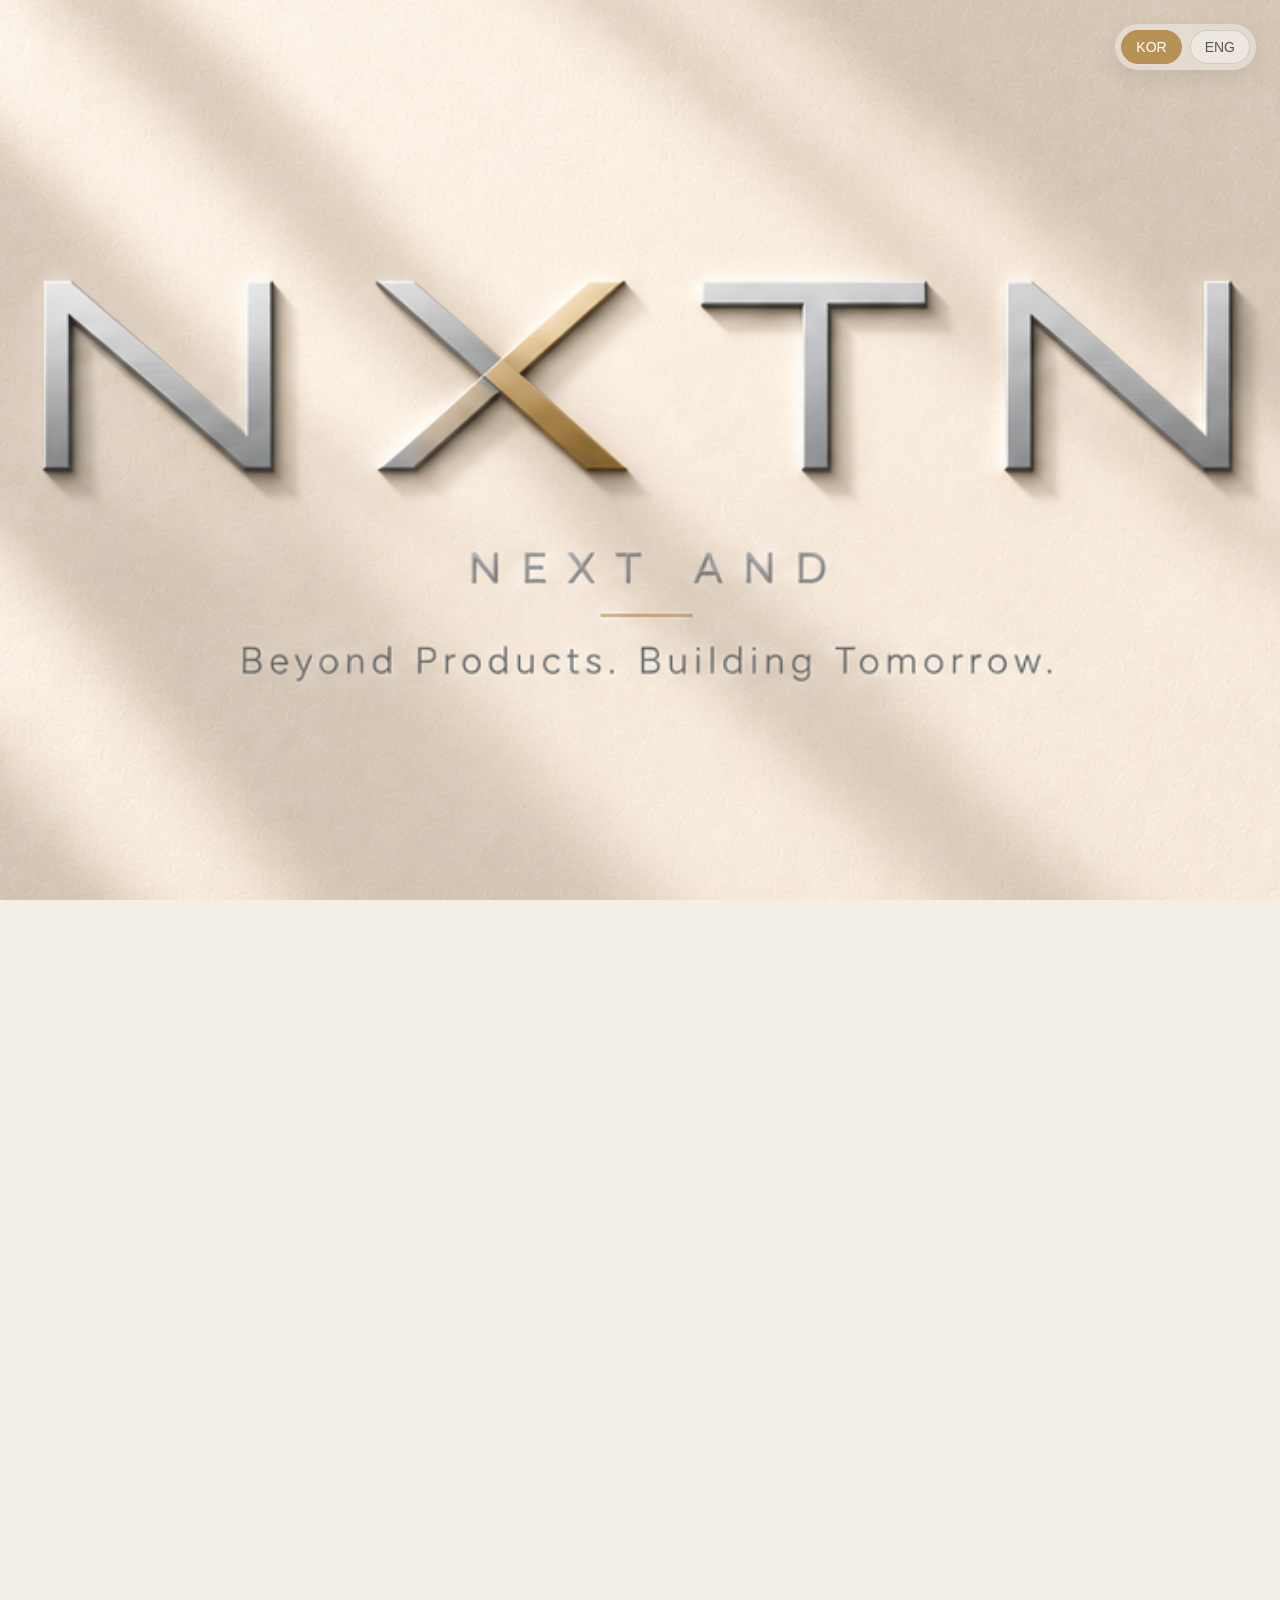
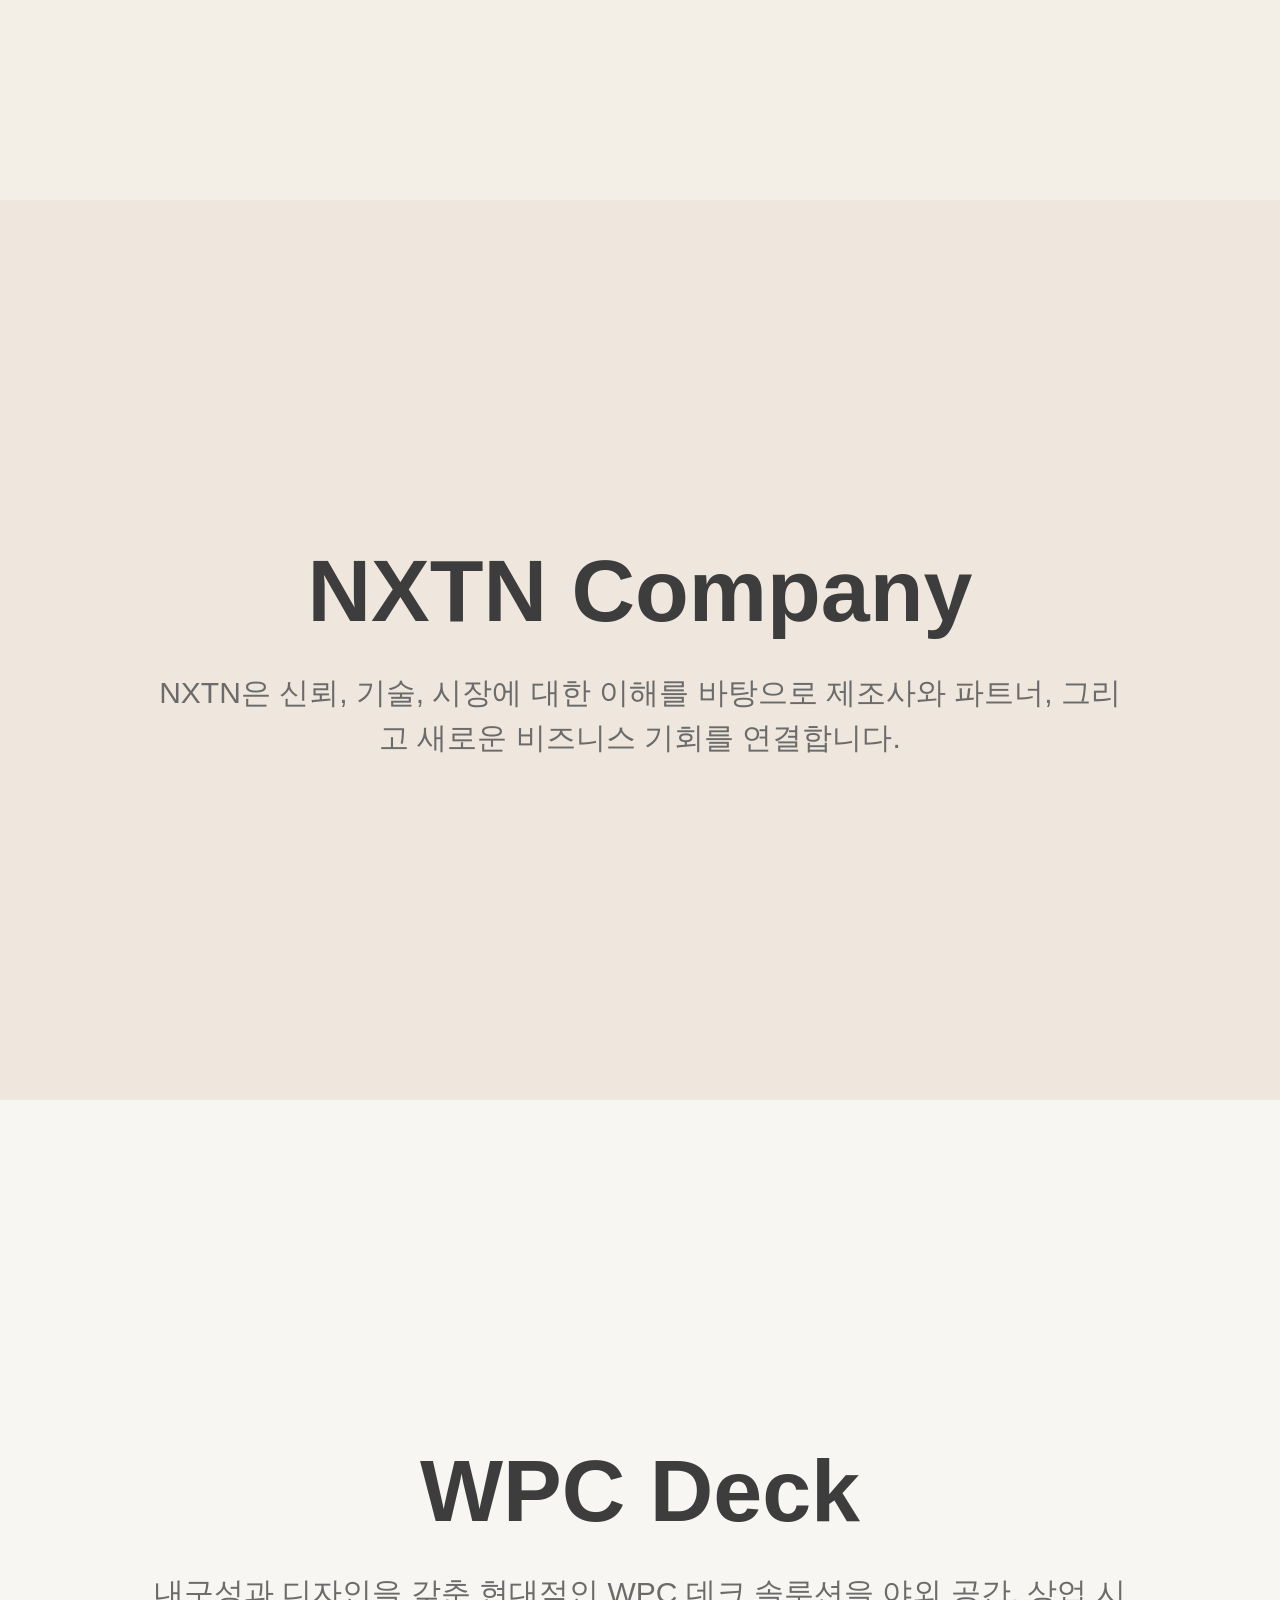
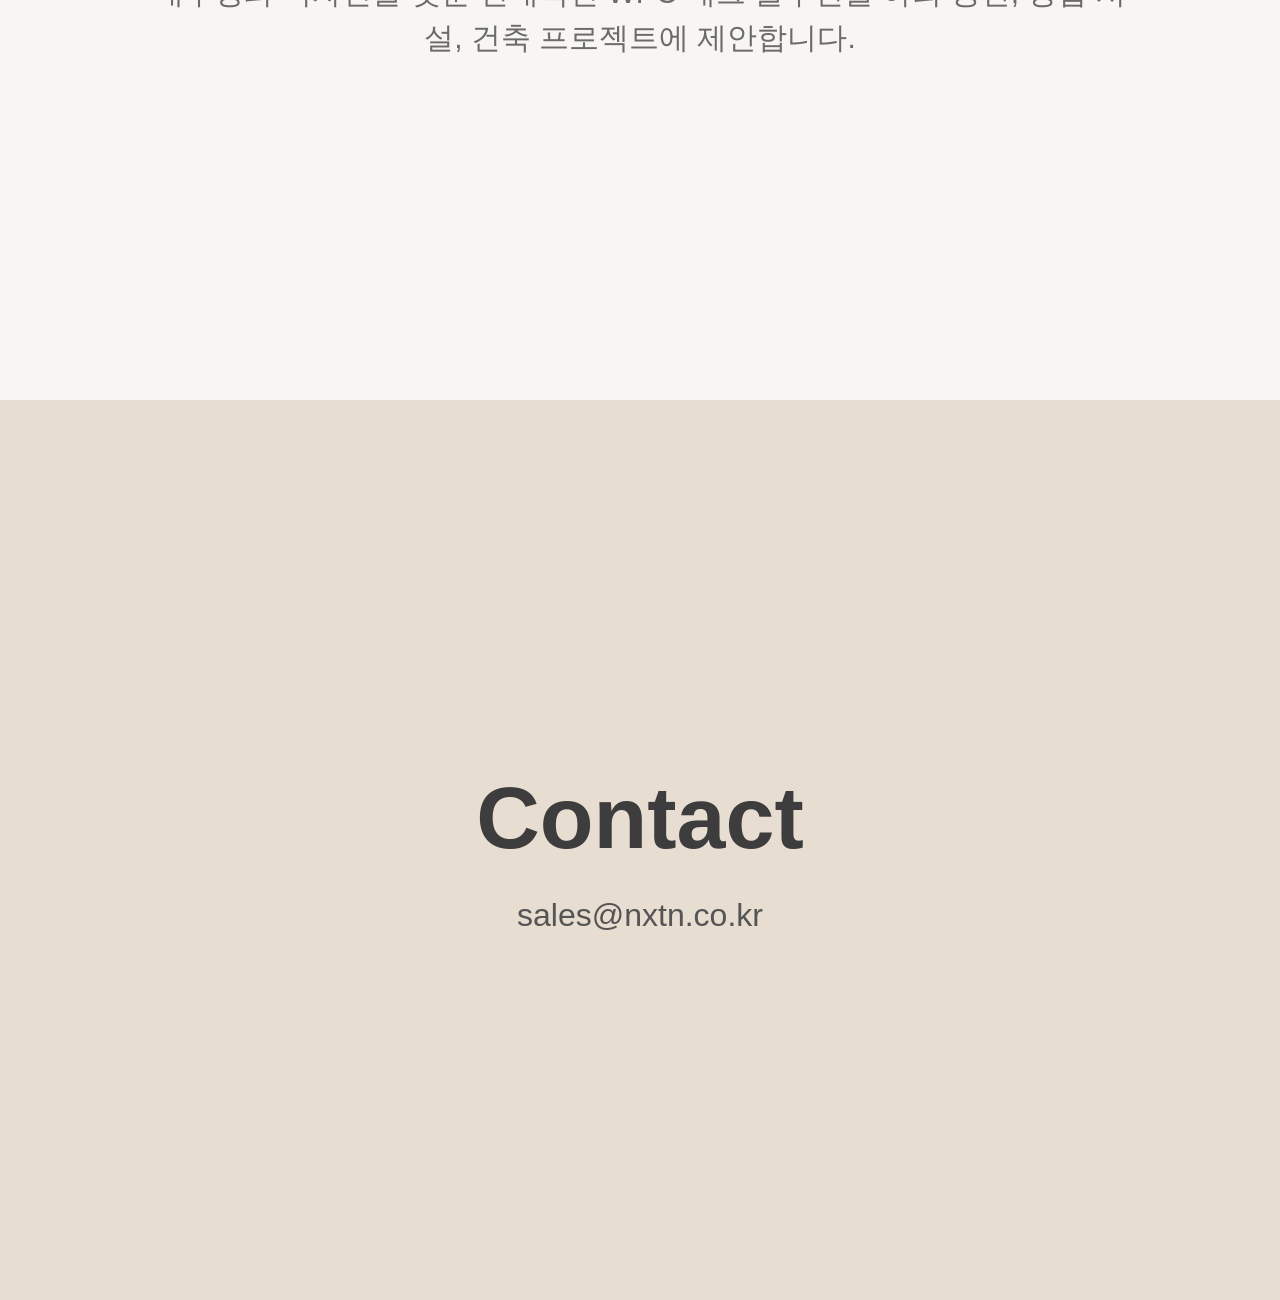
==== index.html @ e1a41191 "Remove display none for video-only class Remove the display none rule for video-only class." ====
<!DOCTYPE html>
<html lang="ko">
<head>
  <meta charset="UTF-8" />
  <meta name="viewport" content="width=device-width, initial-scale=1.0" />
  <title>NXTN Company</title>

  <style>
    * { margin: 0; padding: 0; box-sizing: border-box; }

    body {
      font-family: -apple-system, BlinkMacSystemFont, "Segoe UI", sans-serif;
      background: #F7F2EA;
      color: #333;
      overflow-x: hidden;
    }

    .lang-switch {
      position: fixed;
      top: 24px;
      right: 24px;
      z-index: 10;
      display: flex;
      gap: 8px;
      padding: 6px;
      border-radius: 999px;
      background: rgba(255,255,255,0.35);
      backdrop-filter: blur(14px);
      box-shadow: 0 8px 24px rgba(0,0,0,0.08);
    }

    .lang-switch button {
      border: 1px solid rgba(80,80,80,0.18);
      background: rgba(255,255,255,0.35);
      color: #555;
      padding: 8px 14px;
      border-radius: 20px;
      cursor: pointer;
      font-size: 14px;
    }

    .lang-switch button.active {
      background: #B89155;
      color: #fff;
      border-color: #B89155;
    }

    section {
      position: relative;
      min-height: 100vh;
      display: flex;
      align-items: center;
      justify-content: center;
      text-align: center;
      padding: 40px 24px;
      overflow: hidden;
    }

    .logo-hero {
      padding: 0;
      background: #F7F2EA;
      background-image: url("logo.png");
      background-size: cover;
      background-position: center center;
      background-repeat: no-repeat;
      animation: logoFadeIn 1.8s ease forwards;
    }

    .video-only {
      padding: 0;
      background: #F3EEE6;
    }

    .bg-video {
      position: absolute;
      inset: 0;
      width: 100%;
      height: 100%;
      object-fit: cover;
      object-position: center center;
      z-index: 0;
      opacity: 1;
      display: block;
    }


    .inner {
      position: relative;
      z-index: 2;
      max-width: 980px;
    }

    .fade-section .inner {
      opacity: 0;
      transform: translateY(34px);
      transition: opacity 1.1s ease, transform 1.1s ease;
    }

    .fade-section.show .inner {
      opacity: 1;
      transform: translateY(0);
    }

    .about {
      background: #EFE7DD;
      color: #333;
    }

    .wpc-info {
      background: #F8F6F2;
      color: #333;
    }

    .about h2,
    .wpc-info h2,
    .contact h2 {
      font-size: clamp(38px, 7vw, 88px);
      font-weight: 600;
      margin-bottom: 28px;
      color: #3D3D3D;
    }

    .about p,
    .wpc-info p {
      font-size: clamp(18px, 2.4vw, 30px);
      line-height: 1.5;
      color: #6B6B6B;
    }

    .contact {
      background: #E7DDD1;
      color: #333;
      flex-direction: column;
    }

    .contact a {
      color: #555;
      text-decoration: none;
      font-size: clamp(20px, 3vw, 32px);
    }

    @keyframes logoFadeIn {
      from { opacity: 0; transform: scale(1.03); }
      to { opacity: 1; transform: scale(1); }
    }

    @media (max-width: 768px) {
      .lang-switch {
        top: 16px;
        right: 16px;
      }

      .logo-hero {
        background-image: url("logo m.png"), url("logo.png");
        background-size: cover;
        background-position: center center;
      }

      .bg-video {
        object-fit: cover;
        object-position: center center;
      }
    }
  </style>
</head>

<body>

  <div class="lang-switch">
    <button class="active" onclick="setLanguage('ko')">KOR</button>
    <button onclick="setLanguage('en')">ENG</button>
  </div>

  <section class="hero logo-hero"></section>

  <section class="video-only">
    <video class="bg-video" autoplay muted loop playsinline>
      <source src="videos/wpc m.mp4" type="video/mp4" media="(max-width: 768px)" />
      <source src="videos/wpc.mp4" type="video/mp4" />
    </video>
  </section>

  <section class="about fade-section">
    <div class="inner">
      <h2 data-ko="NXTN Company" data-en="NXTN Company">NXTN Company</h2>
      <p
        data-ko="NXTN은 신뢰, 기술, 시장에 대한 이해를 바탕으로 제조사와 파트너, 그리고 새로운 비즈니스 기회를 연결합니다."
        data-en="NXTN connects manufacturers, partners, and business opportunities through trust, technology, and market insight."
      >
        NXTN은 신뢰, 기술, 시장에 대한 이해를 바탕으로 제조사와 파트너, 그리고 새로운 비즈니스 기회를 연결합니다.
      </p>
    </div>
  </section>

  <section class="wpc-info fade-section">
    <div class="inner">
      <h2 data-ko="WPC Deck" data-en="WPC Deck">WPC Deck</h2>
      <p
        data-ko="내구성과 디자인을 갖춘 현대적인 WPC 데크 솔루션을 야외 공간, 상업 시설, 건축 프로젝트에 제안합니다."
        data-en="We introduce durable and modern WPC decking solutions for outdoor spaces, commercial projects, and architectural applications."
      >
        내구성과 디자인을 갖춘 현대적인 WPC 데크 솔루션을 야외 공간, 상업 시설, 건축 프로젝트에 제안합니다.
      </p>
    </div>
  </section>

  <section class="contact fade-section">
    <h2 data-ko="Contact" data-en="Contact">Contact</h2>
    <a href="mailto:sales@nxtn.co.kr">sales@nxtn.co.kr</a>
  </section>

  <script>
    function setLanguage(lang) {
      document.documentElement.lang = lang;

      document.querySelectorAll("[data-ko][data-en]").forEach(function(el) {
        el.textContent = el.dataset[lang];
      });

      document.querySelectorAll(".lang-switch button").forEach(function(btn) {
        btn.classList.remove("active");
      });

      if (lang === "ko") {
        document.querySelector(".lang-switch button:nth-child(1)").classList.add("active");
      } else {
        document.querySelector(".lang-switch button:nth-child(2)").classList.add("active");
      }
    }

    setLanguage("ko");

    const observer = new IntersectionObserver(function(entries) {
      entries.forEach(function(entry) {
        if (entry.isIntersecting) {
          entry.target.classList.add("show");
        }
      });
    }, { threshold: 0.25 });

    document.querySelectorAll(".fade-section").forEach(function(section) {
      observer.observe(section);
    });
  </script>

</body>
</html>
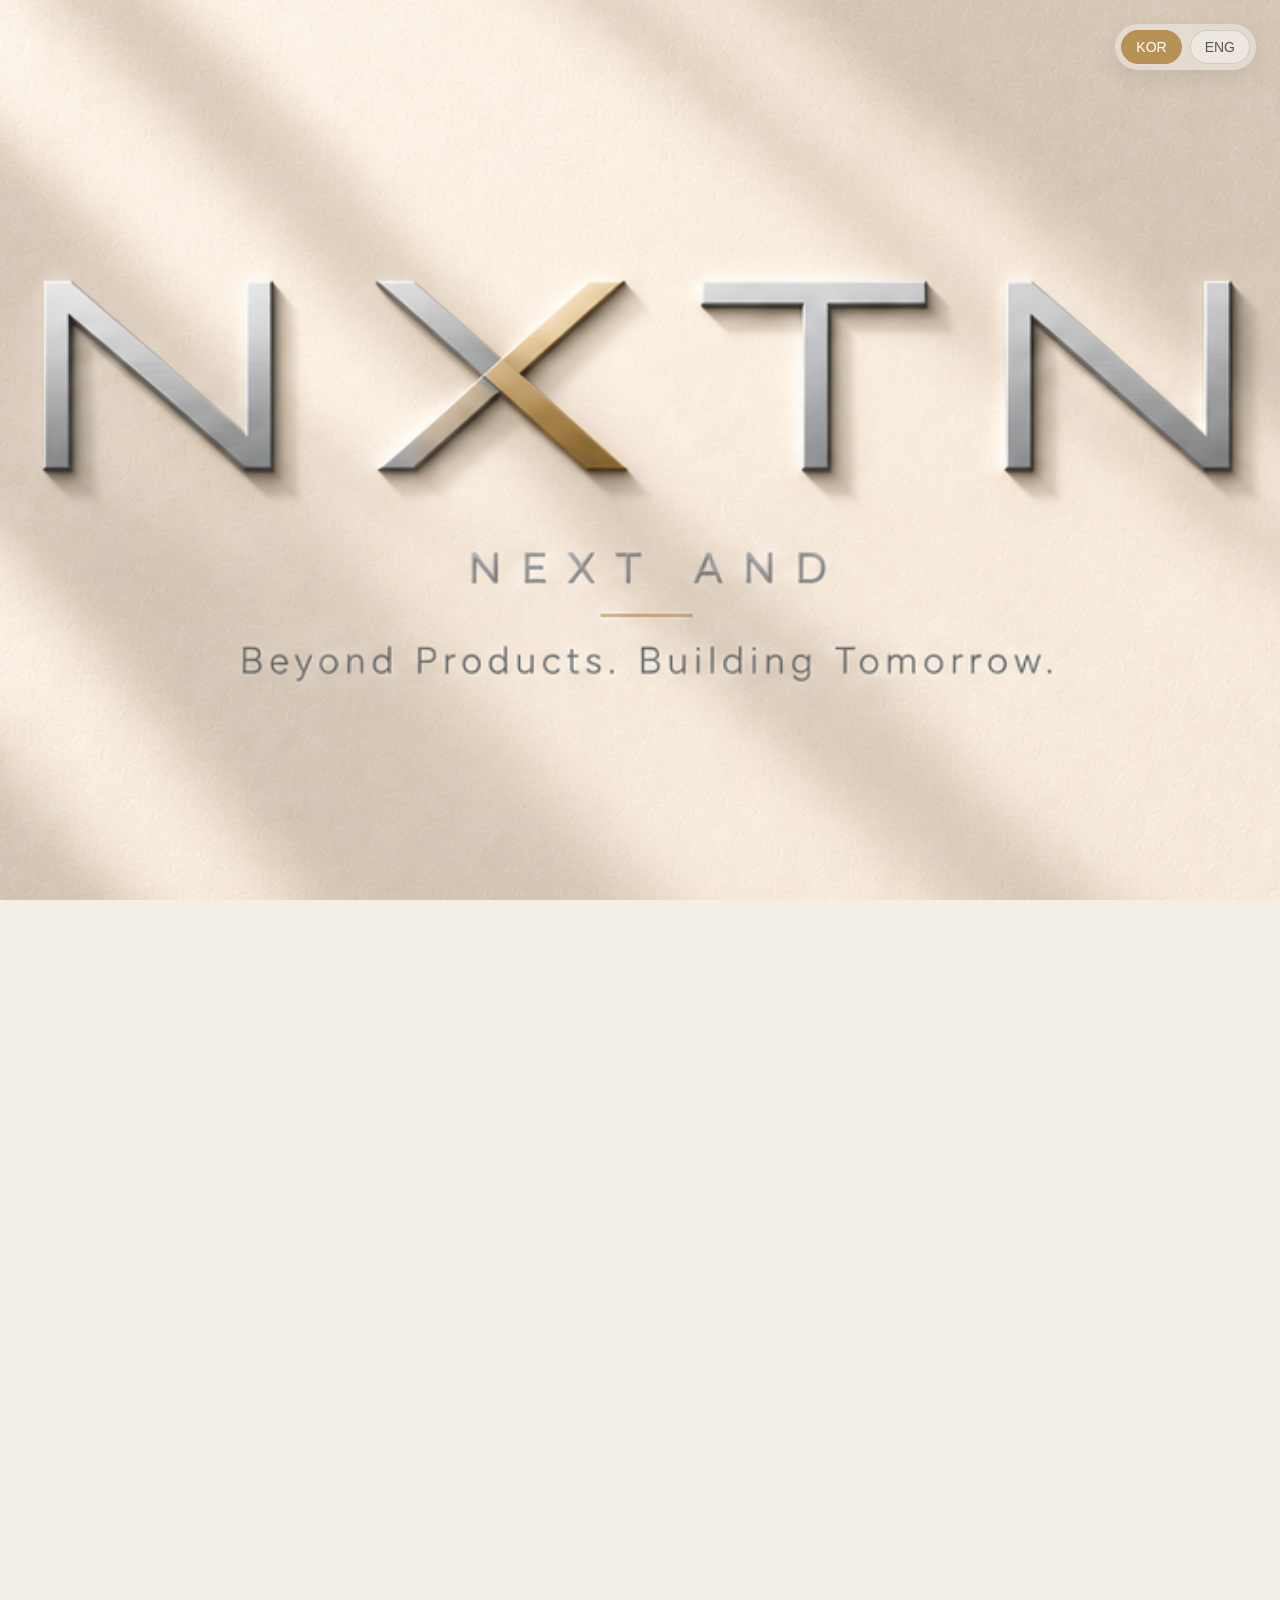
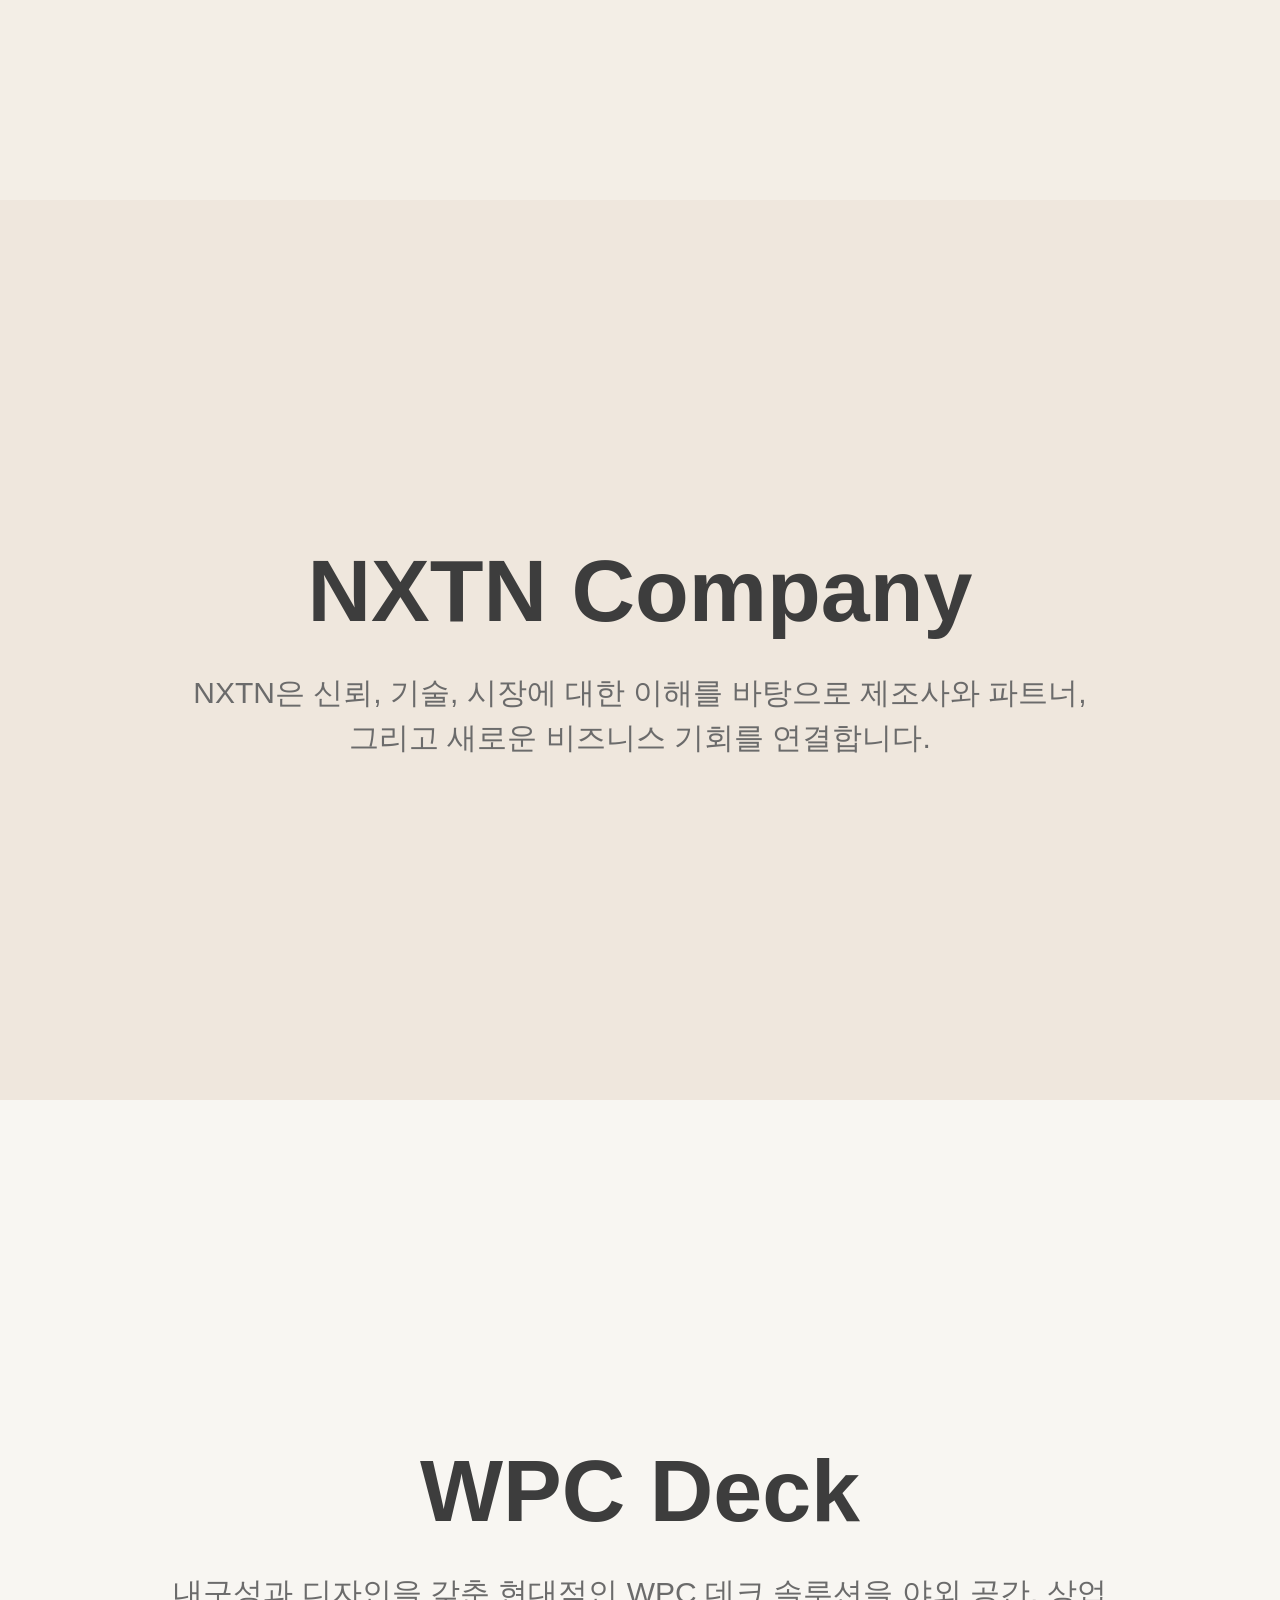
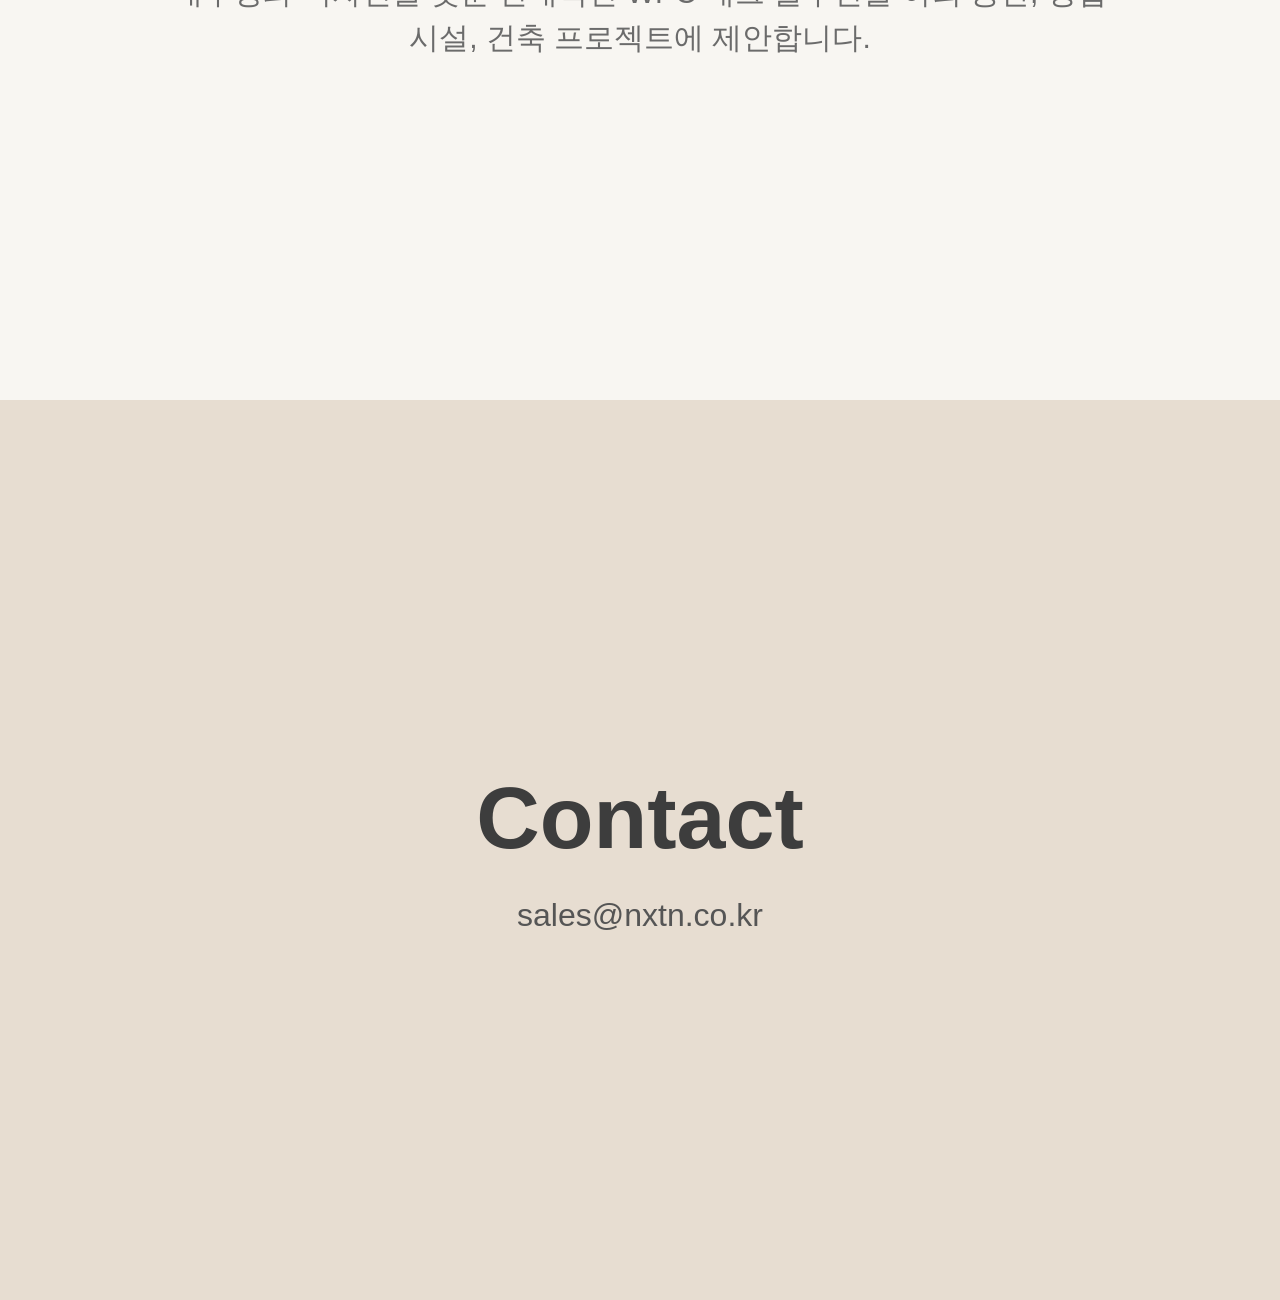
==== commit 807b67a9: "index.html 업데이트" ====
--- a/index.html
+++ b/index.html
@@ -3,35 +3,47 @@
 <head>
   <meta charset="UTF-8" />
   <meta name="viewport" content="width=device-width, initial-scale=1.0" />
+
   <title>NXTN Company</title>
 
   <style>
-    * { margin: 0; padding: 0; box-sizing: border-box; }
+    * {
+      margin: 0;
+      padding: 0;
+      box-sizing: border-box;
+    }
+
+    html,
+    body {
+      width: 100%;
+      overflow-x: hidden;
+    }
 
     body {
       font-family: -apple-system, BlinkMacSystemFont, "Segoe UI", sans-serif;
       background: #F7F2EA;
       color: #333;
-      overflow-x: hidden;
-    }
-
+    }
+
+    /* 언어 선택 버튼 */
     .lang-switch {
       position: fixed;
       top: 24px;
       right: 24px;
-      z-index: 10;
+      z-index: 100;
       display: flex;
       gap: 8px;
       padding: 6px;
       border-radius: 999px;
-      background: rgba(255,255,255,0.35);
+      background: rgba(255, 255, 255, 0.35);
       backdrop-filter: blur(14px);
-      box-shadow: 0 8px 24px rgba(0,0,0,0.08);
+      -webkit-backdrop-filter: blur(14px);
+      box-shadow: 0 8px 24px rgba(0, 0, 0, 0.08);
     }
 
     .lang-switch button {
-      border: 1px solid rgba(80,80,80,0.18);
-      background: rgba(255,255,255,0.35);
+      border: 1px solid rgba(80, 80, 80, 0.18);
+      background: rgba(255, 255, 255, 0.35);
       color: #555;
       padding: 8px 14px;
       border-radius: 20px;
@@ -45,9 +57,12 @@
       border-color: #B89155;
     }
 
+    /* 공통 섹션 */
     section {
       position: relative;
+      width: 100%;
       min-height: 100vh;
+      min-height: 100svh;
       display: flex;
       align-items: center;
       justify-content: center;
@@ -56,9 +71,10 @@
       overflow: hidden;
     }
 
+    /* 첫 번째 로고 섹션 */
     .logo-hero {
       padding: 0;
-      background: #F7F2EA;
+      background-color: #F7F2EA;
       background-image: url("logo.png");
       background-size: cover;
       background-position: center center;
@@ -66,6 +82,7 @@
       animation: logoFadeIn 1.8s ease forwards;
     }
 
+    /* 영상 섹션 */
     .video-only {
       padding: 0;
       background: #F3EEE6;
@@ -73,39 +90,58 @@
 
     .bg-video {
       position: absolute;
-      inset: 0;
+      top: 0;
+      left: 0;
+      z-index: 0;
       width: 100%;
       height: 100%;
       object-fit: cover;
       object-position: center center;
-      z-index: 0;
-      opacity: 1;
       display: block;
     }
 
-
+    /* PC 영상 기본 노출 */
+    .desktop-video {
+      display: block;
+    }
+
+    /* 모바일 영상 기본 숨김 */
+    .mobile-video {
+      display: none;
+    }
+
+    /* 텍스트 영역 */
     .inner {
       position: relative;
       z-index: 2;
+      width: 100%;
       max-width: 980px;
     }
 
-    .fade-section .inner {
+    .fade-section .inner,
+    .fade-section > h2,
+    .fade-section > a {
       opacity: 0;
       transform: translateY(34px);
-      transition: opacity 1.1s ease, transform 1.1s ease;
-    }
-
-    .fade-section.show .inner {
+      transition:
+        opacity 1.1s ease,
+        transform 1.1s ease;
+    }
+
+    .fade-section.show .inner,
+    .fade-section.show > h2,
+    .fade-section.show > a {
       opacity: 1;
       transform: translateY(0);
     }
 
+    /* 회사 소개 */
     .about {
       background: #EFE7DD;
       color: #333;
     }
 
+    /* WPC 소개 */
     .wpc-info {
       background: #F8F6F2;
       color: #333;
@@ -114,19 +150,21 @@
     .about h2,
     .wpc-info h2,
     .contact h2 {
+      margin-bottom: 28px;
+      color: #3D3D3D;
       font-size: clamp(38px, 7vw, 88px);
       font-weight: 600;
-      margin-bottom: 28px;
-      color: #3D3D3D;
     }
 
     .about p,
     .wpc-info p {
+      color: #6B6B6B;
       font-size: clamp(18px, 2.4vw, 30px);
       line-height: 1.5;
-      color: #6B6B6B;
-    }
-
+      word-break: keep-all;
+    }
+
+    /* 연락처 */
     .contact {
       background: #E7DDD1;
       color: #333;
@@ -140,10 +178,18 @@
     }
 
     @keyframes logoFadeIn {
-      from { opacity: 0; transform: scale(1.03); }
-      to { opacity: 1; transform: scale(1); }
-    }
-
+      from {
+        opacity: 0;
+        transform: scale(1.03);
+      }
+
+      to {
+        opacity: 1;
+        transform: scale(1);
+      }
+    }
+
+    /* 모바일 */
     @media (max-width: 768px) {
       .lang-switch {
         top: 16px;
@@ -156,10 +202,24 @@
         background-position: center center;
       }
 
+      /* PC 영상 숨김 */
+      .desktop-video {
+        display: none;
+      }
+
+      /* 모바일 정방형 영상 노출 */
+      .mobile-video {
+        display: block;
+      }
+
       .bg-video {
         object-fit: cover;
         object-position: center center;
       }
+
+      section {
+        padding: 40px 20px;
+      }
     }
   </style>
 </head>
@@ -167,81 +227,185 @@
 <body>
 
   <div class="lang-switch">
-    <button class="active" onclick="setLanguage('ko')">KOR</button>
-    <button onclick="setLanguage('en')">ENG</button>
+    <button
+      type="button"
+      class="active"
+      onclick="setLanguage('ko')"
+    >
+      KOR
+    </button>
+
+    <button
+      type="button"
+      onclick="setLanguage('en')"
+    >
+      ENG
+    </button>
   </div>
 
+  <!-- 첫 번째 로고 화면 -->
   <section class="hero logo-hero"></section>
 
+  <!-- 두 번째 영상 화면 -->
   <section class="video-only">
-    <video class="bg-video" autoplay muted loop playsinline>
-      <source src="videos/wpc m.mp4" type="video/mp4" media="(max-width: 768px)" />
-      <source src="videos/wpc.mp4" type="video/mp4" />
+
+    <!-- PC용 16:9 영상 -->
+    <video
+      class="bg-video desktop-video"
+      autoplay
+      muted
+      loop
+      playsinline
+      preload="auto"
+    >
+      <source
+        src="videos/16n9-nxtn.mp4"
+        type="video/mp4"
+      />
     </video>
+
+    <!-- 모바일용 1:1 정방형 영상 -->
+    <video
+      class="bg-video mobile-video"
+      autoplay
+      muted
+      loop
+      playsinline
+      preload="auto"
+    >
+      <source
+        src="videos/1n1-nxtn.mp4"
+        type="video/mp4"
+      />
+    </video>
+
   </section>
 
+  <!-- 회사 소개 -->
   <section class="about fade-section">
     <div class="inner">
-      <h2 data-ko="NXTN Company" data-en="NXTN Company">NXTN Company</h2>
+      <h2
+        data-ko="NXTN Company"
+        data-en="NXTN Company"
+      >
+        NXTN Company
+      </h2>
+
       <p
         data-ko="NXTN은 신뢰, 기술, 시장에 대한 이해를 바탕으로 제조사와 파트너, 그리고 새로운 비즈니스 기회를 연결합니다."
         data-en="NXTN connects manufacturers, partners, and business opportunities through trust, technology, and market insight."
       >
-        NXTN은 신뢰, 기술, 시장에 대한 이해를 바탕으로 제조사와 파트너, 그리고 새로운 비즈니스 기회를 연결합니다.
+        NXTN은 신뢰, 기술, 시장에 대한 이해를 바탕으로 제조사와 파트너,
+        그리고 새로운 비즈니스 기회를 연결합니다.
       </p>
     </div>
   </section>
 
+  <!-- WPC 소개 -->
   <section class="wpc-info fade-section">
     <div class="inner">
-      <h2 data-ko="WPC Deck" data-en="WPC Deck">WPC Deck</h2>
+      <h2
+        data-ko="WPC Deck"
+        data-en="WPC Deck"
+      >
+        WPC Deck
+      </h2>
+
       <p
         data-ko="내구성과 디자인을 갖춘 현대적인 WPC 데크 솔루션을 야외 공간, 상업 시설, 건축 프로젝트에 제안합니다."
         data-en="We introduce durable and modern WPC decking solutions for outdoor spaces, commercial projects, and architectural applications."
       >
-        내구성과 디자인을 갖춘 현대적인 WPC 데크 솔루션을 야외 공간, 상업 시설, 건축 프로젝트에 제안합니다.
+        내구성과 디자인을 갖춘 현대적인 WPC 데크 솔루션을 야외 공간,
+        상업 시설, 건축 프로젝트에 제안합니다.
       </p>
     </div>
   </section>
 
+  <!-- 연락처 -->
   <section class="contact fade-section">
-    <h2 data-ko="Contact" data-en="Contact">Contact</h2>
-    <a href="mailto:sales@nxtn.co.kr">sales@nxtn.co.kr</a>
+    <h2
+      data-ko="Contact"
+      data-en="Contact"
+    >
+      Contact
+    </h2>
+
+    <a href="mailto:sales@nxtn.co.kr">
+      sales@nxtn.co.kr
+    </a>
   </section>
 
   <script>
     function setLanguage(lang) {
       document.documentElement.lang = lang;
 
-      document.querySelectorAll("[data-ko][data-en]").forEach(function(el) {
-        el.textContent = el.dataset[lang];
+      document
+        .querySelectorAll("[data-ko][data-en]")
+        .forEach(function (element) {
+          element.textContent = element.dataset[lang];
+        });
+
+      document
+        .querySelectorAll(".lang-switch button")
+        .forEach(function (button) {
+          button.classList.remove("active");
+        });
+
+      if (lang === "ko") {
+        document
+          .querySelector(".lang-switch button:nth-child(1)")
+          .classList.add("active");
+      } else {
+        document
+          .querySelector(".lang-switch button:nth-child(2)")
+          .classList.add("active");
+      }
+    }
+
+    setLanguage("ko");
+
+    const observer = new IntersectionObserver(
+      function (entries) {
+        entries.forEach(function (entry) {
+          if (entry.isIntersecting) {
+            entry.target.classList.add("show");
+          }
+        });
+      },
+      {
+        threshold: 0.25
+      }
+    );
+
+    document
+      .querySelectorAll(".fade-section")
+      .forEach(function (section) {
+        observer.observe(section);
       });
 
-      document.querySelectorAll(".lang-switch button").forEach(function(btn) {
-        btn.classList.remove("active");
-      });
-
-      if (lang === "ko") {
-        document.querySelector(".lang-switch button:nth-child(1)").classList.add("active");
-      } else {
-        document.querySelector(".lang-switch button:nth-child(2)").classList.add("active");
-      }
-    }
-
-    setLanguage("ko");
-
-    const observer = new IntersectionObserver(function(entries) {
-      entries.forEach(function(entry) {
-        if (entry.isIntersecting) {
-          entry.target.classList.add("show");
+    /*
+      모바일에서 CSS 전환 후 영상이 정지되는 경우를 방지합니다.
+    */
+    function playVisibleVideo() {
+      const videos = document.querySelectorAll(".bg-video");
+
+      videos.forEach(function (video) {
+        const isVisible = window.getComputedStyle(video).display !== "none";
+
+        if (isVisible) {
+          video.play().catch(function () {
+            // 자동재생이 차단되더라도 페이지 오류는 발생시키지 않습니다.
+          });
+        } else {
+          video.pause();
         }
       });
-    }, { threshold: 0.25 });
-
-    document.querySelectorAll(".fade-section").forEach(function(section) {
-      observer.observe(section);
-    });
+    }
+
+    window.addEventListener("load", playVisibleVideo);
+    window.addEventListener("resize", playVisibleVideo);
+    window.addEventListener("orientationchange", playVisibleVideo);
   </script>
 
 </body>
-</html>
+</html>
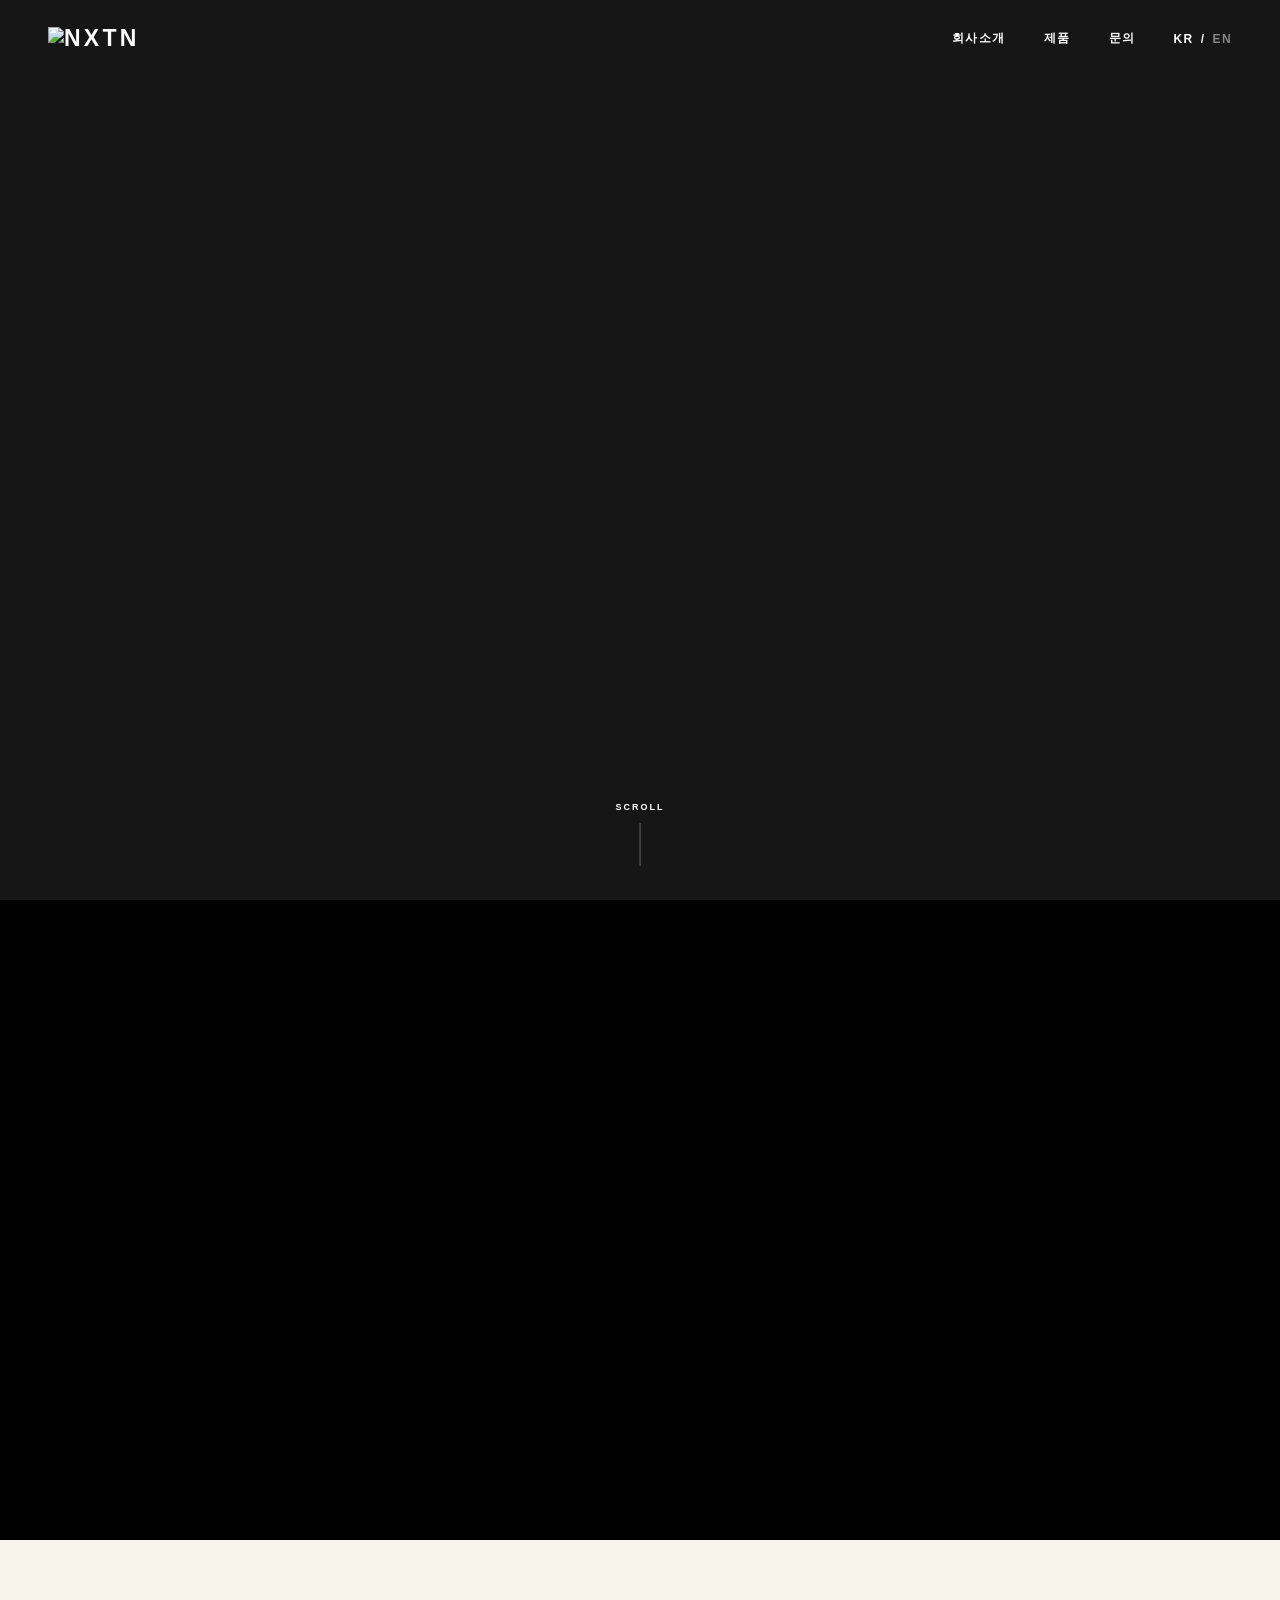
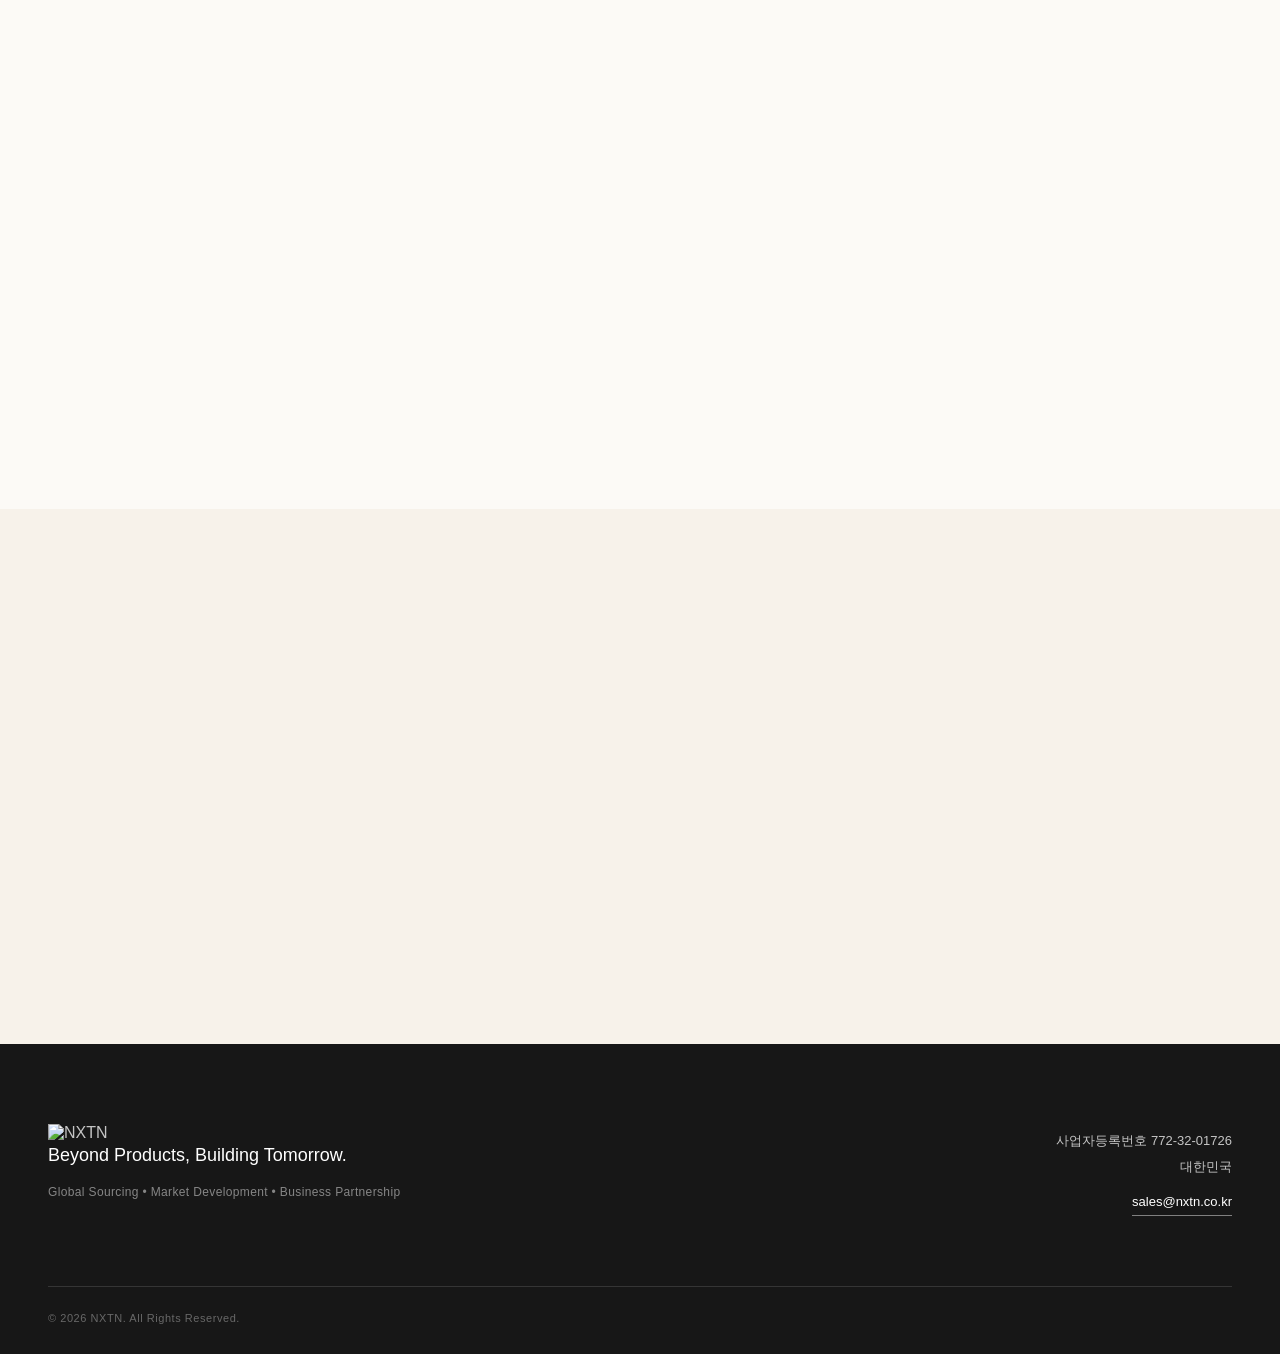
==== commit e5f5749c: "Update index.html" ====
--- a/index.html
+++ b/index.html
@@ -2,410 +2,78 @@
 <html lang="ko">
 <head>
   <meta charset="UTF-8" />
-  <meta name="viewport" content="width=device-width, initial-scale=1.0" />
+  <meta name="viewport" content="width=device-width, initial-scale=1, viewport-fit=cover" />
+  <title>NXTN | 글로벌 소싱 및 비즈니스 개발</title>
+  <meta name="description" content="NXTN은 신뢰할 수 있는 글로벌 제조사와 한국 시장을 연결하는 소싱 및 비즈니스 개발 회사입니다." />
+  <link rel="stylesheet" href="css/style.css" />
+</head>
+<body>
+  <header class="site-header" id="site-header">
+    <div class="header-inner">
+      <a class="header-brand" href="#hero" aria-label="NXTN 홈으로 이동">
+        <img src="images/logo/nxtnlogo.png" alt="NXTN" />
+      </a>
+      <nav class="desktop-nav" aria-label="주요 메뉴">
+        <a href="#about">회사소개</a>
+        <a href="#products">제품</a>
+        <a href="#contact">문의</a>
+        <div class="language-switch" aria-label="언어 선택">
+          <a class="active" href="index.html" lang="ko">KR</a><span aria-hidden="true">/</span><a href="index-en.html" lang="en">EN</a>
+        </div>
+      </nav>
+      <button class="menu-toggle" type="button" aria-label="모바일 메뉴 열기" aria-expanded="false" aria-controls="mobile-menu"><span></span><span></span></button>
+    </div>
+    <nav class="mobile-menu" id="mobile-menu" aria-label="모바일 메뉴">
+      <div class="mobile-menu-inner">
+        <a href="#about">회사소개</a>
+        <a href="#products">제품</a>
+        <a href="#contact">문의</a>
+        <div class="language-switch"><a class="active" href="index.html" lang="ko">KR</a><span aria-hidden="true">/</span><a href="index-en.html" lang="en">EN</a></div>
+      </div>
+    </nav>
+  </header>
 
-  <title>NXTN Company</title>
+  <main>
+    <section class="hero" id="hero" aria-label="NXTN 메인 비주얼">
+      <picture class="hero-picture">
+        <source media="(max-width: 767px)" srcset="images/hero/logo-mobile.png" />
+        <img src="images/hero/logo-web.png" alt="NXTN - Beyond Products, Building Tomorrow" class="hero-image" />
+      </picture>
+      <a class="scroll-indicator" href="#video" aria-label="다음 섹션으로 이동"><span>SCROLL</span><span class="scroll-line" aria-hidden="true"></span></a>
+    </section>
 
-  <style>
-    * {
-      margin: 0;
-      padding: 0;
-      box-sizing: border-box;
-    }
+    <section class="video-section" id="video" aria-label="NXTN 브랜드 영상">
+      <video class="brand-video video-web" autoplay muted loop playsinline preload="metadata"><source src="videos/16n9nxtn.MP4" type="video/mp4" /></video>
+      <video class="brand-video video-mobile" autoplay muted loop playsinline preload="metadata"><source src="videos/1n1nxtn.MP4" type="video/mp4" /></video>
+    </section>
 
-    html,
-    body {
-      width: 100%;
-      overflow-x: hidden;
-    }
+    <section class="about-section section" id="about">
+      <div class="section-inner">
+        <div class="section-heading reveal"><p class="section-label">ABOUT US</p><h2>Connecting Products,<br />Markets and Partnerships.</h2></div>
+        <div class="about-grid">
+          <article class="about-card reveal"><p class="card-number">01</p><h3>ABOUT NXTN</h3><p>NXTN은 신뢰할 수 있는 글로벌 제조사와 한국 시장을 연결하는 소싱 및 비즈니스 개발 회사입니다.</p><p>일회성 거래보다 장기적인 파트너십, 투명한 소통, 실질적인 시장 개발을 중요하게 생각합니다.</p></article>
+          <article class="about-card reveal"><p class="card-number">02</p><h3>OUR GOAL</h3><p>국제 제조사와 한국 기업을 연결하는 신뢰할 수 있는 파트너가 되어, 지속 가능한 협력과 검증된 품질의 제품을 제공하는 것이 목표입니다.</p></article>
+          <article class="about-card reveal"><p class="card-number">03</p><h3>WHAT WE DO</h3><ul class="service-list"><li>글로벌 제품 소싱</li><li>한국 시장 개발</li><li>비즈니스 파트너십</li><li>B2B 영업 지원</li><li>OEM / ODM 협의</li></ul></article>
+        </div>
+      </div>
+    </section>
 
-    body {
-      font-family: -apple-system, BlinkMacSystemFont, "Segoe UI", sans-serif;
-      background: #F7F2EA;
-      color: #333;
-    }
+    <section class="products-section section" id="products">
+      <div class="section-inner"><div class="section-heading reveal"><p class="section-label">OUR PRODUCTS</p><h2>Selected for Commercial<br />and Industrial Applications.</h2><p class="section-description">신뢰할 수 있는 제조 파트너십을 바탕으로 엄선한 제품을 제공합니다.</p></div></div>
+      <div class="product-list">
+        <a class="product-banner reveal" href="products/wpc-deck.html"><img src="images/products/product-wpc.png" alt="WPC 데크" class="product-image" /><div class="product-overlay"></div><div class="product-content"><p class="product-number">01</p><h3>WPC DECK</h3><p>내구성, 낮은 유지관리 부담, 현대적인 디자인을 갖춘 프리미엄 외부 데크 솔루션입니다.</p><span class="product-link">제품 보기 <span aria-hidden="true">↗</span></span></div></a>
+        <a class="product-banner reveal" href="products/artificial-thatch.html"><img src="images/products/product-thatch.png" alt="인조 야자지붕" class="product-image" /><div class="product-overlay"></div><div class="product-content"><p class="product-number">02</p><h3>ARTIFICIAL THATCH</h3><p>카페, 리조트, 숙박시설, 상업공간에 적용할 수 있는 자연스러운 질감의 인조 야자지붕입니다.</p><span class="product-link">제품 보기 <span aria-hidden="true">↗</span></span></div></a>
+        <a class="product-banner reveal" href="products/electric-components.html"><img src="images/products/product-electric.png" alt="산업용 전기 및 통신 부품" class="product-image" /><div class="product-overlay"></div><div class="product-content"><p class="product-number">03</p><h3>ELECTRIC COMPONENTS</h3><p>통신 및 제조 현장에 적용할 수 있는 신뢰성 높은 산업용 커넥터와 전자부품을 제공합니다.</p><span class="product-link">제품 보기 <span aria-hidden="true">↗</span></span></div></a>
+      </div>
+    </section>
 
-    /* 언어 선택 버튼 */
-    .lang-switch {
-      position: fixed;
-      top: 24px;
-      right: 24px;
-      z-index: 100;
-      display: flex;
-      gap: 8px;
-      padding: 6px;
-      border-radius: 999px;
-      background: rgba(255, 255, 255, 0.35);
-      backdrop-filter: blur(14px);
-      -webkit-backdrop-filter: blur(14px);
-      box-shadow: 0 8px 24px rgba(0, 0, 0, 0.08);
-    }
+    <section class="contact-section section" id="contact"><div class="section-inner contact-inner"><div class="contact-copy reveal"><p class="section-label">CONTACT</p><h2>Let’s Build the Next<br />Opportunity Together.</h2><p>제품 및 파트너십 관련 문의가 있으시면 언제든지 연락해 주세요.</p></div><a class="contact-email reveal" href="mailto:sales@nxtn.co.kr"><span>sales@nxtn.co.kr</span><span aria-hidden="true">↗</span></a></div></section>
+  </main>
 
-    .lang-switch button {
-      border: 1px solid rgba(80, 80, 80, 0.18);
-      background: rgba(255, 255, 255, 0.35);
-      color: #555;
-      padding: 8px 14px;
-      border-radius: 20px;
-      cursor: pointer;
-      font-size: 14px;
-    }
-
-    .lang-switch button.active {
-      background: #B89155;
-      color: #fff;
-      border-color: #B89155;
-    }
-
-    /* 공통 섹션 */
-    section {
-      position: relative;
-      width: 100%;
-      min-height: 100vh;
-      min-height: 100svh;
-      display: flex;
-      align-items: center;
-      justify-content: center;
-      text-align: center;
-      padding: 40px 24px;
-      overflow: hidden;
-    }
-
-    /* 첫 번째 로고 섹션 */
-    .logo-hero {
-      padding: 0;
-      background-color: #F7F2EA;
-      background-image: url("logo.png");
-      background-size: cover;
-      background-position: center center;
-      background-repeat: no-repeat;
-      animation: logoFadeIn 1.8s ease forwards;
-    }
-
-    /* 영상 섹션 */
-    .video-only {
-      padding: 0;
-      background: #F3EEE6;
-    }
-
-    .bg-video {
-      position: absolute;
-      top: 0;
-      left: 0;
-      z-index: 0;
-      width: 100%;
-      height: 100%;
-      object-fit: cover;
-      object-position: center center;
-      display: block;
-    }
-
-    /* PC 영상 기본 노출 */
-    .desktop-video {
-      display: block;
-    }
-
-    /* 모바일 영상 기본 숨김 */
-    .mobile-video {
-      display: none;
-    }
-
-    /* 텍스트 영역 */
-    .inner {
-      position: relative;
-      z-index: 2;
-      width: 100%;
-      max-width: 980px;
-    }
-
-    .fade-section .inner,
-    .fade-section > h2,
-    .fade-section > a {
-      opacity: 0;
-      transform: translateY(34px);
-      transition:
-        opacity 1.1s ease,
-        transform 1.1s ease;
-    }
-
-    .fade-section.show .inner,
-    .fade-section.show > h2,
-    .fade-section.show > a {
-      opacity: 1;
-      transform: translateY(0);
-    }
-
-    /* 회사 소개 */
-    .about {
-      background: #EFE7DD;
-      color: #333;
-    }
-
-    /* WPC 소개 */
-    .wpc-info {
-      background: #F8F6F2;
-      color: #333;
-    }
-
-    .about h2,
-    .wpc-info h2,
-    .contact h2 {
-      margin-bottom: 28px;
-      color: #3D3D3D;
-      font-size: clamp(38px, 7vw, 88px);
-      font-weight: 600;
-    }
-
-    .about p,
-    .wpc-info p {
-      color: #6B6B6B;
-      font-size: clamp(18px, 2.4vw, 30px);
-      line-height: 1.5;
-      word-break: keep-all;
-    }
-
-    /* 연락처 */
-    .contact {
-      background: #E7DDD1;
-      color: #333;
-      flex-direction: column;
-    }
-
-    .contact a {
-      color: #555;
-      text-decoration: none;
-      font-size: clamp(20px, 3vw, 32px);
-    }
-
-    @keyframes logoFadeIn {
-      from {
-        opacity: 0;
-        transform: scale(1.03);
-      }
-
-      to {
-        opacity: 1;
-        transform: scale(1);
-      }
-    }
-
-    /* 모바일 */
-    @media (max-width: 768px) {
-      .lang-switch {
-        top: 16px;
-        right: 16px;
-      }
-
-      .logo-hero {
-        background-image: url("logo m.png"), url("logo.png");
-        background-size: cover;
-        background-position: center center;
-      }
-
-      /* PC 영상 숨김 */
-      .desktop-video {
-        display: none;
-      }
-
-      /* 모바일 정방형 영상 노출 */
-      .mobile-video {
-        display: block;
-      }
-
-      .bg-video {
-        object-fit: cover;
-        object-position: center center;
-      }
-
-      section {
-        padding: 40px 20px;
-      }
-    }
-  </style>
-</head>
-
-<body>
-
-  <div class="lang-switch">
-    <button
-      type="button"
-      class="active"
-      onclick="setLanguage('ko')"
-    >
-      KOR
-    </button>
-
-    <button
-      type="button"
-      onclick="setLanguage('en')"
-    >
-      ENG
-    </button>
-  </div>
-
-  <!-- 첫 번째 로고 화면 -->
-  <section class="hero logo-hero"></section>
-
-  <!-- 두 번째 영상 화면 -->
-  <section class="video-only">
-
-    <!-- PC용 16:9 영상 -->
-    <video
-      class="bg-video desktop-video"
-      autoplay
-      muted
-      loop
-      playsinline
-      preload="auto"
-    >
-      <source
-        src="videos/16n9-nxtn.mp4"
-        type="video/mp4"
-      />
-    </video>
-
-    <!-- 모바일용 1:1 정방형 영상 -->
-    <video
-      class="bg-video mobile-video"
-      autoplay
-      muted
-      loop
-      playsinline
-      preload="auto"
-    >
-      <source
-        src="videos/1n1-nxtn.mp4"
-        type="video/mp4"
-      />
-    </video>
-
-  </section>
-
-  <!-- 회사 소개 -->
-  <section class="about fade-section">
-    <div class="inner">
-      <h2
-        data-ko="NXTN Company"
-        data-en="NXTN Company"
-      >
-        NXTN Company
-      </h2>
-
-      <p
-        data-ko="NXTN은 신뢰, 기술, 시장에 대한 이해를 바탕으로 제조사와 파트너, 그리고 새로운 비즈니스 기회를 연결합니다."
-        data-en="NXTN connects manufacturers, partners, and business opportunities through trust, technology, and market insight."
-      >
-        NXTN은 신뢰, 기술, 시장에 대한 이해를 바탕으로 제조사와 파트너,
-        그리고 새로운 비즈니스 기회를 연결합니다.
-      </p>
-    </div>
-  </section>
-
-  <!-- WPC 소개 -->
-  <section class="wpc-info fade-section">
-    <div class="inner">
-      <h2
-        data-ko="WPC Deck"
-        data-en="WPC Deck"
-      >
-        WPC Deck
-      </h2>
-
-      <p
-        data-ko="내구성과 디자인을 갖춘 현대적인 WPC 데크 솔루션을 야외 공간, 상업 시설, 건축 프로젝트에 제안합니다."
-        data-en="We introduce durable and modern WPC decking solutions for outdoor spaces, commercial projects, and architectural applications."
-      >
-        내구성과 디자인을 갖춘 현대적인 WPC 데크 솔루션을 야외 공간,
-        상업 시설, 건축 프로젝트에 제안합니다.
-      </p>
-    </div>
-  </section>
-
-  <!-- 연락처 -->
-  <section class="contact fade-section">
-    <h2
-      data-ko="Contact"
-      data-en="Contact"
-    >
-      Contact
-    </h2>
-
-    <a href="mailto:sales@nxtn.co.kr">
-      sales@nxtn.co.kr
-    </a>
-  </section>
-
-  <script>
-    function setLanguage(lang) {
-      document.documentElement.lang = lang;
-
-      document
-        .querySelectorAll("[data-ko][data-en]")
-        .forEach(function (element) {
-          element.textContent = element.dataset[lang];
-        });
-
-      document
-        .querySelectorAll(".lang-switch button")
-        .forEach(function (button) {
-          button.classList.remove("active");
-        });
-
-      if (lang === "ko") {
-        document
-          .querySelector(".lang-switch button:nth-child(1)")
-          .classList.add("active");
-      } else {
-        document
-          .querySelector(".lang-switch button:nth-child(2)")
-          .classList.add("active");
-      }
-    }
-
-    setLanguage("ko");
-
-    const observer = new IntersectionObserver(
-      function (entries) {
-        entries.forEach(function (entry) {
-          if (entry.isIntersecting) {
-            entry.target.classList.add("show");
-          }
-        });
-      },
-      {
-        threshold: 0.25
-      }
-    );
-
-    document
-      .querySelectorAll(".fade-section")
-      .forEach(function (section) {
-        observer.observe(section);
-      });
-
-    /*
-      모바일에서 CSS 전환 후 영상이 정지되는 경우를 방지합니다.
-    */
-    function playVisibleVideo() {
-      const videos = document.querySelectorAll(".bg-video");
-
-      videos.forEach(function (video) {
-        const isVisible = window.getComputedStyle(video).display !== "none";
-
-        if (isVisible) {
-          video.play().catch(function () {
-            // 자동재생이 차단되더라도 페이지 오류는 발생시키지 않습니다.
-          });
-        } else {
-          video.pause();
-        }
-      });
-    }
-
-    window.addEventListener("load", playVisibleVideo);
-    window.addEventListener("resize", playVisibleVideo);
-    window.addEventListener("orientationchange", playVisibleVideo);
-  </script>
-
+  <footer class="site-footer">
+    <div class="footer-inner"><div class="footer-brand"><img class="footer-logo-image" src="images/logo/nxtnlogo.png" alt="NXTN" /><p class="footer-slogan">Beyond Products, Building Tomorrow.</p><p class="footer-services">Global Sourcing • Market Development • Business Partnership</p></div><div class="footer-info"><p>사업자등록번호 772-32-01726</p><p>대한민국</p><a href="mailto:sales@nxtn.co.kr">sales@nxtn.co.kr</a></div></div>
+    <div class="footer-bottom"><p>© 2026 NXTN. All Rights Reserved.</p></div>
+  </footer>
+  <script src="js/script.js"></script>
 </body>
-</html>+</html>
--- a/css/style.css
+++ b/css/style.css
@@ -0,0 +1,1065 @@
+/* ========================================
+   NXTN WEBSITE
+   css/style.css
+======================================== */
+
+/* ---------- 기본 설정 ---------- */
+
+:root {
+  --bg-main: #f7f2ea;
+  --bg-light: #fcfaf6;
+  --bg-dark: #171717;
+  --text-main: #262626;
+  --text-light: #f7f2ea;
+  --text-muted: #77736d;
+  --line-color: rgba(38, 38, 38, 0.16);
+  --gold: #a98255;
+
+  --header-height: 78px;
+  --content-width: 1320px;
+  --side-padding: 48px;
+}
+
+* {
+  margin: 0;
+  padding: 0;
+  box-sizing: border-box;
+}
+
+html {
+  scroll-behavior: smooth;
+  scroll-padding-top: var(--header-height);
+}
+
+body {
+  width: 100%;
+  min-height: 100vh;
+  overflow-x: hidden;
+  font-family:
+    -apple-system,
+    BlinkMacSystemFont,
+    "Segoe UI",
+    "Noto Sans KR",
+    Arial,
+    sans-serif;
+  background: var(--bg-main);
+  color: var(--text-main);
+  word-break: keep-all;
+  -webkit-font-smoothing: antialiased;
+}
+
+body.menu-open {
+  overflow: hidden;
+}
+
+img,
+video {
+  display: block;
+  max-width: 100%;
+}
+
+a {
+  color: inherit;
+  text-decoration: none;
+}
+
+button {
+  border: 0;
+  background: none;
+  color: inherit;
+  font: inherit;
+  cursor: pointer;
+}
+
+ul {
+  list-style: none;
+}
+
+
+/* ========================================
+   HEADER
+======================================== */
+
+.site-header {
+  position: fixed;
+  top: 0;
+  left: 0;
+  width: 100%;
+  height: var(--header-height);
+  z-index: 1000;
+  transition:
+    background-color 0.3s ease,
+    border-color 0.3s ease,
+    color 0.3s ease,
+    backdrop-filter 0.3s ease;
+  color: #ffffff;
+  border-bottom: 1px solid transparent;
+}
+
+.site-header.scrolled,
+.site-header.menu-active {
+  color: var(--text-main);
+  background: rgba(247, 242, 234, 0.94);
+  border-bottom-color: rgba(38, 38, 38, 0.12);
+  backdrop-filter: blur(14px);
+  -webkit-backdrop-filter: blur(14px);
+}
+
+.header-inner {
+  width: min(100%, var(--content-width));
+  height: 100%;
+  margin: 0 auto;
+  padding: 0 var(--side-padding);
+  display: flex;
+  align-items: center;
+  justify-content: space-between;
+}
+
+.header-brand {
+  position: relative;
+  z-index: 1002;
+  font-size: 23px;
+  line-height: 1;
+  font-weight: 700;
+  letter-spacing: 0.14em;
+}
+
+.desktop-nav {
+  display: flex;
+  align-items: center;
+  gap: 38px;
+  font-size: 12px;
+  font-weight: 600;
+  letter-spacing: 0.12em;
+}
+
+.desktop-nav > a {
+  position: relative;
+  padding: 8px 0;
+}
+
+.desktop-nav > a::after {
+  content: "";
+  position: absolute;
+  right: 0;
+  bottom: 2px;
+  width: 0;
+  height: 1px;
+  background: currentColor;
+  transition: width 0.25s ease;
+}
+
+.desktop-nav > a:hover::after {
+  left: 0;
+  right: auto;
+  width: 100%;
+}
+
+.language-switch {
+  display: flex;
+  align-items: center;
+  gap: 7px;
+}
+
+.language-switch a {
+  opacity: 0.48;
+  transition: opacity 0.2s ease;
+}
+
+.language-switch a:hover,
+.language-switch a.active {
+  opacity: 1;
+}
+
+.menu-toggle {
+  position: relative;
+  z-index: 1002;
+  display: none;
+  width: 34px;
+  height: 34px;
+}
+
+.menu-toggle span {
+  position: absolute;
+  left: 5px;
+  width: 24px;
+  height: 1px;
+  background: currentColor;
+  transition:
+    transform 0.3s ease,
+    top 0.3s ease;
+}
+
+.menu-toggle span:first-child {
+  top: 12px;
+}
+
+.menu-toggle span:last-child {
+  top: 21px;
+}
+
+.menu-toggle.active span:first-child {
+  top: 16px;
+  transform: rotate(45deg);
+}
+
+.menu-toggle.active span:last-child {
+  top: 16px;
+  transform: rotate(-45deg);
+}
+
+.mobile-menu {
+  display: none;
+}
+
+
+/* ========================================
+   HERO
+======================================== */
+
+.hero {
+  position: relative;
+  width: 100%;
+  height: 100vh;
+  min-height: 660px;
+  overflow: hidden;
+  background: #161616;
+}
+
+.hero-picture,
+.hero-image {
+  width: 100%;
+  height: 100%;
+}
+
+.hero-image {
+  object-fit: cover;
+  object-position: center;
+}
+
+.scroll-indicator {
+  position: absolute;
+  left: 50%;
+  bottom: 34px;
+  z-index: 3;
+  display: flex;
+  flex-direction: column;
+  align-items: center;
+  gap: 11px;
+  color: #ffffff;
+  transform: translateX(-50%);
+  font-size: 9px;
+  font-weight: 600;
+  letter-spacing: 0.22em;
+}
+
+.scroll-line {
+  position: relative;
+  width: 1px;
+  height: 43px;
+  overflow: hidden;
+  background: rgba(255, 255, 255, 0.35);
+}
+
+.scroll-line::after {
+  content: "";
+  position: absolute;
+  top: -100%;
+  left: 0;
+  width: 1px;
+  height: 100%;
+  background: #ffffff;
+  animation: scrollLine 1.8s ease-in-out infinite;
+}
+
+@keyframes scrollLine {
+  0% {
+    top: -100%;
+  }
+
+  50% {
+    top: 0;
+  }
+
+  100% {
+    top: 100%;
+  }
+}
+
+
+/* ========================================
+   VIDEO
+======================================== */
+
+.video-section {
+  position: relative;
+  width: 100%;
+  overflow: hidden;
+  background: #000000;
+}
+
+.brand-video {
+  width: 100%;
+  height: auto;
+  object-fit: cover;
+}
+
+/* PC 영상 */
+
+.video-web {
+  display: block;
+}
+
+/* 모바일 영상은 PC에서 숨김 */
+
+.video-mobile {
+  display: none;
+}
+
+
+/* ========================================
+   공통 SECTION
+======================================== */
+
+.section {
+  position: relative;
+  padding: 150px 0;
+}
+
+.section-inner {
+  width: min(100%, var(--content-width));
+  margin: 0 auto;
+  padding: 0 var(--side-padding);
+}
+
+.section-heading {
+  margin-bottom: 78px;
+}
+
+.section-label {
+  margin-bottom: 23px;
+  color: var(--gold);
+  font-size: 11px;
+  line-height: 1.4;
+  font-weight: 700;
+  letter-spacing: 0.2em;
+}
+
+.section-heading h2,
+.contact-copy h2 {
+  font-size: clamp(42px, 5vw, 76px);
+  line-height: 1.04;
+  font-weight: 500;
+  letter-spacing: -0.045em;
+}
+
+.section-description {
+  max-width: 590px;
+  margin-top: 28px;
+  color: var(--text-muted);
+  font-size: 17px;
+  line-height: 1.8;
+}
+
+
+/* ========================================
+   ABOUT
+======================================== */
+
+.about-section {
+  background: var(--bg-main);
+}
+
+.about-grid {
+  display: grid;
+  grid-template-columns: repeat(3, minmax(0, 1fr));
+  border-top: 1px solid var(--line-color);
+  border-bottom: 1px solid var(--line-color);
+}
+
+.about-card {
+  min-height: 430px;
+  padding: 38px 44px 48px 0;
+}
+
+.about-card + .about-card {
+  padding-left: 44px;
+  border-left: 1px solid var(--line-color);
+}
+
+.card-number {
+  margin-bottom: 79px;
+  color: var(--gold);
+  font-size: 11px;
+  font-weight: 700;
+  letter-spacing: 0.15em;
+}
+
+.about-card h3 {
+  margin-bottom: 30px;
+  font-size: 18px;
+  font-weight: 650;
+  letter-spacing: 0.07em;
+}
+
+.about-card > p:not(.card-number) {
+  color: #5f5b55;
+  font-size: 15px;
+  line-height: 1.9;
+}
+
+.about-card > p + p {
+  margin-top: 18px;
+}
+
+.service-list {
+  color: #5f5b55;
+  font-size: 15px;
+}
+
+.service-list li {
+  position: relative;
+  padding: 15px 0 15px 19px;
+  border-bottom: 1px solid var(--line-color);
+}
+
+.service-list li:first-child {
+  border-top: 1px solid var(--line-color);
+}
+
+.service-list li::before {
+  content: "";
+  position: absolute;
+  top: 50%;
+  left: 0;
+  width: 5px;
+  height: 5px;
+  border-radius: 50%;
+  background: var(--gold);
+  transform: translateY(-50%);
+}
+
+
+/* ========================================
+   PRODUCTS
+======================================== */
+
+.products-section {
+  padding-bottom: 0;
+  background: var(--bg-light);
+}
+
+.product-list {
+  width: 100%;
+}
+
+.product-banner {
+  position: relative;
+  display: block;
+  width: 100%;
+  height: min(68vw, 760px);
+  min-height: 520px;
+  overflow: hidden;
+  color: #ffffff;
+}
+
+.product-image {
+  width: 100%;
+  height: 100%;
+  object-fit: cover;
+  object-position: center;
+  transition: transform 0.9s cubic-bezier(0.2, 0.7, 0.2, 1);
+}
+
+.product-banner:hover .product-image {
+  transform: scale(1.035);
+}
+
+.product-overlay {
+  position: absolute;
+  inset: 0;
+  background:
+    linear-gradient(
+      90deg,
+      rgba(0, 0, 0, 0.68) 0%,
+      rgba(0, 0, 0, 0.32) 48%,
+      rgba(0, 0, 0, 0.08) 100%
+    );
+  transition: background 0.4s ease;
+}
+
+.product-banner:hover .product-overlay {
+  background:
+    linear-gradient(
+      90deg,
+      rgba(0, 0, 0, 0.74) 0%,
+      rgba(0, 0, 0, 0.35) 48%,
+      rgba(0, 0, 0, 0.1) 100%
+    );
+}
+
+.product-content {
+  position: absolute;
+  left: max(var(--side-padding), calc((100vw - var(--content-width)) / 2 + var(--side-padding)));
+  bottom: 76px;
+  z-index: 2;
+  width: min(610px, calc(100% - 96px));
+}
+
+.product-number {
+  margin-bottom: 25px;
+  font-size: 11px;
+  font-weight: 700;
+  letter-spacing: 0.17em;
+  opacity: 0.8;
+}
+
+.product-content h3 {
+  margin-bottom: 22px;
+  font-size: clamp(42px, 5.7vw, 82px);
+  line-height: 0.98;
+  font-weight: 500;
+  letter-spacing: -0.05em;
+}
+
+.product-content > p:not(.product-number) {
+  max-width: 540px;
+  color: rgba(255, 255, 255, 0.82);
+  font-size: 16px;
+  line-height: 1.75;
+}
+
+.product-link {
+  display: inline-flex;
+  align-items: center;
+  gap: 13px;
+  margin-top: 35px;
+  padding-bottom: 8px;
+  border-bottom: 1px solid rgba(255, 255, 255, 0.66);
+  font-size: 11px;
+  font-weight: 700;
+  letter-spacing: 0.17em;
+}
+
+.product-link span {
+  font-size: 15px;
+  transition: transform 0.25s ease;
+}
+
+.product-banner:hover .product-link span {
+  transform: translate(3px, -3px);
+}
+
+
+/* ========================================
+   CONTACT
+======================================== */
+
+.contact-section {
+  background: var(--bg-main);
+}
+
+.contact-inner {
+  display: grid;
+  grid-template-columns: minmax(0, 1.5fr) minmax(280px, 0.8fr);
+  align-items: end;
+  gap: 70px;
+}
+
+.contact-copy > p:last-child {
+  margin-top: 35px;
+  color: var(--text-muted);
+  font-size: 16px;
+  line-height: 1.8;
+}
+
+.contact-email {
+  display: flex;
+  align-items: center;
+  justify-content: space-between;
+  gap: 25px;
+  padding: 26px 0;
+  border-top: 1px solid var(--text-main);
+  border-bottom: 1px solid var(--text-main);
+  font-size: clamp(18px, 2vw, 26px);
+  transition:
+    color 0.25s ease,
+    padding 0.25s ease;
+}
+
+.contact-email:hover {
+  color: var(--gold);
+  padding-left: 8px;
+  padding-right: 8px;
+}
+
+.contact-email span:last-child {
+  transition: transform 0.25s ease;
+}
+
+.contact-email:hover span:last-child {
+  transform: translate(4px, -4px);
+}
+
+
+/* ========================================
+   FOOTER
+======================================== */
+
+.site-footer {
+  padding: 80px var(--side-padding) 30px;
+  color: rgba(255, 255, 255, 0.75);
+  background: var(--bg-dark);
+}
+
+.footer-inner {
+  width: min(100%, calc(var(--content-width) - (var(--side-padding) * 2)));
+  margin: 0 auto;
+  padding-bottom: 70px;
+  display: flex;
+  align-items: flex-start;
+  justify-content: space-between;
+  gap: 60px;
+}
+
+.footer-logo {
+  margin-bottom: 24px;
+  color: #ffffff;
+  font-size: 37px;
+  line-height: 1;
+  font-weight: 700;
+  letter-spacing: 0.15em;
+}
+
+.footer-slogan {
+  color: #ffffff;
+  font-size: 18px;
+  line-height: 1.5;
+}
+
+.footer-services {
+  margin-top: 13px;
+  color: rgba(255, 255, 255, 0.48);
+  font-size: 12px;
+  line-height: 1.7;
+  letter-spacing: 0.03em;
+}
+
+.footer-info {
+  padding-top: 4px;
+  text-align: right;
+  font-size: 13px;
+  line-height: 2;
+}
+
+.footer-info a {
+  display: inline-block;
+  margin-top: 9px;
+  color: #ffffff;
+  border-bottom: 1px solid rgba(255, 255, 255, 0.45);
+}
+
+.footer-bottom {
+  width: min(100%, calc(var(--content-width) - (var(--side-padding) * 2)));
+  margin: 0 auto;
+  padding-top: 25px;
+  border-top: 1px solid rgba(255, 255, 255, 0.13);
+  color: rgba(255, 255, 255, 0.35);
+  font-size: 11px;
+  letter-spacing: 0.05em;
+}
+
+
+/* ========================================
+   스크롤 애니메이션
+======================================== */
+
+.reveal {
+  opacity: 0;
+  transform: translateY(40px);
+  transition:
+    opacity 0.85s ease,
+    transform 0.85s cubic-bezier(0.2, 0.7, 0.2, 1);
+}
+
+.reveal.visible {
+  opacity: 1;
+  transform: translateY(0);
+}
+
+
+/* ========================================
+   태블릿
+======================================== */
+
+@media (max-width: 1024px) {
+  :root {
+    --side-padding: 32px;
+  }
+
+  .section {
+    padding: 120px 0;
+  }
+
+  .section-heading {
+    margin-bottom: 65px;
+  }
+
+  .desktop-nav {
+    gap: 26px;
+  }
+
+  .about-card {
+    min-height: 410px;
+    padding-right: 30px;
+  }
+
+  .about-card + .about-card {
+    padding-left: 30px;
+  }
+
+  .product-banner {
+    height: 720px;
+  }
+
+  .contact-inner {
+    grid-template-columns: 1fr;
+  }
+
+  .contact-email {
+    max-width: 620px;
+  }
+}
+
+
+/* ========================================
+   모바일
+======================================== */
+
+@media (max-width: 767px) {
+  :root {
+    --header-height: 66px;
+    --side-padding: 20px;
+  }
+
+  html {
+    scroll-padding-top: var(--header-height);
+  }
+
+  body {
+    word-break: keep-all;
+  }
+
+  /* Header */
+
+  .site-header {
+    height: var(--header-height);
+  }
+
+  .header-brand {
+    font-size: 19px;
+  }
+
+  .desktop-nav {
+    display: none;
+  }
+
+  .menu-toggle {
+    display: block;
+  }
+
+  .mobile-menu {
+    position: fixed;
+    inset: 0;
+    z-index: 1001;
+    display: flex;
+    flex-direction: column;
+    align-items: flex-start;
+    justify-content: center;
+    gap: 27px;
+    padding: 90px 28px 45px;
+    color: var(--text-main);
+    background: var(--bg-main);
+    visibility: hidden;
+    opacity: 0;
+    pointer-events: none;
+    transform: translateY(-15px);
+    transition:
+      opacity 0.3s ease,
+      visibility 0.3s ease,
+      transform 0.3s ease;
+  }
+
+  .mobile-menu.open {
+    visibility: visible;
+    opacity: 1;
+    pointer-events: auto;
+    transform: translateY(0);
+  }
+
+  .mobile-menu > a {
+    font-size: 30px;
+    line-height: 1.15;
+    font-weight: 500;
+    letter-spacing: -0.025em;
+  }
+
+  .mobile-menu .language-switch {
+    margin-top: 20px;
+    font-size: 14px;
+    font-weight: 600;
+    letter-spacing: 0.12em;
+  }
+
+  /* Hero */
+
+  .hero {
+    height: 100svh;
+    min-height: 620px;
+  }
+
+  .hero-image {
+    object-position: center;
+  }
+
+  .scroll-indicator {
+    bottom: 23px;
+  }
+
+  .scroll-line {
+    height: 34px;
+  }
+
+  /* Video */
+
+  .video-web {
+    display: none;
+  }
+
+  .video-mobile {
+    display: block;
+    width: 100%;
+    aspect-ratio: 1 / 1;
+    object-fit: cover;
+  }
+
+  /* Sections */
+
+  .section {
+    padding: 94px 0;
+  }
+
+  .section-heading {
+    margin-bottom: 48px;
+  }
+
+  .section-label {
+    margin-bottom: 17px;
+    font-size: 10px;
+  }
+
+  .section-heading h2,
+  .contact-copy h2 {
+    font-size: clamp(35px, 10.5vw, 48px);
+    line-height: 1.08;
+  }
+
+  .section-description {
+    margin-top: 22px;
+    font-size: 14px;
+    line-height: 1.75;
+  }
+
+  /* About */
+
+  .about-grid {
+    grid-template-columns: 1fr;
+  }
+
+  .about-card {
+    min-height: auto;
+    padding: 29px 0 43px;
+  }
+
+  .about-card + .about-card {
+    padding-left: 0;
+    border-top: 1px solid var(--line-color);
+    border-left: 0;
+  }
+
+  .card-number {
+    margin-bottom: 46px;
+  }
+
+  .about-card h3 {
+    margin-bottom: 23px;
+    font-size: 16px;
+  }
+
+  .about-card > p:not(.card-number),
+  .service-list {
+    font-size: 14px;
+  }
+
+  /* Products */
+
+  .products-section {
+    padding-bottom: 0;
+  }
+
+  .product-banner {
+    height: 640px;
+    min-height: 0;
+  }
+
+  .product-image {
+    object-position: center;
+  }
+
+  .product-overlay {
+    background:
+      linear-gradient(
+        0deg,
+        rgba(0, 0, 0, 0.78) 0%,
+        rgba(0, 0, 0, 0.24) 65%,
+        rgba(0, 0, 0, 0.1) 100%
+      );
+  }
+
+  .product-banner:hover .product-overlay {
+    background:
+      linear-gradient(
+        0deg,
+        rgba(0, 0, 0, 0.78) 0%,
+        rgba(0, 0, 0, 0.24) 65%,
+        rgba(0, 0, 0, 0.1) 100%
+      );
+  }
+
+  .product-content {
+    left: var(--side-padding);
+    bottom: 38px;
+    width: calc(100% - (var(--side-padding) * 2));
+  }
+
+  .product-number {
+    margin-bottom: 17px;
+  }
+
+  .product-content h3 {
+    margin-bottom: 17px;
+    font-size: clamp(37px, 11vw, 54px);
+    line-height: 1;
+  }
+
+  .product-content > p:not(.product-number) {
+    max-width: 95%;
+    font-size: 13px;
+    line-height: 1.65;
+  }
+
+  .product-link {
+    margin-top: 25px;
+    font-size: 10px;
+  }
+
+  /* Contact */
+
+  .contact-inner {
+    gap: 54px;
+  }
+
+  .contact-copy > p:last-child {
+    margin-top: 27px;
+    font-size: 14px;
+  }
+
+  .contact-email {
+    width: 100%;
+    padding: 20px 0;
+    font-size: 18px;
+  }
+
+  /* Footer */
+
+  .site-footer {
+    padding: 60px var(--side-padding) 25px;
+  }
+
+  .footer-inner {
+    width: 100%;
+    padding-bottom: 48px;
+    flex-direction: column;
+    gap: 45px;
+  }
+
+  .footer-logo {
+    font-size: 29px;
+  }
+
+  .footer-slogan {
+    font-size: 16px;
+  }
+
+  .footer-services {
+    max-width: 310px;
+    font-size: 11px;
+  }
+
+  .footer-info {
+    padding-top: 0;
+    text-align: left;
+    font-size: 12px;
+  }
+
+  .footer-bottom {
+    width: 100%;
+  }
+}
+
+
+/* ========================================
+   작은 모바일
+======================================== */
+
+@media (max-width: 390px) {
+  .mobile-menu > a {
+    font-size: 27px;
+  }
+
+  .product-banner {
+    height: 590px;
+  }
+
+  .product-content h3 {
+    font-size: 36px;
+  }
+
+  .contact-email {
+    font-size: 16px;
+  }
+}
+
+
+/* ========================================
+   애니메이션 최소화 설정
+======================================== */
+
+@media (prefers-reduced-motion: reduce) {
+  html {
+    scroll-behavior: auto;
+  }
+
+  *,
+  *::before,
+  *::after {
+    animation-duration: 0.01ms !important;
+    animation-iteration-count: 1 !important;
+    transition-duration: 0.01ms !important;
+  }
+
+  .reveal {
+    opacity: 1;
+    transform: none;
+  }
+}
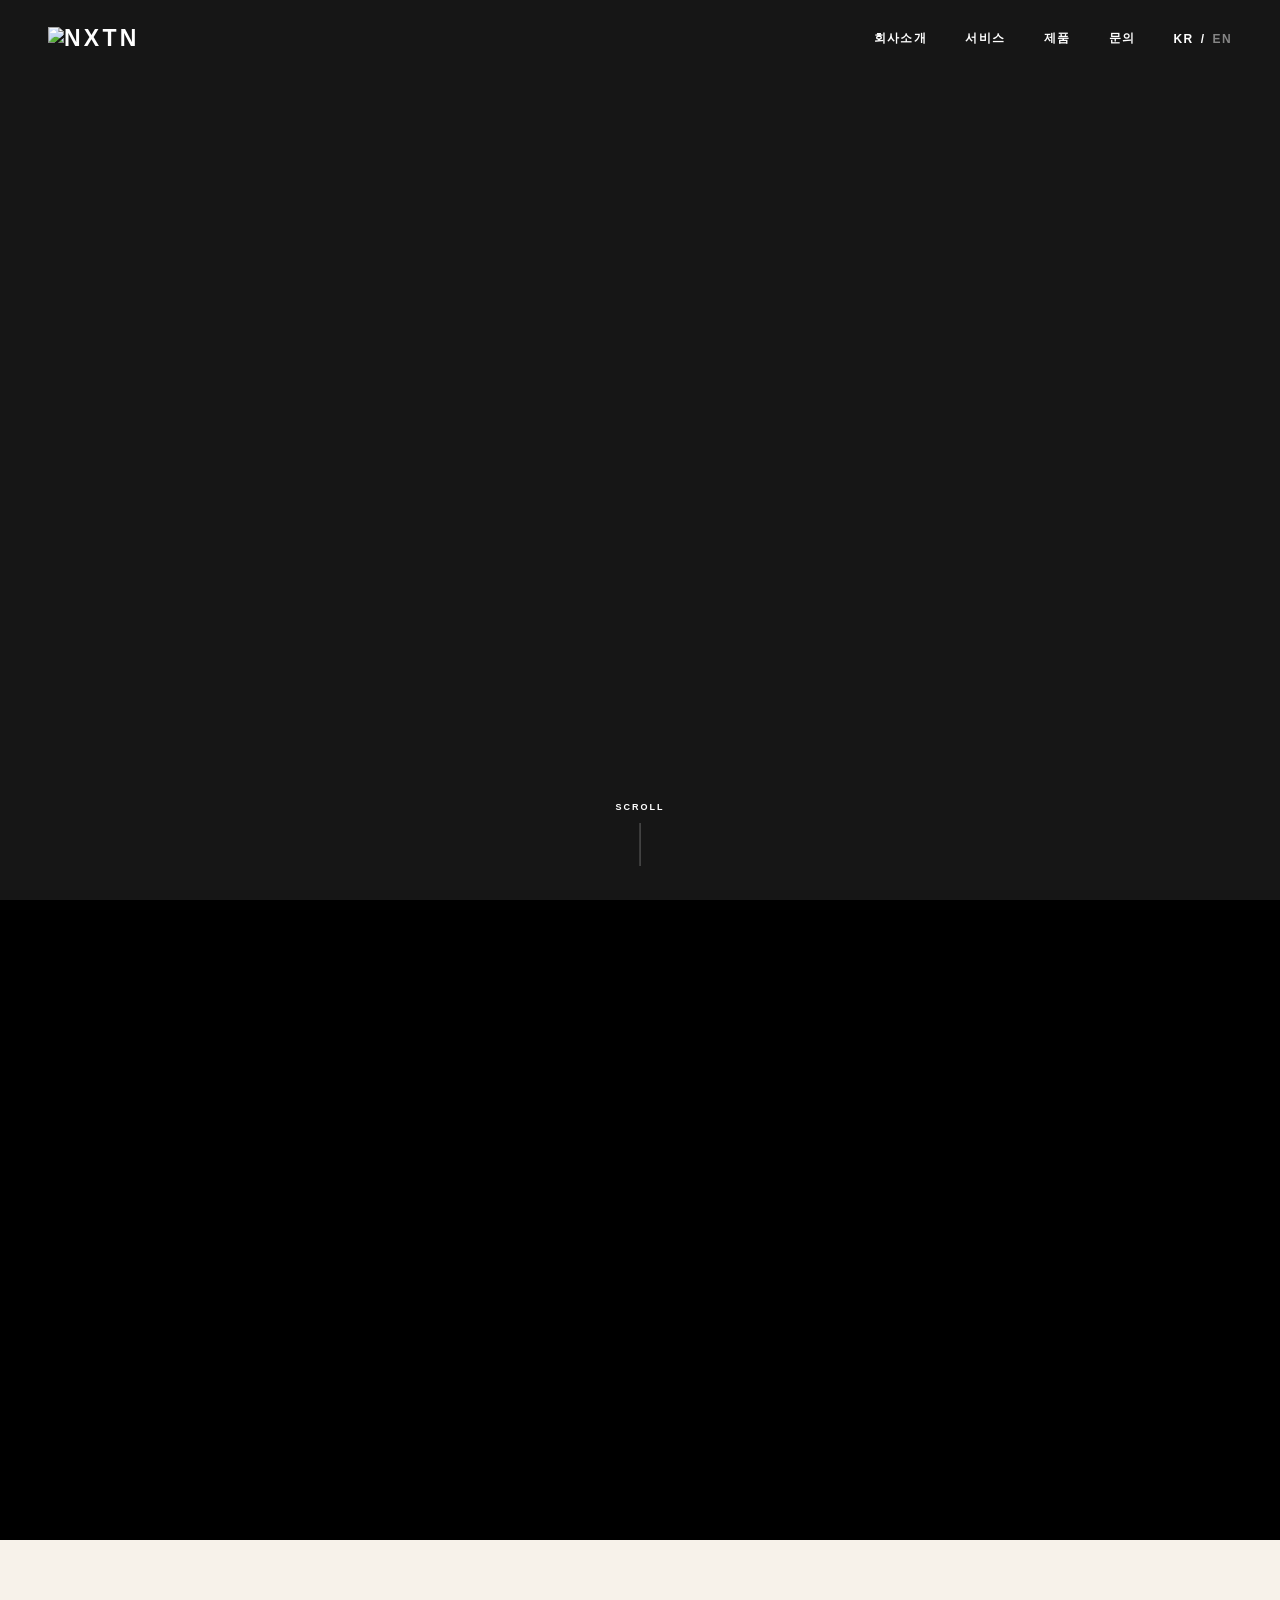
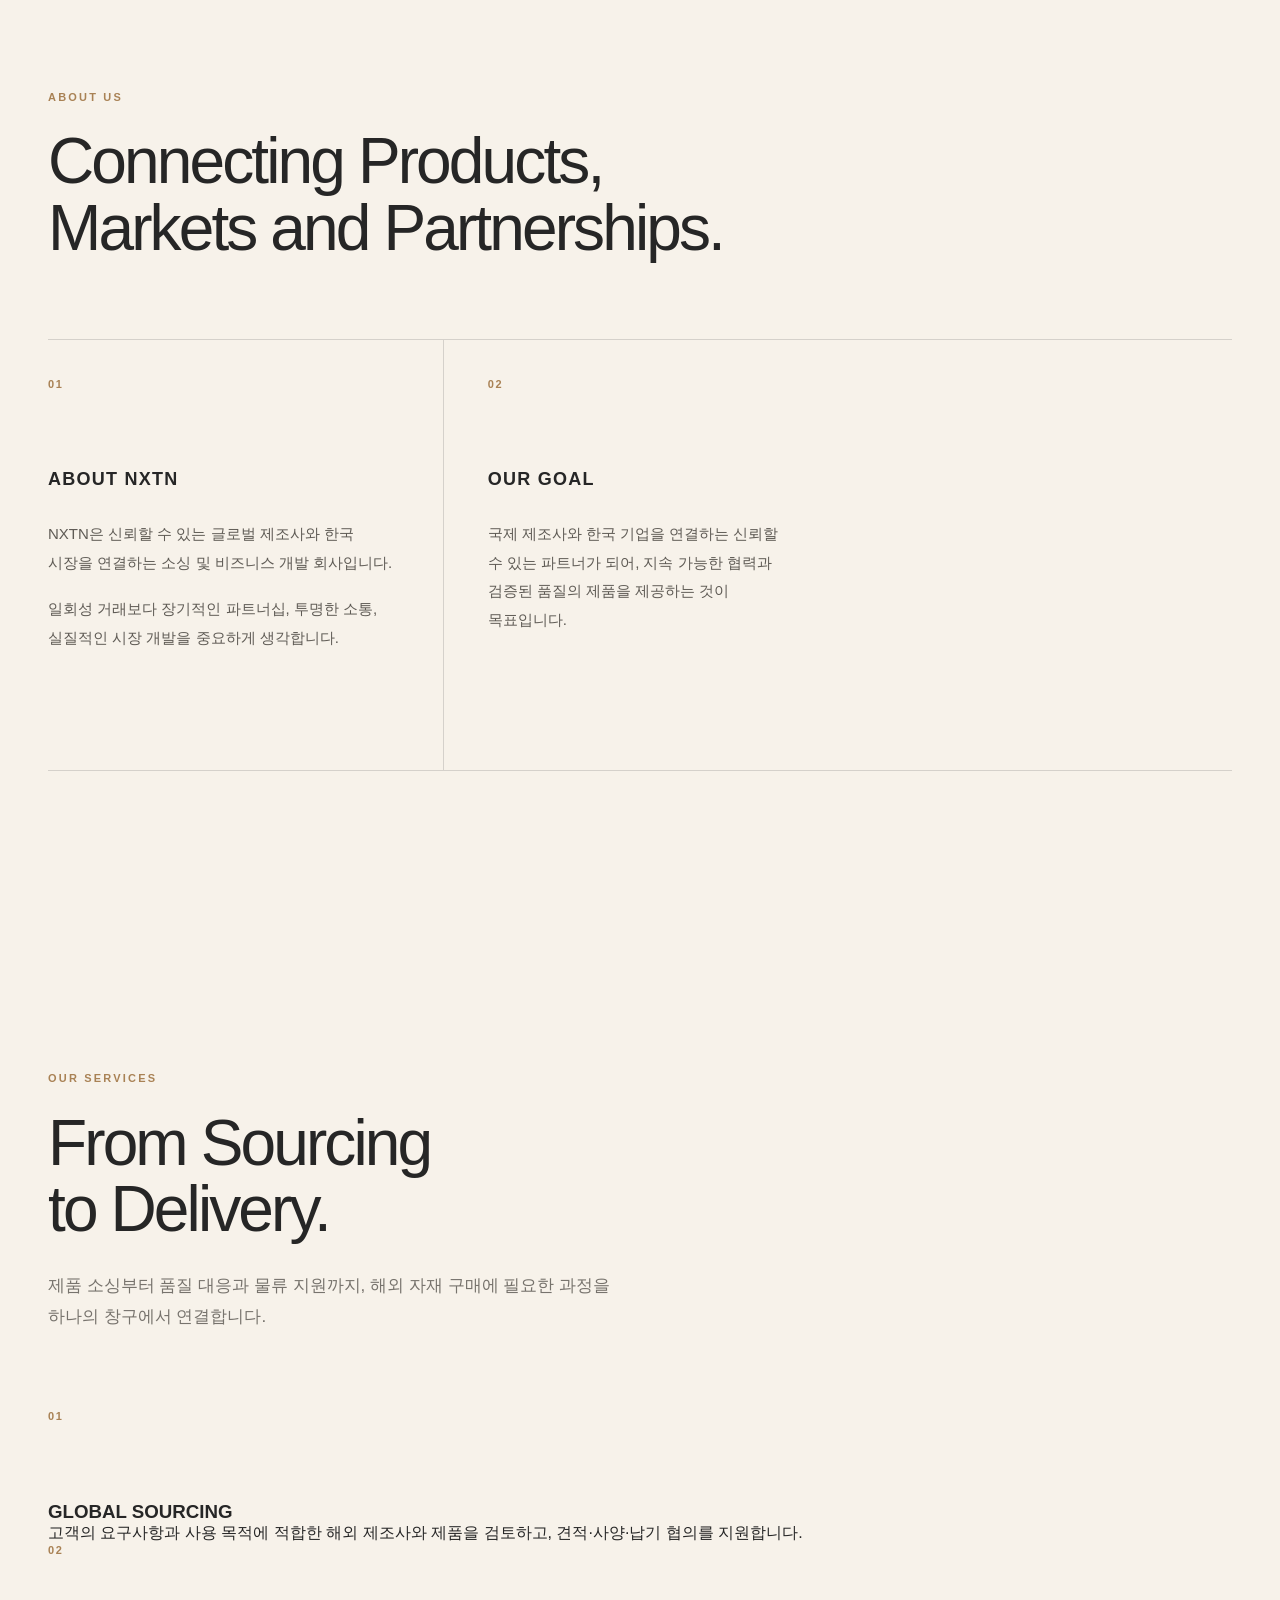
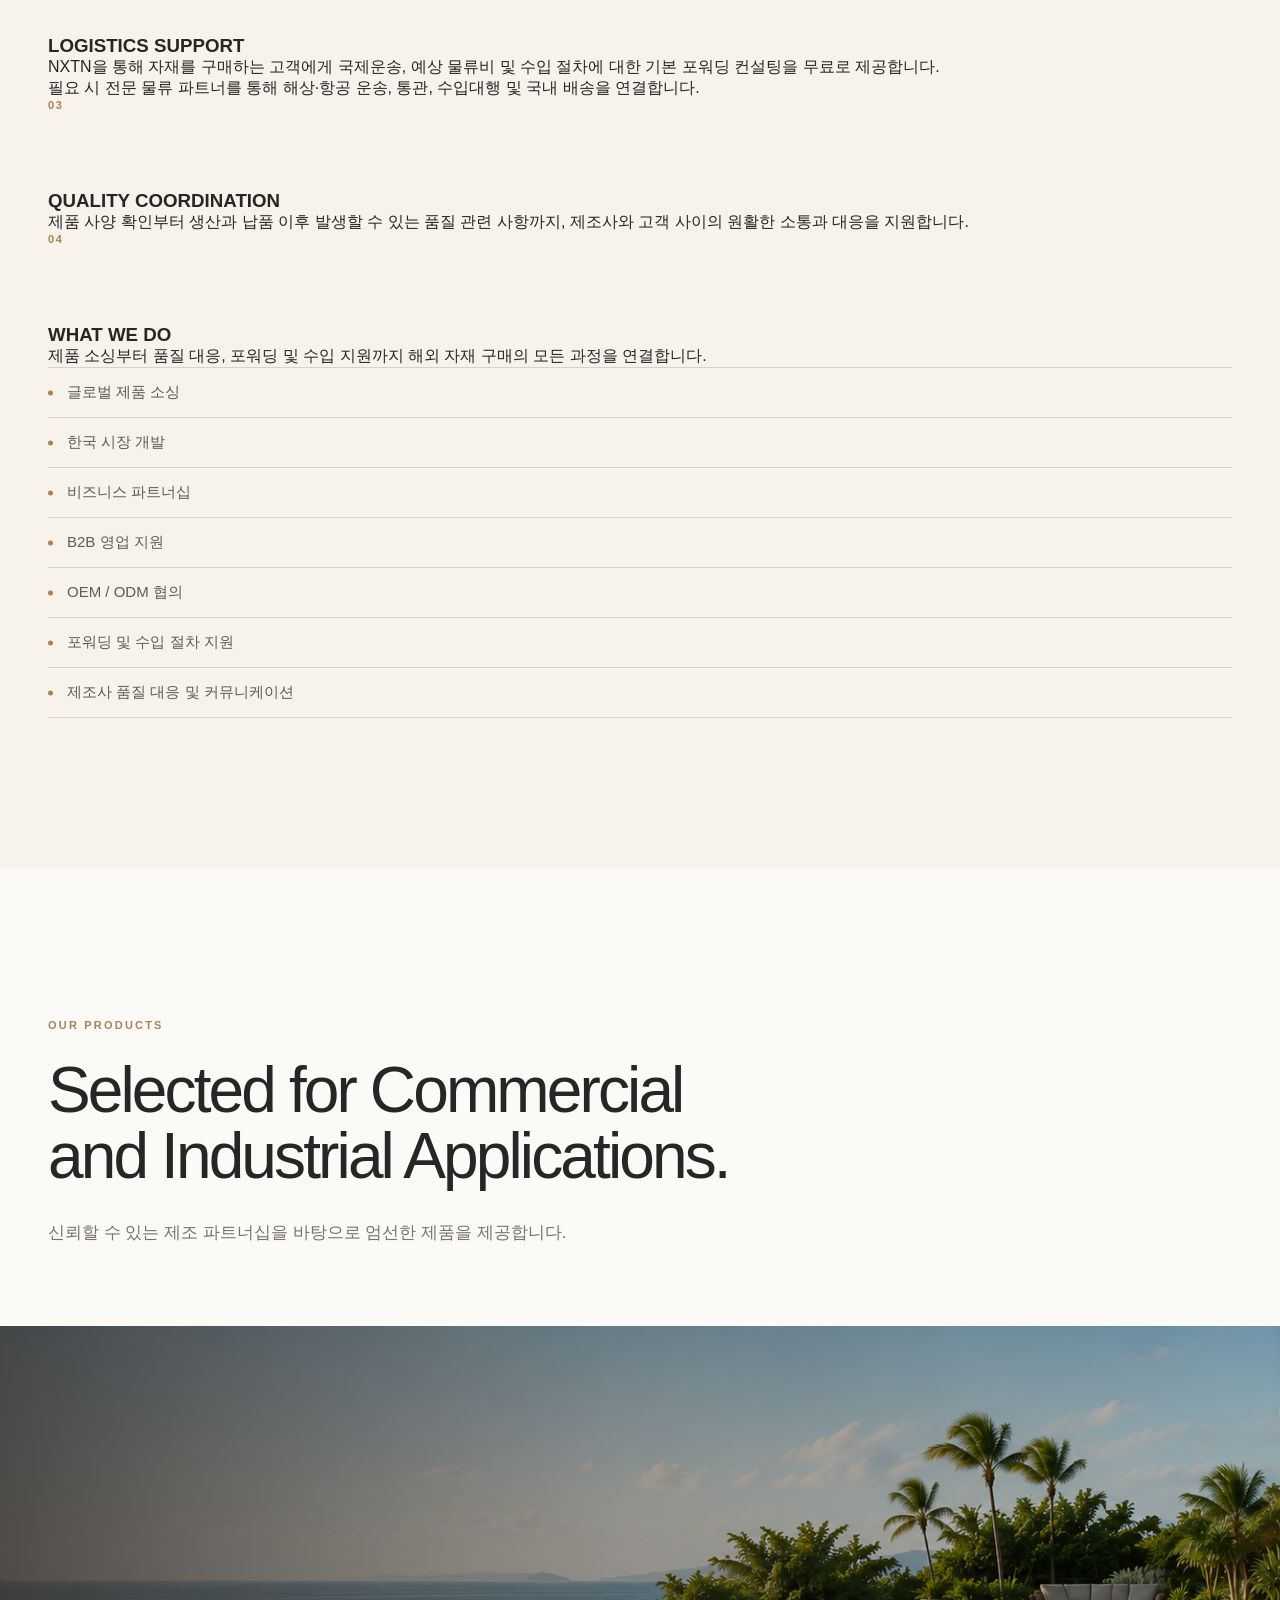
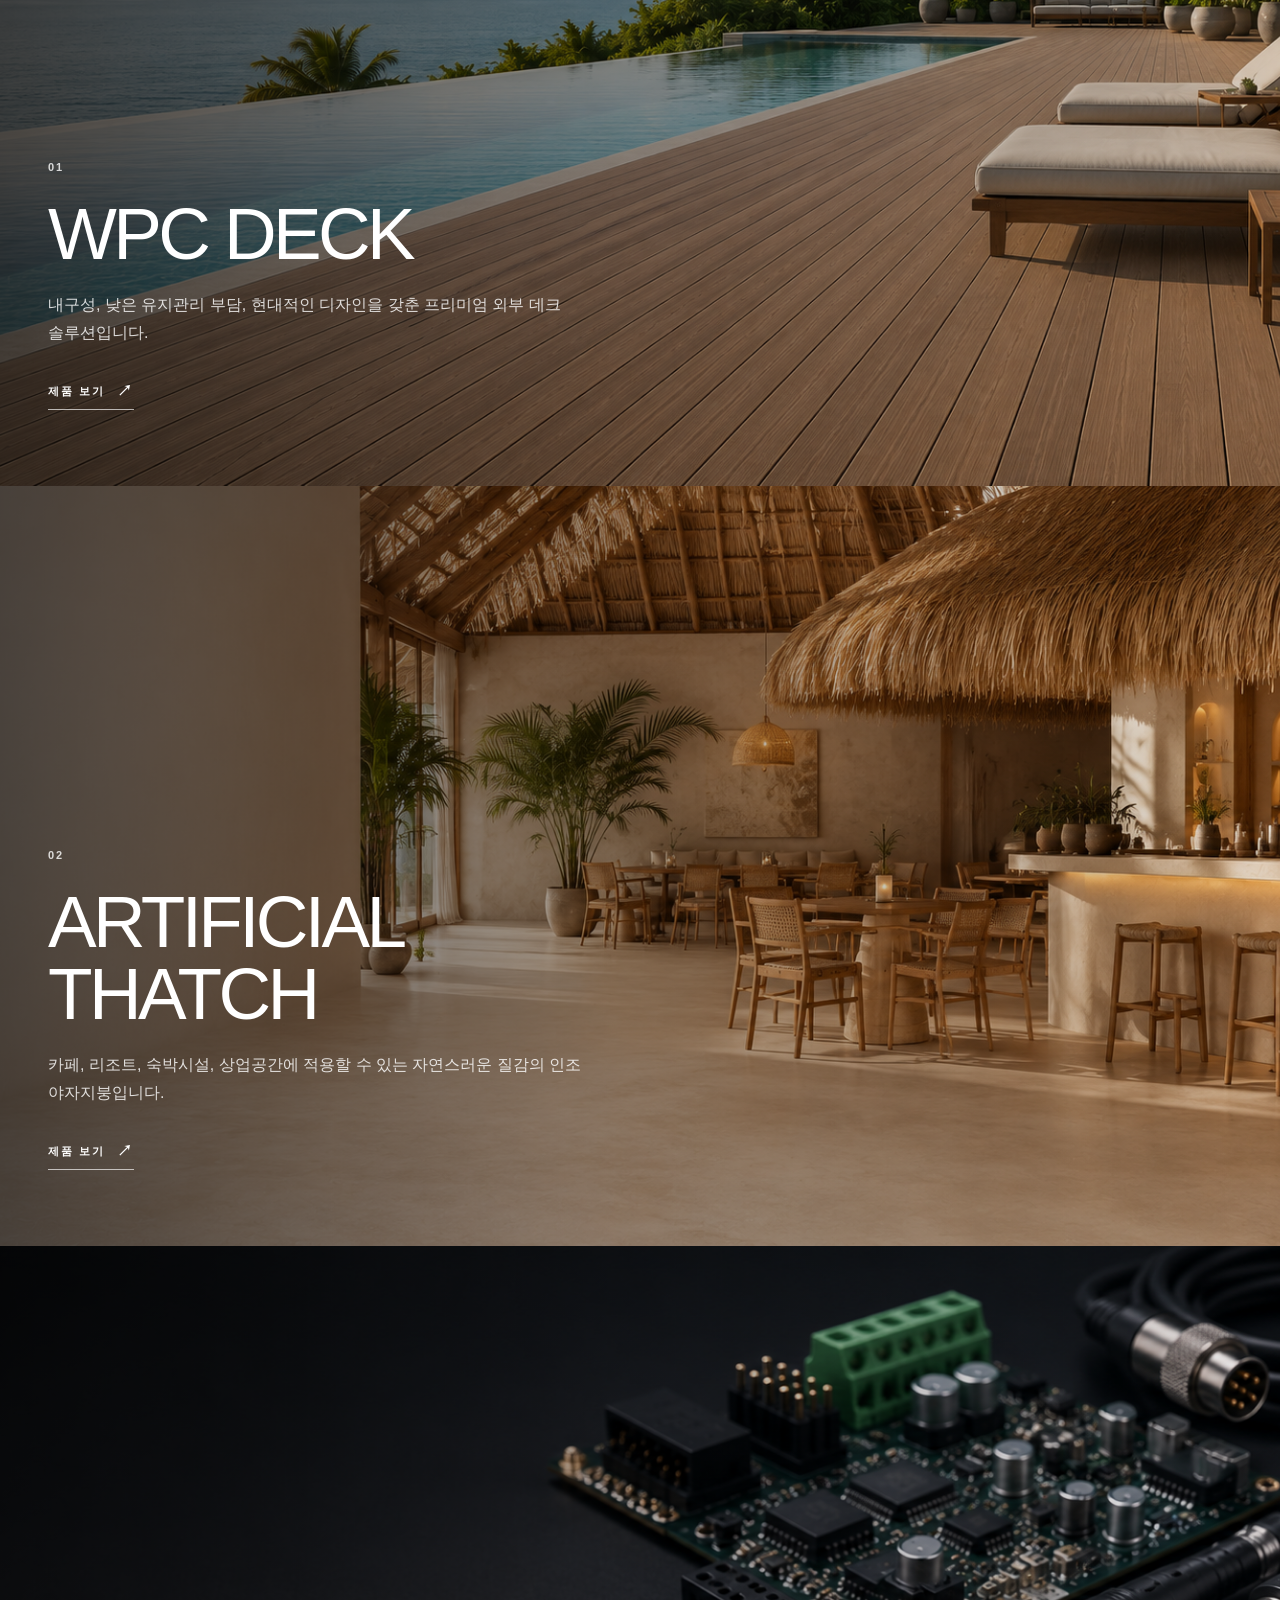
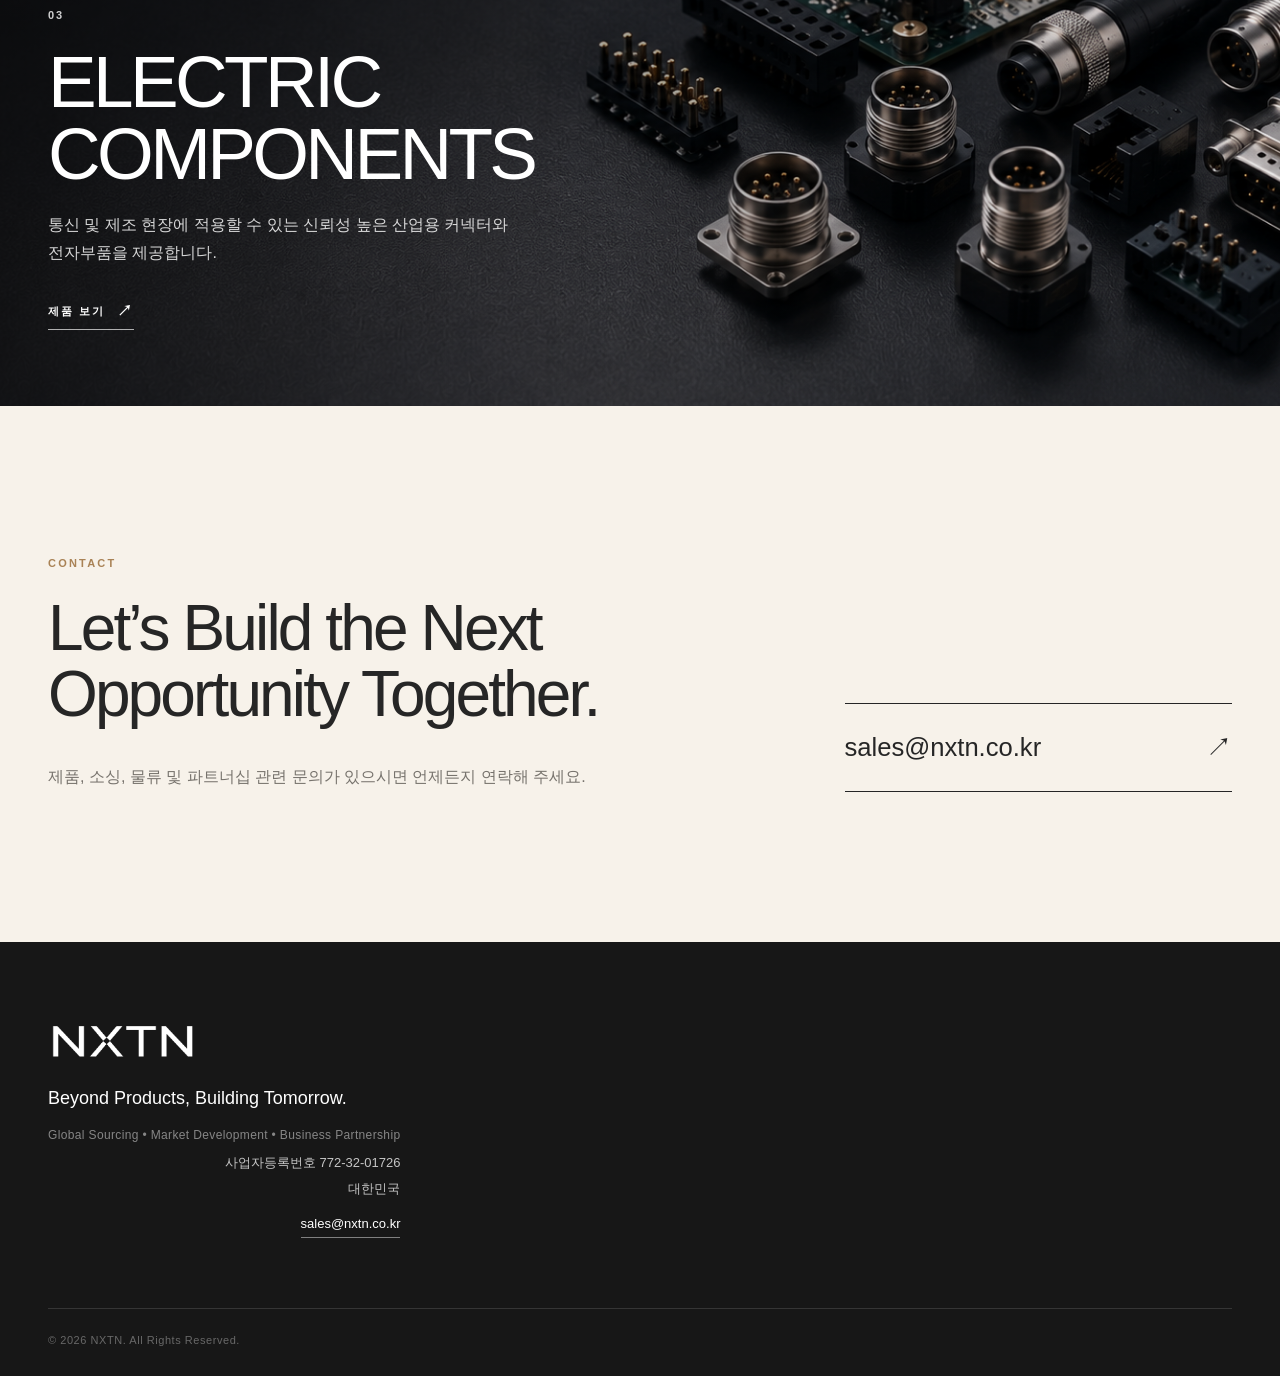
==== commit 420798a4: "Refactor index.html for better structure and readability Refactor HTML structure for improved readab" ====
--- a/index.html
+++ b/index.html
@@ -2,78 +2,608 @@
 <html lang="ko">
 <head>
   <meta charset="UTF-8" />
-  <meta name="viewport" content="width=device-width, initial-scale=1, viewport-fit=cover" />
+  <meta
+    name="viewport"
+    content="width=device-width, initial-scale=1, viewport-fit=cover"
+  />
+
   <title>NXTN | 글로벌 소싱 및 비즈니스 개발</title>
-  <meta name="description" content="NXTN은 신뢰할 수 있는 글로벌 제조사와 한국 시장을 연결하는 소싱 및 비즈니스 개발 회사입니다." />
+
+  <meta
+    name="description"
+    content="NXTN은 신뢰할 수 있는 글로벌 제조사와 한국 시장을 연결하며, 제품 소싱부터 품질 대응과 물류 지원까지 제공하는 비즈니스 개발 회사입니다."
+  />
+
   <link rel="stylesheet" href="css/style.css" />
 </head>
+
 <body>
+
+  <!-- ======================================== -->
+  <!-- ! HEADER START -->
+  <!-- ======================================== -->
   <header class="site-header" id="site-header">
     <div class="header-inner">
-      <a class="header-brand" href="#hero" aria-label="NXTN 홈으로 이동">
-        <img src="images/logo/nxtnlogo.png" alt="NXTN" />
+
+      <a
+        class="header-brand"
+        href="#hero"
+        aria-label="NXTN 홈으로 이동"
+      >
+        <img
+          src="images/logo/nxtnlogo.png"
+          alt="NXTN"
+        />
       </a>
+
       <nav class="desktop-nav" aria-label="주요 메뉴">
         <a href="#about">회사소개</a>
+
+        <!-- ! HEADER - OUR SERVICES 메뉴 추가 -->
+        <a href="#services">서비스</a>
+
         <a href="#products">제품</a>
         <a href="#contact">문의</a>
+
         <div class="language-switch" aria-label="언어 선택">
-          <a class="active" href="index.html" lang="ko">KR</a><span aria-hidden="true">/</span><a href="index-en.html" lang="en">EN</a>
+          <a
+            class="active"
+            href="index.html"
+            lang="ko"
+          >
+            KR
+          </a>
+
+          <span aria-hidden="true">/</span>
+
+          <a
+            href="index-en.html"
+            lang="en"
+          >
+            EN
+          </a>
         </div>
       </nav>
-      <button class="menu-toggle" type="button" aria-label="모바일 메뉴 열기" aria-expanded="false" aria-controls="mobile-menu"><span></span><span></span></button>
+
+      <button
+        class="menu-toggle"
+        type="button"
+        aria-label="모바일 메뉴 열기"
+        aria-expanded="false"
+        aria-controls="mobile-menu"
+      >
+        <span></span>
+        <span></span>
+      </button>
     </div>
-    <nav class="mobile-menu" id="mobile-menu" aria-label="모바일 메뉴">
+
+    <nav
+      class="mobile-menu"
+      id="mobile-menu"
+      aria-label="모바일 메뉴"
+    >
       <div class="mobile-menu-inner">
         <a href="#about">회사소개</a>
+
+        <!-- ! MOBILE MENU - OUR SERVICES 메뉴 추가 -->
+        <a href="#services">서비스</a>
+
         <a href="#products">제품</a>
         <a href="#contact">문의</a>
-        <div class="language-switch"><a class="active" href="index.html" lang="ko">KR</a><span aria-hidden="true">/</span><a href="index-en.html" lang="en">EN</a></div>
+
+        <div class="language-switch">
+          <a
+            class="active"
+            href="index.html"
+            lang="ko"
+          >
+            KR
+          </a>
+
+          <span aria-hidden="true">/</span>
+
+          <a
+            href="index-en.html"
+            lang="en"
+          >
+            EN
+          </a>
+        </div>
       </div>
     </nav>
   </header>
+  <!-- ======================================== -->
+  <!-- ! HEADER END -->
+  <!-- ======================================== -->
+
 
   <main>
-    <section class="hero" id="hero" aria-label="NXTN 메인 비주얼">
+
+    <!-- ======================================== -->
+    <!-- ! HERO START -->
+    <!-- ======================================== -->
+    <section
+      class="hero"
+      id="hero"
+      aria-label="NXTN 메인 비주얼"
+    >
       <picture class="hero-picture">
-        <source media="(max-width: 767px)" srcset="images/hero/logo-mobile.png" />
-        <img src="images/hero/logo-web.png" alt="NXTN - Beyond Products, Building Tomorrow" class="hero-image" />
+        <source
+          media="(max-width: 767px)"
+          srcset="images/hero/logo-mobile.png"
+        />
+
+        <img
+          src="images/hero/logo-web.png"
+          alt="NXTN - Beyond Products, Building Tomorrow"
+          class="hero-image"
+        />
       </picture>
-      <a class="scroll-indicator" href="#video" aria-label="다음 섹션으로 이동"><span>SCROLL</span><span class="scroll-line" aria-hidden="true"></span></a>
+
+      <a
+        class="scroll-indicator"
+        href="#video"
+        aria-label="다음 섹션으로 이동"
+      >
+        <span>SCROLL</span>
+        <span
+          class="scroll-line"
+          aria-hidden="true"
+        ></span>
+      </a>
     </section>
-
-    <section class="video-section" id="video" aria-label="NXTN 브랜드 영상">
-      <video class="brand-video video-web" autoplay muted loop playsinline preload="metadata"><source src="videos/16n9nxtn.MP4" type="video/mp4" /></video>
-      <video class="brand-video video-mobile" autoplay muted loop playsinline preload="metadata"><source src="videos/1n1nxtn.MP4" type="video/mp4" /></video>
+    <!-- ======================================== -->
+    <!-- ! HERO END -->
+    <!-- ======================================== -->
+
+
+    <!-- ======================================== -->
+    <!-- ! BRAND VIDEO START -->
+    <!-- ======================================== -->
+    <section
+      class="video-section"
+      id="video"
+      aria-label="NXTN 브랜드 영상"
+    >
+      <video
+        class="brand-video video-web"
+        autoplay
+        muted
+        loop
+        playsinline
+        preload="metadata"
+      >
+        <source
+          src="videos/16n9nxtn.MP4"
+          type="video/mp4"
+        />
+      </video>
+
+      <video
+        class="brand-video video-mobile"
+        autoplay
+        muted
+        loop
+        playsinline
+        preload="metadata"
+      >
+        <source
+          src="videos/1n1nxtn.MP4"
+          type="video/mp4"
+        />
+      </video>
     </section>
-
-    <section class="about-section section" id="about">
+    <!-- ======================================== -->
+    <!-- ! BRAND VIDEO END -->
+    <!-- ======================================== -->
+
+
+    <!-- ======================================== -->
+    <!-- ! ABOUT US START -->
+    <!-- ======================================== -->
+    <section
+      class="about-section section"
+      id="about"
+    >
       <div class="section-inner">
-        <div class="section-heading reveal"><p class="section-label">ABOUT US</p><h2>Connecting Products,<br />Markets and Partnerships.</h2></div>
+
+        <div class="section-heading reveal">
+          <p class="section-label">ABOUT US</p>
+
+          <h2>
+            Connecting Products,<br />
+            Markets and Partnerships.
+          </h2>
+        </div>
+
         <div class="about-grid">
-          <article class="about-card reveal"><p class="card-number">01</p><h3>ABOUT NXTN</h3><p>NXTN은 신뢰할 수 있는 글로벌 제조사와 한국 시장을 연결하는 소싱 및 비즈니스 개발 회사입니다.</p><p>일회성 거래보다 장기적인 파트너십, 투명한 소통, 실질적인 시장 개발을 중요하게 생각합니다.</p></article>
-          <article class="about-card reveal"><p class="card-number">02</p><h3>OUR GOAL</h3><p>국제 제조사와 한국 기업을 연결하는 신뢰할 수 있는 파트너가 되어, 지속 가능한 협력과 검증된 품질의 제품을 제공하는 것이 목표입니다.</p></article>
-          <article class="about-card reveal"><p class="card-number">03</p><h3>WHAT WE DO</h3><ul class="service-list"><li>글로벌 제품 소싱</li><li>한국 시장 개발</li><li>비즈니스 파트너십</li><li>B2B 영업 지원</li><li>OEM / ODM 협의</li></ul></article>
+
+          <!-- ! ABOUT CARD 01 - ABOUT NXTN -->
+          <article class="about-card reveal">
+            <p class="card-number">01</p>
+
+            <h3>ABOUT NXTN</h3>
+
+            <p>
+              NXTN은 신뢰할 수 있는 글로벌 제조사와 한국 시장을
+              연결하는 소싱 및 비즈니스 개발 회사입니다.
+            </p>
+
+            <p>
+              일회성 거래보다 장기적인 파트너십, 투명한 소통,
+              실질적인 시장 개발을 중요하게 생각합니다.
+            </p>
+          </article>
+
+
+          <!-- ! ABOUT CARD 02 - OUR GOAL -->
+          <article class="about-card reveal">
+            <p class="card-number">02</p>
+
+            <h3>OUR GOAL</h3>
+
+            <p>
+              국제 제조사와 한국 기업을 연결하는 신뢰할 수 있는
+              파트너가 되어, 지속 가능한 협력과 검증된 품질의
+              제품을 제공하는 것이 목표입니다.
+            </p>
+          </article>
+
         </div>
       </div>
     </section>
-
-    <section class="products-section section" id="products">
-      <div class="section-inner"><div class="section-heading reveal"><p class="section-label">OUR PRODUCTS</p><h2>Selected for Commercial<br />and Industrial Applications.</h2><p class="section-description">신뢰할 수 있는 제조 파트너십을 바탕으로 엄선한 제품을 제공합니다.</p></div></div>
-      <div class="product-list">
-        <a class="product-banner reveal" href="products/wpc-deck.html"><img src="images/products/product-wpc.png" alt="WPC 데크" class="product-image" /><div class="product-overlay"></div><div class="product-content"><p class="product-number">01</p><h3>WPC DECK</h3><p>내구성, 낮은 유지관리 부담, 현대적인 디자인을 갖춘 프리미엄 외부 데크 솔루션입니다.</p><span class="product-link">제품 보기 <span aria-hidden="true">↗</span></span></div></a>
-        <a class="product-banner reveal" href="products/artificial-thatch.html"><img src="images/products/product-thatch.png" alt="인조 야자지붕" class="product-image" /><div class="product-overlay"></div><div class="product-content"><p class="product-number">02</p><h3>ARTIFICIAL THATCH</h3><p>카페, 리조트, 숙박시설, 상업공간에 적용할 수 있는 자연스러운 질감의 인조 야자지붕입니다.</p><span class="product-link">제품 보기 <span aria-hidden="true">↗</span></span></div></a>
-        <a class="product-banner reveal" href="products/electric-components.html"><img src="images/products/product-electric.png" alt="산업용 전기 및 통신 부품" class="product-image" /><div class="product-overlay"></div><div class="product-content"><p class="product-number">03</p><h3>ELECTRIC COMPONENTS</h3><p>통신 및 제조 현장에 적용할 수 있는 신뢰성 높은 산업용 커넥터와 전자부품을 제공합니다.</p><span class="product-link">제품 보기 <span aria-hidden="true">↗</span></span></div></a>
+    <!-- ======================================== -->
+    <!-- ! ABOUT US END -->
+    <!-- ======================================== -->
+
+
+    <!-- ======================================== -->
+    <!-- ! OUR SERVICES START -->
+    <!-- ! 제품 소싱 / 물류 지원 / 품질 대응 -->
+    <!-- ======================================== -->
+    <section
+      class="services-section section"
+      id="services"
+    >
+      <div class="section-inner">
+
+        <!-- ! OUR SERVICES - SECTION HEADING -->
+        <div class="section-heading reveal">
+          <p class="section-label">OUR SERVICES</p>
+
+          <h2>
+            From Sourcing<br />
+            to Delivery.
+          </h2>
+
+          <p class="section-description">
+            제품 소싱부터 품질 대응과 물류 지원까지,
+            해외 자재 구매에 필요한 과정을 하나의 창구에서 연결합니다.
+          </p>
+        </div>
+
+
+        <!-- ! OUR SERVICES - SERVICE CARDS -->
+        <div class="service-grid">
+
+          <!-- ! OUR SERVICES 01 - GLOBAL SOURCING -->
+          <article class="service-card reveal">
+            <p class="card-number">01</p>
+
+            <h3>GLOBAL SOURCING</h3>
+
+            <p>
+              고객의 요구사항과 사용 목적에 적합한 해외 제조사와
+              제품을 검토하고, 견적·사양·납기 협의를 지원합니다.
+            </p>
+          </article>
+
+
+          <!-- ! OUR SERVICES 02 - LOGISTICS SUPPORT -->
+          <!-- ! NXTN 구매 고객 대상 무료 포워딩 기본 컨설팅 -->
+          <article class="service-card reveal">
+            <p class="card-number">02</p>
+
+            <h3>LOGISTICS SUPPORT</h3>
+
+            <p>
+              NXTN을 통해 자재를 구매하는 고객에게 국제운송,
+              예상 물류비 및 수입 절차에 대한 기본 포워딩
+              컨설팅을 무료로 제공합니다.
+            </p>
+
+            <p>
+              필요 시 전문 물류 파트너를 통해 해상·항공 운송,
+              통관, 수입대행 및 국내 배송을 연결합니다.
+            </p>
+          </article>
+
+
+          <!-- ! OUR SERVICES 03 - QUALITY COORDINATION -->
+          <!-- ! 직접 품질보증이 아닌 제조사와 고객 간 품질 대응 및 조율 -->
+          <article class="service-card reveal">
+            <p class="card-number">03</p>
+
+            <h3>QUALITY COORDINATION</h3>
+
+            <p>
+              제품 사양 확인부터 생산과 납품 이후 발생할 수 있는
+              품질 관련 사항까지, 제조사와 고객 사이의 원활한
+              소통과 대응을 지원합니다.
+            </p>
+          </article>
+
+        </div>
+
+
+        <!-- ======================================== -->
+        <!-- ! WHAT WE DO START -->
+        <!-- ! 기존 ABOUT 카드에서 OUR SERVICES 하단으로 이동 -->
+        <!-- ======================================== -->
+        <div class="what-we-do reveal">
+
+          <div class="what-we-do-heading">
+            <p class="card-number">04</p>
+
+            <h3>WHAT WE DO</h3>
+
+            <!-- ! WHAT WE DO - 포워딩 및 전체 구매 과정 문구 추가 -->
+            <p class="what-we-do-description">
+              제품 소싱부터 품질 대응, 포워딩 및 수입 지원까지
+              해외 자재 구매의 모든 과정을 연결합니다.
+            </p>
+          </div>
+
+          <ul class="service-list">
+            <li>글로벌 제품 소싱</li>
+            <li>한국 시장 개발</li>
+            <li>비즈니스 파트너십</li>
+            <li>B2B 영업 지원</li>
+            <li>OEM / ODM 협의</li>
+
+            <!-- ! WHAT WE DO - 물류 지원 항목 추가 -->
+            <li>포워딩 및 수입 절차 지원</li>
+
+            <!-- ! WHAT WE DO - 품질 대응 항목 추가 -->
+            <li>제조사 품질 대응 및 커뮤니케이션</li>
+          </ul>
+
+        </div>
+        <!-- ======================================== -->
+        <!-- ! WHAT WE DO END -->
+        <!-- ======================================== -->
+
       </div>
     </section>
-
-    <section class="contact-section section" id="contact"><div class="section-inner contact-inner"><div class="contact-copy reveal"><p class="section-label">CONTACT</p><h2>Let’s Build the Next<br />Opportunity Together.</h2><p>제품 및 파트너십 관련 문의가 있으시면 언제든지 연락해 주세요.</p></div><a class="contact-email reveal" href="mailto:sales@nxtn.co.kr"><span>sales@nxtn.co.kr</span><span aria-hidden="true">↗</span></a></div></section>
+    <!-- ======================================== -->
+    <!-- ! OUR SERVICES END -->
+    <!-- ======================================== -->
+
+
+    <!-- ======================================== -->
+    <!-- ! OUR PRODUCTS START -->
+    <!-- ======================================== -->
+    <section
+      class="products-section section"
+      id="products"
+    >
+      <div class="section-inner">
+
+        <div class="section-heading reveal">
+          <p class="section-label">OUR PRODUCTS</p>
+
+          <h2>
+            Selected for Commercial<br />
+            and Industrial Applications.
+          </h2>
+
+          <p class="section-description">
+            신뢰할 수 있는 제조 파트너십을 바탕으로
+            엄선한 제품을 제공합니다.
+          </p>
+        </div>
+
+      </div>
+
+
+      <div class="product-list">
+
+        <!-- ! PRODUCT 01 - WPC DECK -->
+        <a
+          class="product-banner reveal"
+          href="products/wpc-deck.html"
+        >
+          <img
+            src="images/products/product-wpc.png"
+            alt="WPC 데크"
+            class="product-image"
+          />
+
+          <div class="product-overlay"></div>
+
+          <div class="product-content">
+            <p class="product-number">01</p>
+
+            <h3>WPC DECK</h3>
+
+            <p>
+              내구성, 낮은 유지관리 부담, 현대적인 디자인을
+              갖춘 프리미엄 외부 데크 솔루션입니다.
+            </p>
+
+            <span class="product-link">
+              제품 보기
+              <span aria-hidden="true">↗</span>
+            </span>
+          </div>
+        </a>
+
+
+        <!-- ! PRODUCT 02 - ARTIFICIAL THATCH -->
+        <a
+          class="product-banner reveal"
+          href="products/artificial-thatch.html"
+        >
+          <img
+            src="images/products/product-thatch.png"
+            alt="인조 야자지붕"
+            class="product-image"
+          />
+
+          <div class="product-overlay"></div>
+
+          <div class="product-content">
+            <p class="product-number">02</p>
+
+            <h3>ARTIFICIAL THATCH</h3>
+
+            <p>
+              카페, 리조트, 숙박시설, 상업공간에 적용할 수 있는
+              자연스러운 질감의 인조 야자지붕입니다.
+            </p>
+
+            <span class="product-link">
+              제품 보기
+              <span aria-hidden="true">↗</span>
+            </span>
+          </div>
+        </a>
+
+
+        <!-- ! PRODUCT 03 - ELECTRIC COMPONENTS -->
+        <a
+          class="product-banner reveal"
+          href="products/electric-components.html"
+        >
+          <img
+            src="images/products/product-electric.png"
+            alt="산업용 전기 및 통신 부품"
+            class="product-image"
+          />
+
+          <div class="product-overlay"></div>
+
+          <div class="product-content">
+            <p class="product-number">03</p>
+
+            <h3>ELECTRIC COMPONENTS</h3>
+
+            <p>
+              통신 및 제조 현장에 적용할 수 있는 신뢰성 높은
+              산업용 커넥터와 전자부품을 제공합니다.
+            </p>
+
+            <span class="product-link">
+              제품 보기
+              <span aria-hidden="true">↗</span>
+            </span>
+          </div>
+        </a>
+
+      </div>
+    </section>
+    <!-- ======================================== -->
+    <!-- ! OUR PRODUCTS END -->
+    <!-- ======================================== -->
+
+
+    <!-- ======================================== -->
+    <!-- ! CONTACT START -->
+    <!-- ======================================== -->
+    <section
+      class="contact-section section"
+      id="contact"
+    >
+      <div class="section-inner contact-inner">
+
+        <div class="contact-copy reveal">
+          <p class="section-label">CONTACT</p>
+
+          <h2>
+            Let’s Build the Next<br />
+            Opportunity Together.
+          </h2>
+
+          <p>
+            제품, 소싱, 물류 및 파트너십 관련 문의가 있으시면
+            언제든지 연락해 주세요.
+          </p>
+        </div>
+
+        <a
+          class="contact-email reveal"
+          href="mailto:sales@nxtn.co.kr"
+        >
+          <span>sales@nxtn.co.kr</span>
+          <span aria-hidden="true">↗</span>
+        </a>
+
+      </div>
+    </section>
+    <!-- ======================================== -->
+    <!-- ! CONTACT END -->
+    <!-- ======================================== -->
+
   </main>
 
+
+  <!-- ======================================== -->
+  <!-- ! FOOTER START -->
+  <!-- ======================================== -->
   <footer class="site-footer">
-    <div class="footer-inner"><div class="footer-brand"><img class="footer-logo-image" src="images/logo/nxtnlogo.png" alt="NXTN" /><p class="footer-slogan">Beyond Products, Building Tomorrow.</p><p class="footer-services">Global Sourcing • Market Development • Business Partnership</p></div><div class="footer-info"><p>사업자등록번호 772-32-01726</p><p>대한민국</p><a href="mailto:sales@nxtn.co.kr">sales@nxtn.co.kr</a></div></div>
-    <div class="footer-bottom"><p>© 2026 NXTN. All Rights Reserved.</p></div>
+
+    <div class="footer-inner">
+
+      <!-- ======================================== -->
+      <!-- ! FOOTER BRAND & BUSINESS INFO -->
+      <!-- ! 기존 오른쪽 footer-info를 왼쪽 footer-brand 내부로 이동 -->
+      <!-- ======================================== -->
+      <div class="footer-brand">
+
+        <img
+          class="footer-logo-image"
+          src="images/logo/nxtnlogo-w.png"
+          alt="NXTN"
+        />
+
+        <p class="footer-slogan">
+          Beyond Products, Building Tomorrow.
+        </p>
+
+        <p class="footer-services">
+          Global Sourcing • Market Development • Business Partnership
+        </p>
+
+
+        <!-- ! FOOTER BUSINESS INFORMATION START -->
+        <!-- ! CSS 수정 시 로고 아래 세로 정렬 및 간격 적용 필요 -->
+        <div class="footer-info">
+          <p>사업자등록번호 772-32-01726</p>
+          <p>대한민국</p>
+
+          <a href="mailto:sales@nxtn.co.kr">
+            sales@nxtn.co.kr
+          </a>
+        </div>
+        <!-- ! FOOTER BUSINESS INFORMATION END -->
+
+      </div>
+
+    </div>
+
+
+    <!-- ! FOOTER COPYRIGHT -->
+    <div class="footer-bottom">
+      <p>© 2026 NXTN. All Rights Reserved.</p>
+    </div>
+
   </footer>
+  <!-- ======================================== -->
+  <!-- ! FOOTER END -->
+  <!-- ======================================== -->
+
+
   <script src="js/script.js"></script>
+
 </body>
 </html>
--- a/css/style.css
+++ b/css/style.css
@@ -1063,3 +1063,126 @@
     transform: none;
   }
 }
+/* ========================================
+   NXTN V2 OVERRIDES
+   로고 / 모바일 전체화면 메뉴 / iPhone Safe Area
+======================================== */
+
+.header-brand {
+  display: inline-flex;
+  align-items: center;
+}
+
+.header-brand img {
+  display: block;
+  width: 118px;
+  height: auto;
+}
+
+.footer-logo-image {
+  display: block;
+  width: 150px;
+  height: auto;
+  margin-bottom: 24px;
+  filter: brightness(0) invert(1);
+}
+
+@media (max-width: 767px) {
+  :root {
+    --header-height: 72px;
+  }
+
+  .site-header {
+    height: calc(var(--header-height) + env(safe-area-inset-top));
+    padding-top: env(safe-area-inset-top);
+  }
+
+  .header-inner {
+    height: var(--header-height);
+  }
+
+  .header-brand img {
+    width: 98px;
+  }
+
+  .mobile-menu {
+    position: fixed;
+    inset: 0;
+    z-index: 1001;
+    display: block;
+    width: 100%;
+    height: 100dvh;
+    min-height: 100svh;
+    padding: 0;
+    color: var(--text-main);
+    background: var(--bg-main);
+    visibility: hidden;
+    opacity: 0;
+    pointer-events: none;
+    overflow-y: auto;
+    -webkit-overflow-scrolling: touch;
+    transform: none;
+    transition: opacity 0.25s ease, visibility 0.25s ease;
+  }
+
+  .mobile-menu.open {
+    visibility: visible;
+    opacity: 1;
+    pointer-events: auto;
+    transform: none;
+  }
+
+  .mobile-menu-inner {
+    width: 100%;
+    min-height: 100%;
+    padding:
+      calc(env(safe-area-inset-top) + var(--header-height) + 34px)
+      28px
+      calc(env(safe-area-inset-bottom) + 44px);
+    display: flex;
+    flex-direction: column;
+    align-items: flex-start;
+    justify-content: flex-start;
+    gap: 26px;
+  }
+
+  .mobile-menu-inner > a {
+    display: block;
+    font-family: -apple-system, BlinkMacSystemFont, "Segoe UI", "Noto Sans KR", Arial, sans-serif;
+    font-size: clamp(30px, 10vw, 46px);
+    line-height: 1.08;
+    font-weight: 500;
+    letter-spacing: -0.035em;
+    white-space: nowrap;
+    text-shadow: none;
+    filter: none;
+    transform: none;
+    -webkit-font-smoothing: antialiased;
+    backface-visibility: hidden;
+  }
+
+  .mobile-menu .language-switch {
+    margin-top: 20px;
+    font-size: 15px;
+    font-weight: 650;
+    letter-spacing: 0.12em;
+  }
+
+  .scroll-indicator {
+    bottom: calc(23px + env(safe-area-inset-bottom));
+  }
+
+  .site-footer {
+    padding-bottom: calc(25px + env(safe-area-inset-bottom));
+  }
+
+  .footer-logo-image {
+    width: 126px;
+  }
+}
+
+@media (max-width: 390px) {
+  .mobile-menu-inner > a {
+    font-size: 34px;
+  }
+}
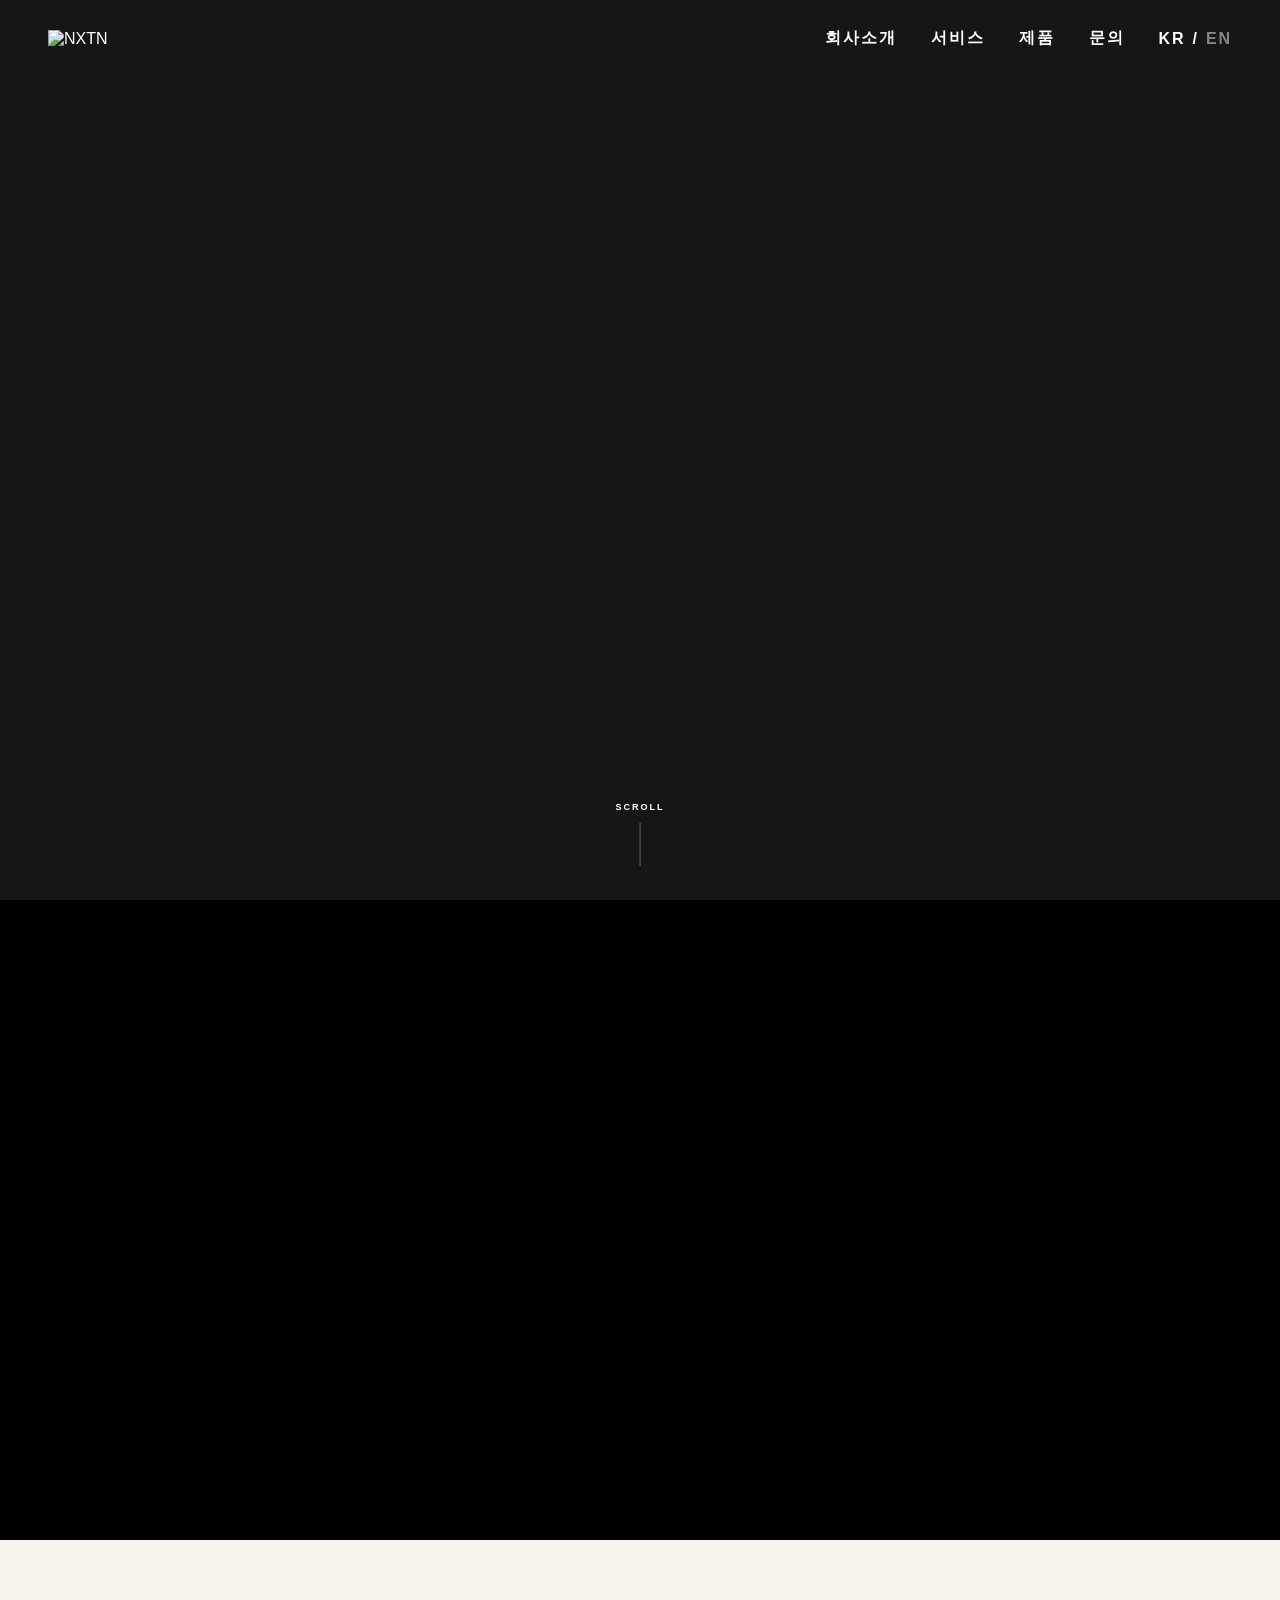
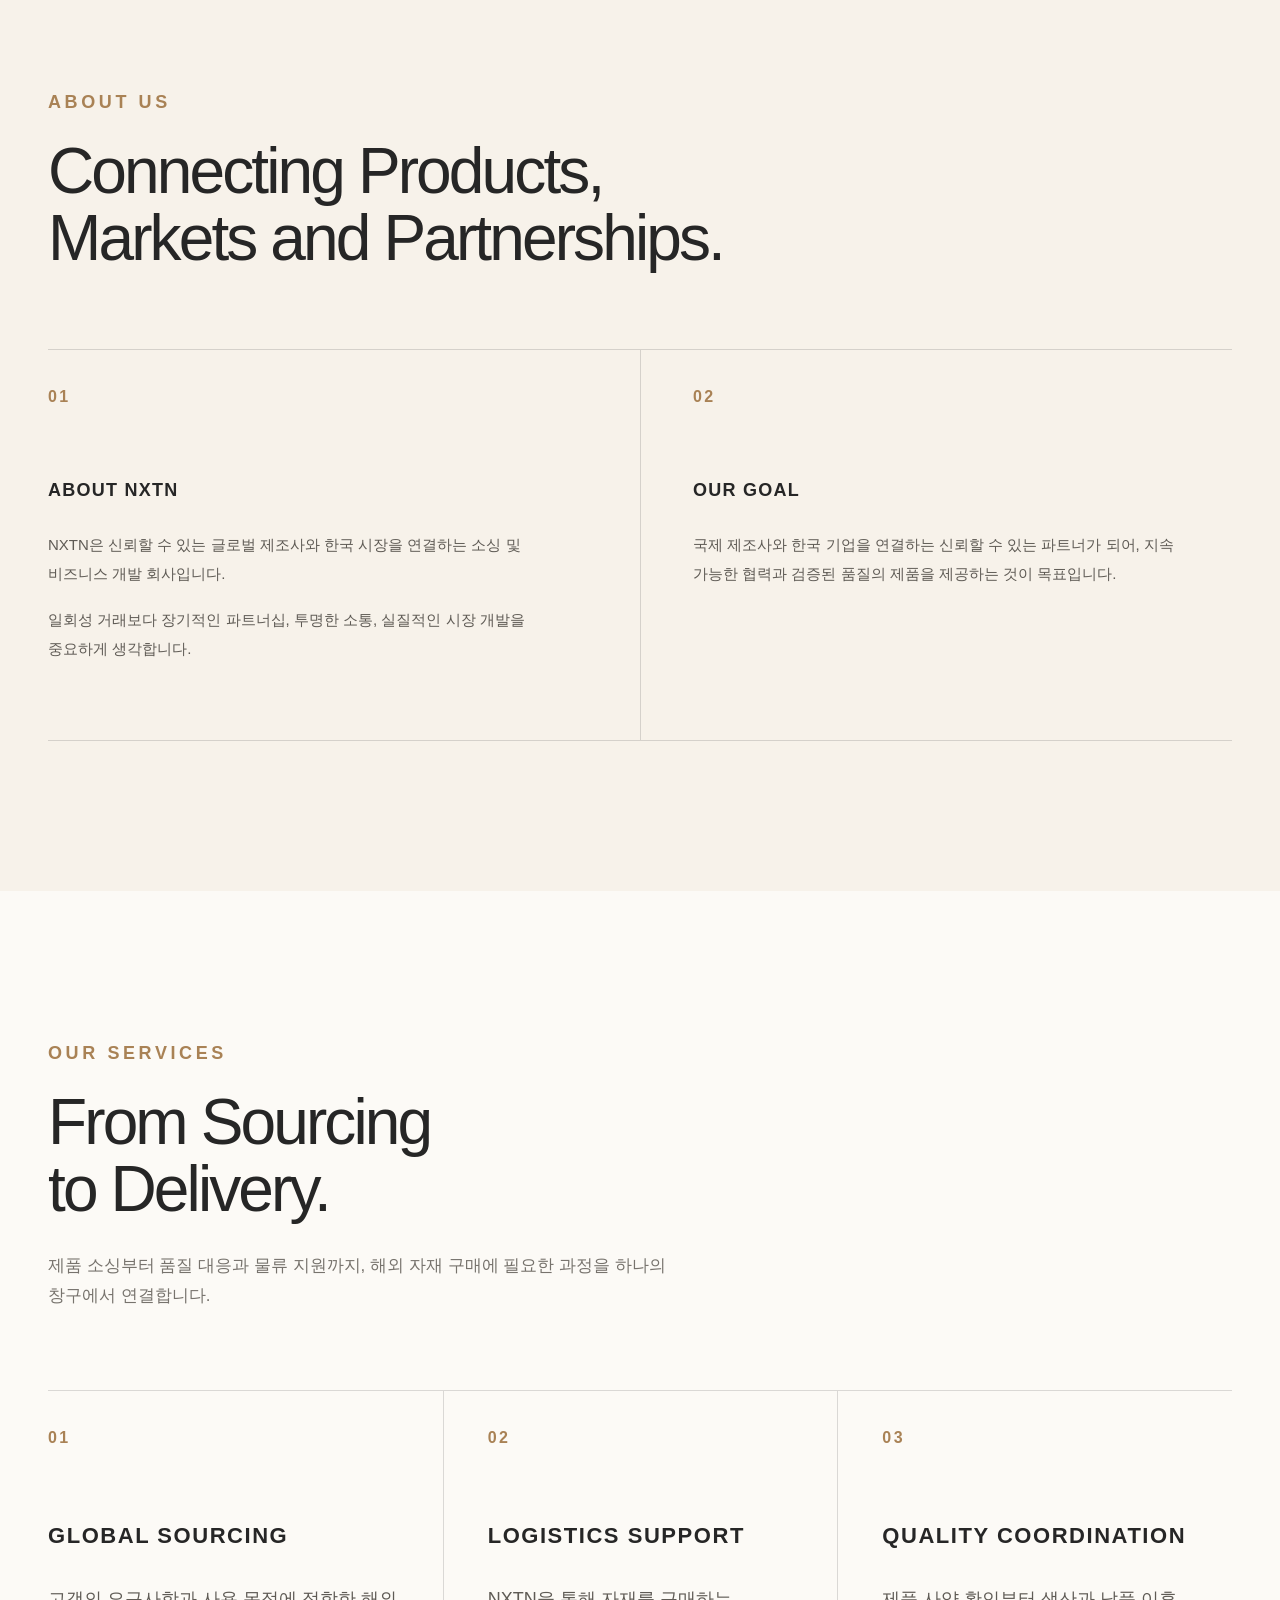
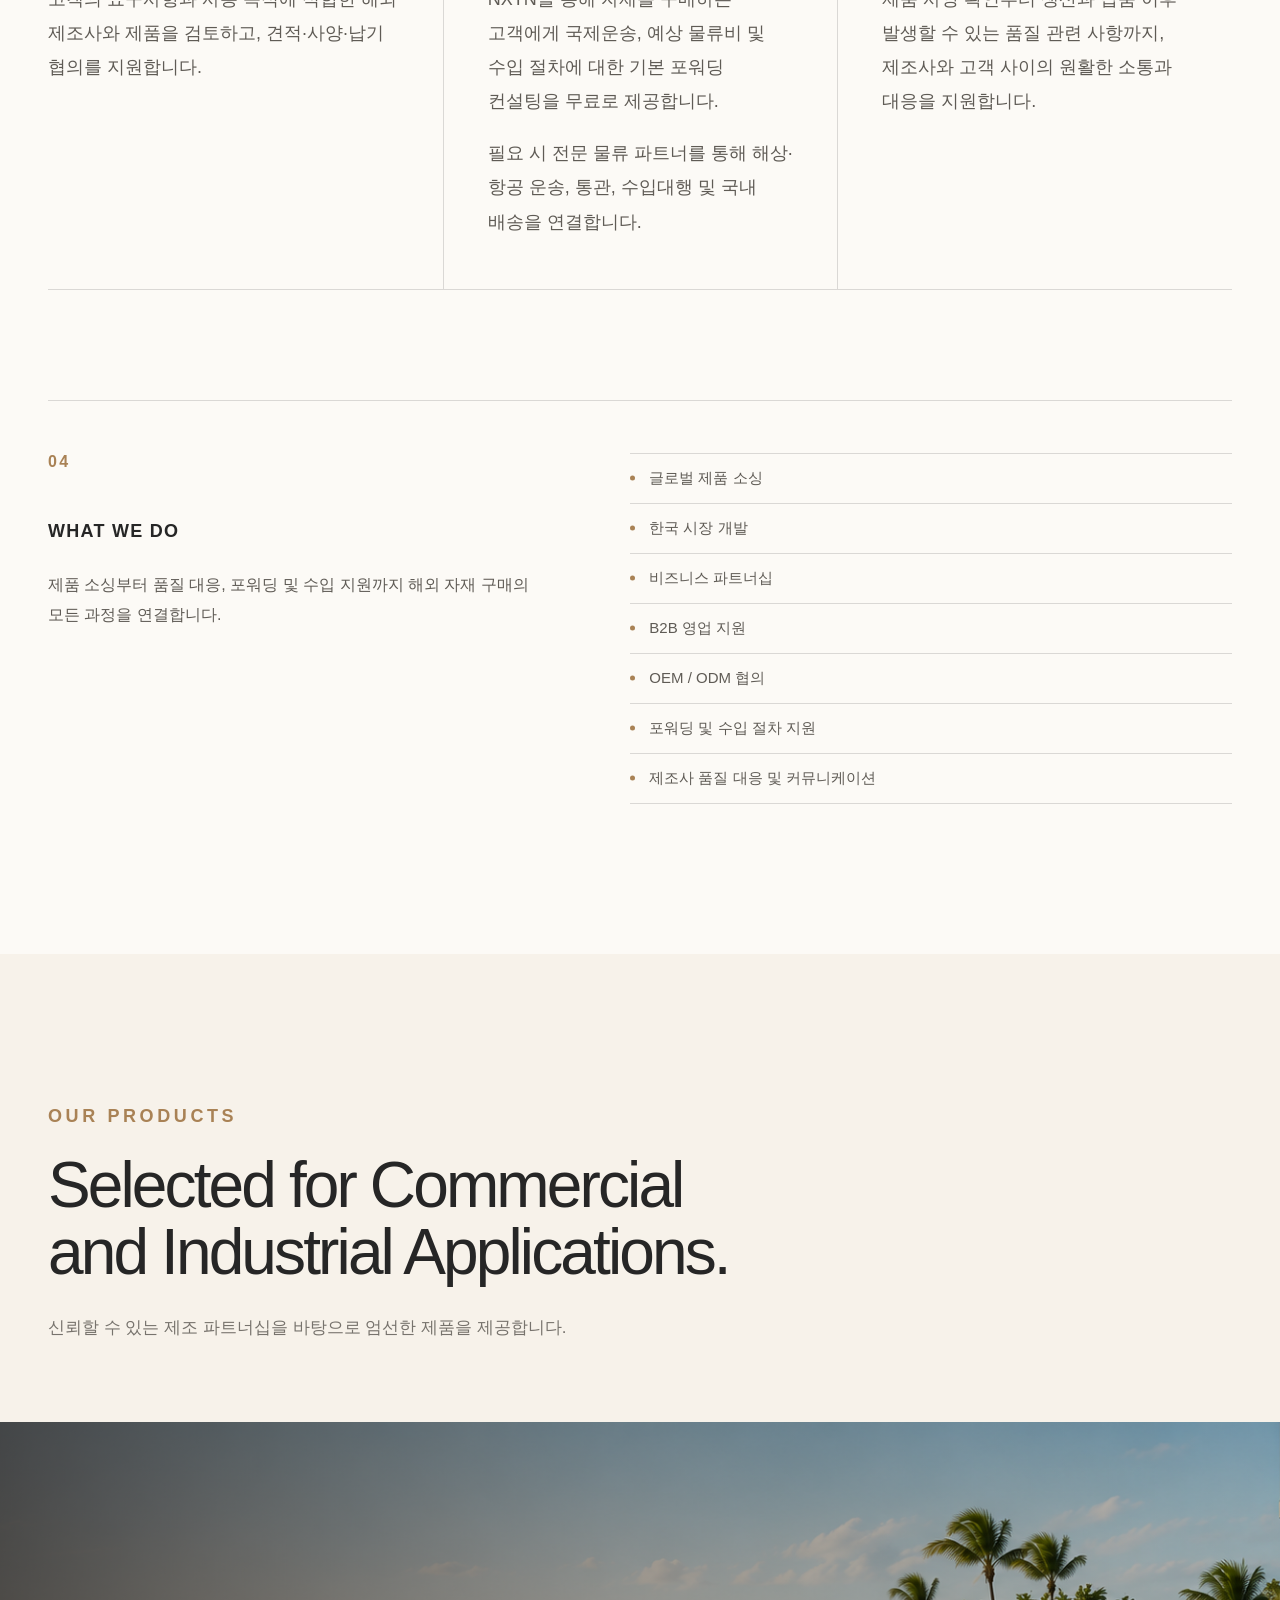
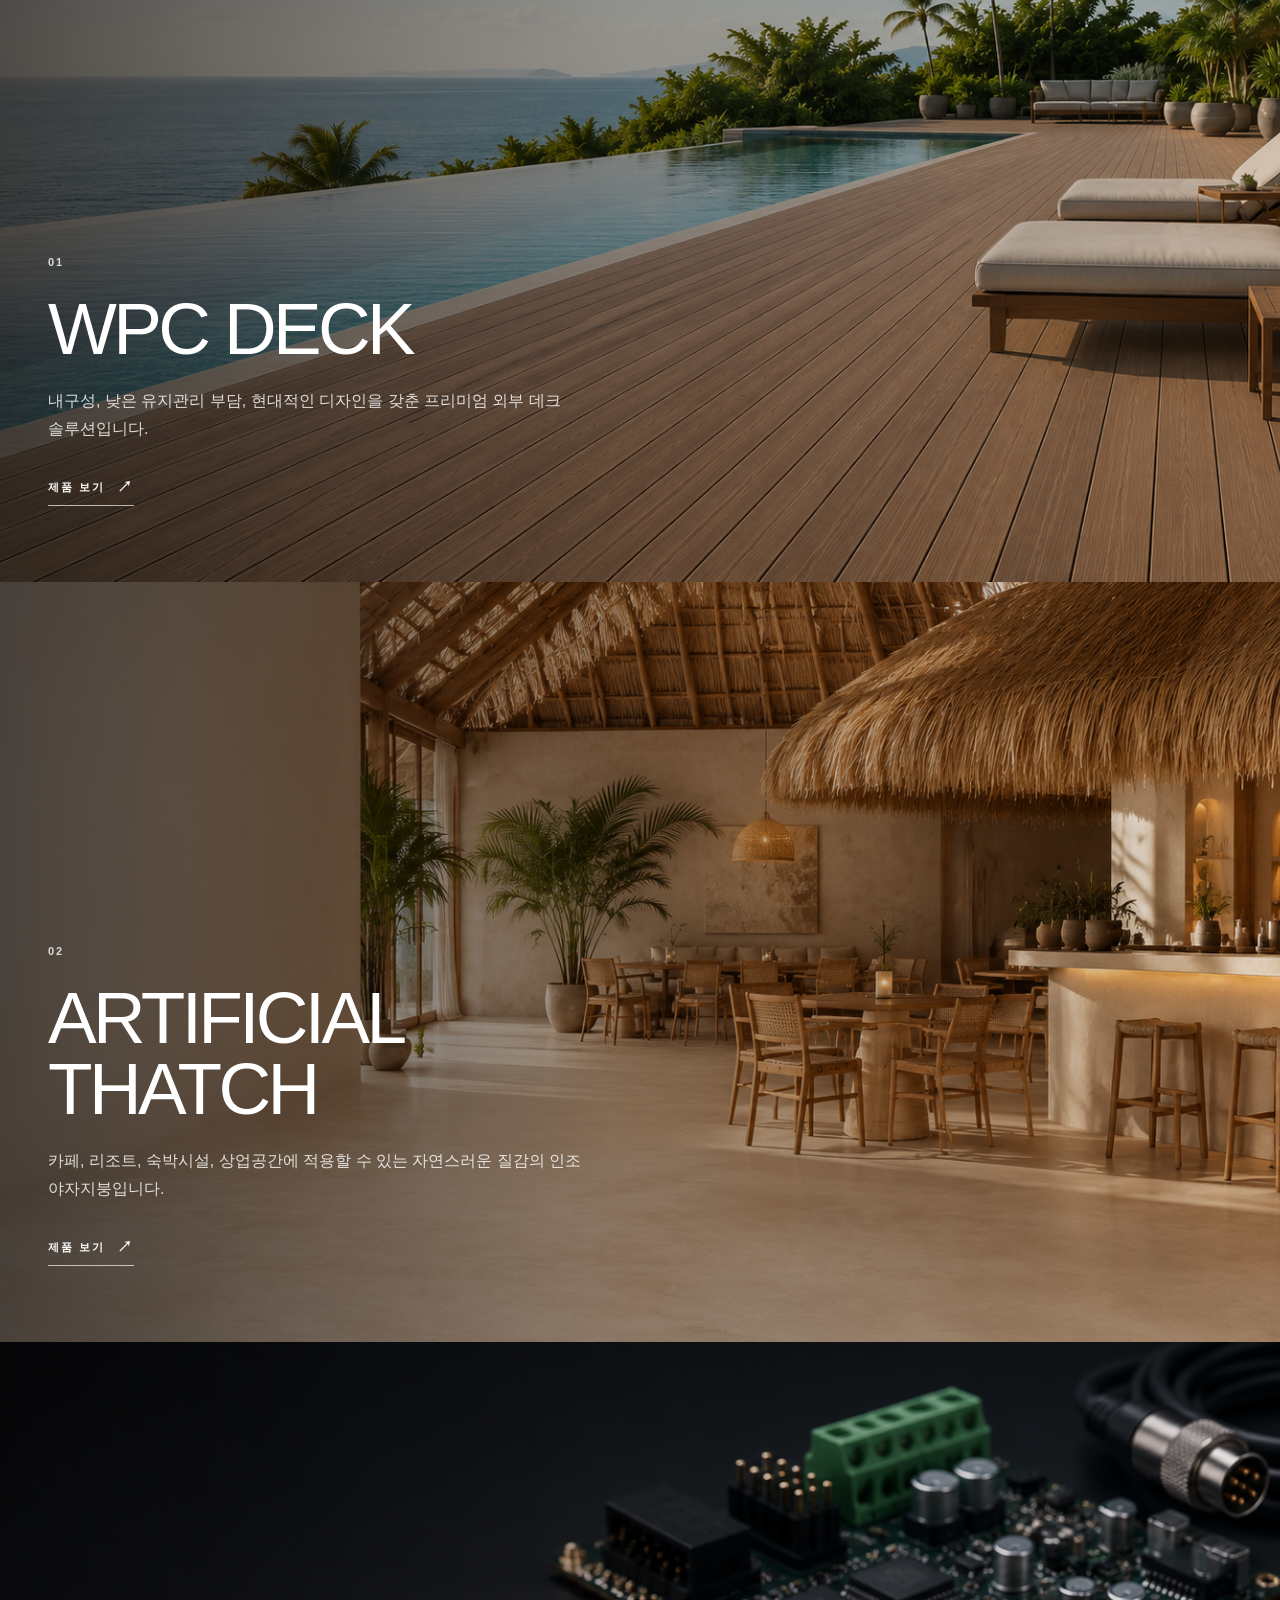
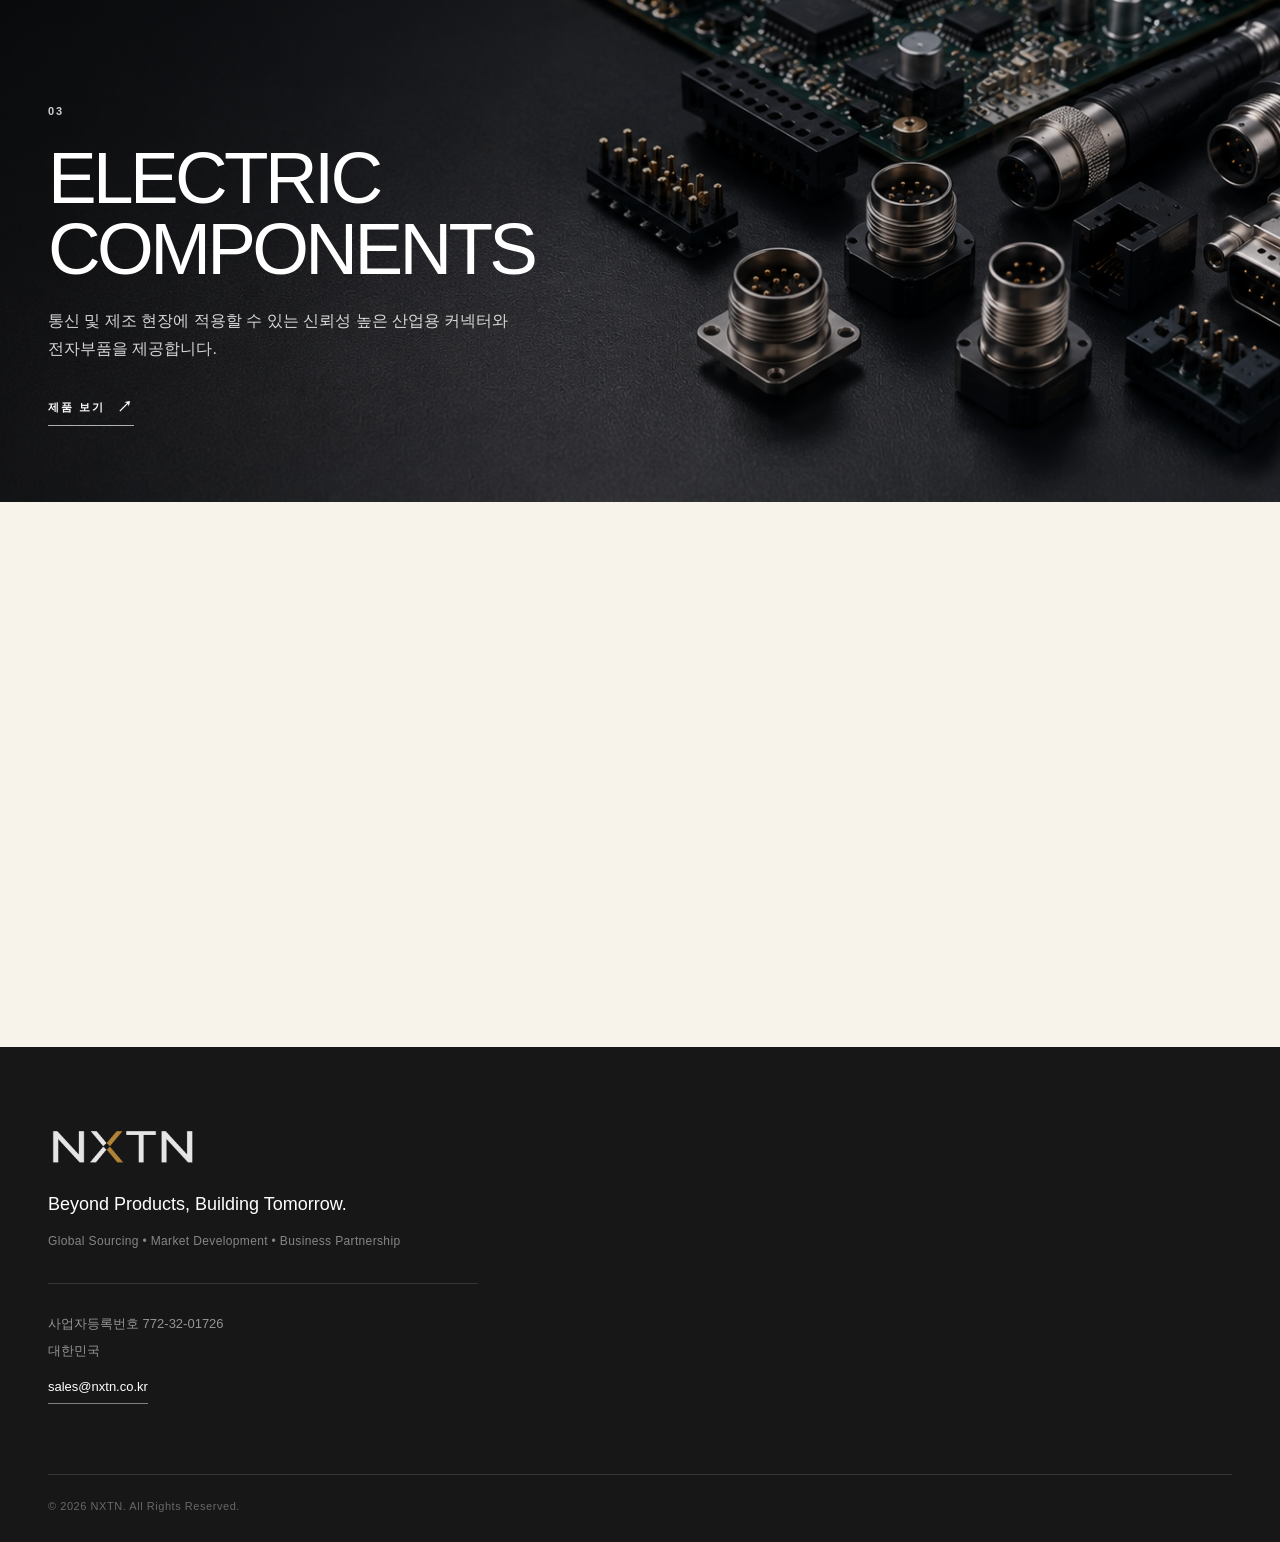
==== commit 3faa68c9: "Add SEO links to index.html Added canonical and alternate links for SEO." ====
--- a/index.html
+++ b/index.html
@@ -13,6 +13,12 @@
     name="description"
     content="NXTN은 신뢰할 수 있는 글로벌 제조사와 한국 시장을 연결하며, 제품 소싱부터 품질 대응과 물류 지원까지 제공하는 비즈니스 개발 회사입니다."
   />
+
+  <link rel="canonical" href="https://nxtn.co.kr/" />
+
+  <link rel="alternate" hreflang="ko" href="https://nxtn.co.kr/" />
+  <link rel="alternate" hreflang="en" href="https://nxtn.co.kr/index-en.html" />
+  <link rel="alternate" hreflang="x-default" href="https://nxtn.co.kr/" />
 
   <link rel="stylesheet" href="css/style.css" />
 </head>
--- a/css/style.css
+++ b/css/style.css
@@ -3,15 +3,20 @@
    css/style.css
 ======================================== */
 
-/* ---------- 기본 설정 ---------- */
+
+/* ========================================
+   ! 기본 설정
+======================================== */
 
 :root {
   --bg-main: #f7f2ea;
   --bg-light: #fcfaf6;
   --bg-dark: #171717;
+
   --text-main: #262626;
   --text-light: #f7f2ea;
   --text-muted: #77736d;
+
   --line-color: rgba(38, 38, 38, 0.16);
   --gold: #a98255;
 
@@ -35,6 +40,7 @@
   width: 100%;
   min-height: 100vh;
   overflow-x: hidden;
+
   font-family:
     -apple-system,
     BlinkMacSystemFont,
@@ -42,8 +48,10 @@
     "Noto Sans KR",
     Arial,
     sans-serif;
+
   background: var(--bg-main);
   color: var(--text-main);
+
   word-break: keep-all;
   -webkit-font-smoothing: antialiased;
 }
@@ -77,23 +85,27 @@
 
 
 /* ========================================
-   HEADER
+   ! HEADER
 ======================================== */
 
 .site-header {
   position: fixed;
   top: 0;
   left: 0;
+
   width: 100%;
   height: var(--header-height);
+
   z-index: 1000;
+
+  color: #ffffff;
+  border-bottom: 1px solid transparent;
+
   transition:
     background-color 0.3s ease,
     border-color 0.3s ease,
     color 0.3s ease,
     backdrop-filter 0.3s ease;
-  color: #ffffff;
-  border-bottom: 1px solid transparent;
 }
 
 .site-header.scrolled,
@@ -101,6 +113,7 @@
   color: var(--text-main);
   background: rgba(247, 242, 234, 0.94);
   border-bottom-color: rgba(38, 38, 38, 0.12);
+
   backdrop-filter: blur(14px);
   -webkit-backdrop-filter: blur(14px);
 }
@@ -108,27 +121,45 @@
 .header-inner {
   width: min(100%, var(--content-width));
   height: 100%;
+
   margin: 0 auto;
   padding: 0 var(--side-padding);
+
   display: flex;
   align-items: center;
   justify-content: space-between;
 }
 
+
+/* ========================================
+   ! HEADER LOGO
+======================================== */
+
 .header-brand {
   position: relative;
   z-index: 1002;
-  font-size: 23px;
-  line-height: 1;
-  font-weight: 700;
-  letter-spacing: 0.14em;
-}
+
+  display: inline-flex;
+  align-items: center;
+}
+
+.header-brand img {
+  display: block;
+  width: 118px;
+  height: auto;
+}
+
+
+/* ========================================
+   ! DESKTOP NAVIGATION
+======================================== */
 
 .desktop-nav {
   display: flex;
   align-items: center;
-  gap: 38px;
-  font-size: 12px;
+  gap: 34px;
+
+  font-size: 16px;
   font-weight: 600;
   letter-spacing: 0.12em;
 }
@@ -140,12 +171,16 @@
 
 .desktop-nav > a::after {
   content: "";
+
   position: absolute;
   right: 0;
   bottom: 2px;
+
   width: 0;
   height: 1px;
+
   background: currentColor;
+
   transition: width 0.25s ease;
 }
 
@@ -171,10 +206,17 @@
   opacity: 1;
 }
 
+
+/* ========================================
+   ! MOBILE MENU BUTTON
+======================================== */
+
 .menu-toggle {
   position: relative;
   z-index: 1002;
+
   display: none;
+
   width: 34px;
   height: 34px;
 }
@@ -182,9 +224,12 @@
 .menu-toggle span {
   position: absolute;
   left: 5px;
+
   width: 24px;
   height: 1px;
+
   background: currentColor;
+
   transition:
     transform 0.3s ease,
     top 0.3s ease;
@@ -214,14 +259,16 @@
 
 
 /* ========================================
-   HERO
+   ! HERO
 ======================================== */
 
 .hero {
   position: relative;
+
   width: 100%;
   height: 100vh;
   min-height: 660px;
+
   overflow: hidden;
   background: #161616;
 }
@@ -241,13 +288,18 @@
   position: absolute;
   left: 50%;
   bottom: 34px;
+
   z-index: 3;
+
   display: flex;
   flex-direction: column;
   align-items: center;
   gap: 11px;
+
   color: #ffffff;
+
   transform: translateX(-50%);
+
   font-size: 9px;
   font-weight: 600;
   letter-spacing: 0.22em;
@@ -255,20 +307,26 @@
 
 .scroll-line {
   position: relative;
+
   width: 1px;
   height: 43px;
+
   overflow: hidden;
   background: rgba(255, 255, 255, 0.35);
 }
 
 .scroll-line::after {
   content: "";
+
   position: absolute;
   top: -100%;
   left: 0;
+
   width: 1px;
   height: 100%;
+
   background: #ffffff;
+
   animation: scrollLine 1.8s ease-in-out infinite;
 }
 
@@ -288,12 +346,14 @@
 
 
 /* ========================================
-   VIDEO
+   ! BRAND VIDEO
 ======================================== */
 
 .video-section {
   position: relative;
+
   width: 100%;
+
   overflow: hidden;
   background: #000000;
 }
@@ -304,13 +364,13 @@
   object-fit: cover;
 }
 
-/* PC 영상 */
+/* ! PC 영상 */
 
 .video-web {
   display: block;
 }
 
-/* 모바일 영상은 PC에서 숨김 */
+/* ! 모바일 영상은 PC에서 숨김 */
 
 .video-mobile {
   display: none;
@@ -318,7 +378,7 @@
 
 
 /* ========================================
-   공통 SECTION
+   ! 공통 SECTION
 ======================================== */
 
 .section {
@@ -328,6 +388,7 @@
 
 .section-inner {
   width: min(100%, var(--content-width));
+
   margin: 0 auto;
   padding: 0 var(--side-padding);
 }
@@ -338,8 +399,10 @@
 
 .section-label {
   margin-bottom: 23px;
+
   color: var(--gold);
-  font-size: 11px;
+
+  font-size: 18px;
   line-height: 1.4;
   font-weight: 700;
   letter-spacing: 0.2em;
@@ -354,56 +417,67 @@
 }
 
 .section-description {
-  max-width: 590px;
+  max-width: 650px;
   margin-top: 28px;
+
   color: var(--text-muted);
+
   font-size: 17px;
   line-height: 1.8;
 }
 
 
 /* ========================================
-   ABOUT
+   ! ABOUT
 ======================================== */
 
 .about-section {
   background: var(--bg-main);
 }
 
+/* ! ABOUT 카드가 3개에서 2개로 변경됨 */
+
 .about-grid {
   display: grid;
-  grid-template-columns: repeat(3, minmax(0, 1fr));
+  grid-template-columns: repeat(2, minmax(0, 1fr));
+
   border-top: 1px solid var(--line-color);
   border-bottom: 1px solid var(--line-color);
 }
 
 .about-card {
-  min-height: 430px;
-  padding: 38px 44px 48px 0;
+  min-height: 390px;
+  padding: 38px 52px 48px 0;
 }
 
 .about-card + .about-card {
-  padding-left: 44px;
+  padding-left: 52px;
   border-left: 1px solid var(--line-color);
 }
 
 .card-number {
-  margin-bottom: 79px;
+  margin-bottom: 74px;
+
   color: var(--gold);
-  font-size: 11px;
+
+  font-size: 16px;
   font-weight: 700;
   letter-spacing: 0.15em;
 }
 
 .about-card h3 {
   margin-bottom: 30px;
+
   font-size: 18px;
   font-weight: 650;
   letter-spacing: 0.07em;
 }
 
 .about-card > p:not(.card-number) {
+  max-width: 520px;
+
   color: #5f5b55;
+
   font-size: 15px;
   line-height: 1.9;
 }
@@ -411,6 +485,102 @@
 .about-card > p + p {
   margin-top: 18px;
 }
+
+
+/* ========================================
+   ! OUR SERVICES
+   제품 소싱 / 물류 지원 / 품질 대응
+======================================== */
+
+.services-section {
+  background: var(--bg-light);
+}
+
+
+/* ========================================
+   ! OUR SERVICES - 카드 영역
+======================================== */
+
+.service-grid {
+  display: grid;
+  grid-template-columns: repeat(3, minmax(0, 1fr));
+
+  border-top: 1px solid var(--line-color);
+  border-bottom: 1px solid var(--line-color);
+}
+
+.service-card {
+  min-height: 470px;
+  padding: 38px 44px 50px 0;
+}
+
+.service-card + .service-card {
+  padding-left: 44px;
+  border-left: 1px solid var(--line-color);
+}
+
+.service-card h3 {
+  margin-bottom: 30px;
+
+  font-size: 22px;
+  line-height: 1.4;
+  font-weight: 650;
+  letter-spacing: 0.07em;
+}
+
+.service-card > p:not(.card-number) {
+  color: #5f5b55;
+
+  font-size: 18px;
+  line-height: 1.9;
+}
+
+.service-card > p + p {
+  margin-top: 18px;
+}
+
+
+/* ========================================
+   ! WHAT WE DO
+   OUR SERVICES 하단 요약 영역
+======================================== */
+
+.what-we-do {
+  display: grid;
+  grid-template-columns: minmax(0, 0.9fr) minmax(0, 1.1fr);
+  gap: 90px;
+
+  margin-top: 110px;
+  padding-top: 52px;
+
+  border-top: 1px solid var(--line-color);
+}
+
+.what-we-do-heading .card-number {
+  margin-bottom: 50px;
+}
+
+.what-we-do-heading h3 {
+  margin-bottom: 28px;
+
+  font-size: 18px;
+  font-weight: 650;
+  letter-spacing: 0.07em;
+}
+
+.what-we-do-description {
+  max-width: 500px;
+
+  color: #5f5b55;
+
+  font-size: 16px;
+  line-height: 1.9;
+}
+
+
+/* ========================================
+   ! WHAT WE DO - 서비스 목록
+======================================== */
 
 .service-list {
   color: #5f5b55;
@@ -419,7 +589,9 @@
 
 .service-list li {
   position: relative;
+
   padding: 15px 0 15px 19px;
+
   border-bottom: 1px solid var(--line-color);
 }
 
@@ -429,24 +601,28 @@
 
 .service-list li::before {
   content: "";
+
   position: absolute;
   top: 50%;
   left: 0;
+
   width: 5px;
   height: 5px;
+
   border-radius: 50%;
   background: var(--gold);
+
   transform: translateY(-50%);
 }
 
 
 /* ========================================
-   PRODUCTS
+   ! PRODUCTS
 ======================================== */
 
 .products-section {
   padding-bottom: 0;
-  background: var(--bg-light);
+  background: var(--bg-main);
 }
 
 .product-list {
@@ -455,10 +631,13 @@
 
 .product-banner {
   position: relative;
+
   display: block;
+
   width: 100%;
   height: min(68vw, 760px);
   min-height: 520px;
+
   overflow: hidden;
   color: #ffffff;
 }
@@ -466,8 +645,10 @@
 .product-image {
   width: 100%;
   height: 100%;
+
   object-fit: cover;
   object-position: center;
+
   transition: transform 0.9s cubic-bezier(0.2, 0.7, 0.2, 1);
 }
 
@@ -478,6 +659,7 @@
 .product-overlay {
   position: absolute;
   inset: 0;
+
   background:
     linear-gradient(
       90deg,
@@ -485,6 +667,7 @@
       rgba(0, 0, 0, 0.32) 48%,
       rgba(0, 0, 0, 0.08) 100%
     );
+
   transition: background 0.4s ease;
 }
 
@@ -500,22 +683,33 @@
 
 .product-content {
   position: absolute;
-  left: max(var(--side-padding), calc((100vw - var(--content-width)) / 2 + var(--side-padding)));
+
+  left:
+    max(
+      var(--side-padding),
+      calc((100vw - var(--content-width)) / 2 + var(--side-padding))
+    );
+
   bottom: 76px;
+
   z-index: 2;
+
   width: min(610px, calc(100% - 96px));
 }
 
 .product-number {
   margin-bottom: 25px;
+
   font-size: 11px;
   font-weight: 700;
   letter-spacing: 0.17em;
+
   opacity: 0.8;
 }
 
 .product-content h3 {
   margin-bottom: 22px;
+
   font-size: clamp(42px, 5.7vw, 82px);
   line-height: 0.98;
   font-weight: 500;
@@ -524,7 +718,9 @@
 
 .product-content > p:not(.product-number) {
   max-width: 540px;
+
   color: rgba(255, 255, 255, 0.82);
+
   font-size: 16px;
   line-height: 1.75;
 }
@@ -533,9 +729,12 @@
   display: inline-flex;
   align-items: center;
   gap: 13px;
+
   margin-top: 35px;
   padding-bottom: 8px;
+
   border-bottom: 1px solid rgba(255, 255, 255, 0.66);
+
   font-size: 11px;
   font-weight: 700;
   letter-spacing: 0.17em;
@@ -552,7 +751,7 @@
 
 
 /* ========================================
-   CONTACT
+   ! CONTACT
 ======================================== */
 
 .contact-section {
@@ -568,7 +767,9 @@
 
 .contact-copy > p:last-child {
   margin-top: 35px;
+
   color: var(--text-muted);
+
   font-size: 16px;
   line-height: 1.8;
 }
@@ -578,10 +779,14 @@
   align-items: center;
   justify-content: space-between;
   gap: 25px;
+
   padding: 26px 0;
+
   border-top: 1px solid var(--text-main);
   border-bottom: 1px solid var(--text-main);
+
   font-size: clamp(18px, 2vw, 26px);
+
   transition:
     color 0.25s ease,
     padding 0.25s ease;
@@ -603,80 +808,144 @@
 
 
 /* ========================================
-   FOOTER
+   ! FOOTER
 ======================================== */
 
 .site-footer {
   padding: 80px var(--side-padding) 30px;
+
   color: rgba(255, 255, 255, 0.75);
   background: var(--bg-dark);
 }
 
 .footer-inner {
-  width: min(100%, calc(var(--content-width) - (var(--side-padding) * 2)));
+  width:
+    min(
+      100%,
+      calc(var(--content-width) - (var(--side-padding) * 2))
+    );
+
   margin: 0 auto;
   padding-bottom: 70px;
-  display: flex;
-  align-items: flex-start;
-  justify-content: space-between;
-  gap: 60px;
-}
-
-.footer-logo {
+}
+
+
+/* ========================================
+   ! FOOTER BRAND
+   로고 / 슬로건 / 사업자 정보 모두 왼쪽 정렬
+======================================== */
+
+.footer-brand {
+  width: 100%;
+  max-width: 720px;
+}
+
+.footer-logo-image {
+  display: block;
+
+  width: 150px;
+  height: auto;
+
   margin-bottom: 24px;
-  color: #ffffff;
-  font-size: 37px;
-  line-height: 1;
-  font-weight: 700;
-  letter-spacing: 0.15em;
+
+  filter: none;
 }
 
 .footer-slogan {
   color: #ffffff;
+
   font-size: 18px;
   line-height: 1.5;
 }
 
 .footer-services {
   margin-top: 13px;
+
   color: rgba(255, 255, 255, 0.48);
+
   font-size: 12px;
   line-height: 1.7;
   letter-spacing: 0.03em;
 }
 
+
+/* ========================================
+   ! FOOTER BUSINESS INFORMATION
+   기존 오른쪽 정렬에서 왼쪽으로 이동
+======================================== */
+
 .footer-info {
-  padding-top: 4px;
-  text-align: right;
+  margin-top: 32px;
+  padding-top: 28px;
+
+  max-width: 430px;
+
+  border-top: 1px solid rgba(255, 255, 255, 0.13);
+
+  text-align: left;
+
+  color: rgba(255, 255, 255, 0.54);
+
   font-size: 13px;
-  line-height: 2;
+  line-height: 1.9;
+}
+
+.footer-info p + p {
+  margin-top: 2px;
 }
 
 .footer-info a {
   display: inline-block;
-  margin-top: 9px;
+
+  margin-top: 12px;
+  padding-bottom: 3px;
+
   color: #ffffff;
+
   border-bottom: 1px solid rgba(255, 255, 255, 0.45);
-}
+
+  transition:
+    color 0.25s ease,
+    border-color 0.25s ease;
+}
+
+.footer-info a:hover {
+  color: var(--gold);
+  border-color: var(--gold);
+}
+
+
+/* ========================================
+   ! FOOTER COPYRIGHT
+======================================== */
 
 .footer-bottom {
-  width: min(100%, calc(var(--content-width) - (var(--side-padding) * 2)));
+  width:
+    min(
+      100%,
+      calc(var(--content-width) - (var(--side-padding) * 2))
+    );
+
   margin: 0 auto;
   padding-top: 25px;
+
   border-top: 1px solid rgba(255, 255, 255, 0.13);
+
   color: rgba(255, 255, 255, 0.35);
+
   font-size: 11px;
   letter-spacing: 0.05em;
 }
 
 
 /* ========================================
-   스크롤 애니메이션
+   ! 스크롤 애니메이션
 ======================================== */
 
 .reveal {
   opacity: 0;
   transform: translateY(40px);
+
   transition:
     opacity 0.85s ease,
     transform 0.85s cubic-bezier(0.2, 0.7, 0.2, 1);
@@ -689,7 +958,7 @@
 
 
 /* ========================================
-   태블릿
+   ! 태블릿
 ======================================== */
 
 @media (max-width: 1024px) {
@@ -706,22 +975,43 @@
   }
 
   .desktop-nav {
-    gap: 26px;
-  }
+    gap: 23px;
+  }
+
+  /* ! ABOUT 태블릿 */
 
   .about-card {
-    min-height: 410px;
+    min-height: 390px;
+    padding-right: 34px;
+  }
+
+  .about-card + .about-card {
+    padding-left: 34px;
+  }
+
+  /* ! OUR SERVICES 태블릿 */
+
+  .service-card {
+    min-height: 470px;
     padding-right: 30px;
   }
 
-  .about-card + .about-card {
+  .service-card + .service-card {
     padding-left: 30px;
   }
+
+  .what-we-do {
+    gap: 60px;
+  }
+
+  /* ! PRODUCTS 태블릿 */
 
   .product-banner {
     height: 720px;
   }
 
+  /* ! CONTACT 태블릿 */
+
   .contact-inner {
     grid-template-columns: 1fr;
   }
@@ -733,31 +1023,44 @@
 
 
 /* ========================================
-   모바일
+   ! 모바일
 ======================================== */
 
 @media (max-width: 767px) {
   :root {
-    --header-height: 66px;
+    --header-height: 72px;
     --side-padding: 20px;
   }
 
   html {
-    scroll-padding-top: var(--header-height);
+    scroll-padding-top:
+      calc(var(--header-height) + env(safe-area-inset-top));
   }
 
   body {
     word-break: keep-all;
   }
 
-  /* Header */
+
+  /* ========================================
+     ! MOBILE HEADER
+  ======================================== */
 
   .site-header {
+    height:
+      calc(
+        var(--header-height) + env(safe-area-inset-top)
+      );
+
+    padding-top: env(safe-area-inset-top);
+  }
+
+  .header-inner {
     height: var(--header-height);
   }
 
-  .header-brand {
-    font-size: 19px;
+  .header-brand img {
+    width: 98px;
   }
 
   .desktop-nav {
@@ -767,51 +1070,106 @@
   .menu-toggle {
     display: block;
   }
+
+
+  /* ========================================
+     ! MOBILE FULL SCREEN MENU
+  ======================================== */
 
   .mobile-menu {
     position: fixed;
     inset: 0;
+
     z-index: 1001;
-    display: flex;
-    flex-direction: column;
-    align-items: flex-start;
-    justify-content: center;
-    gap: 27px;
-    padding: 90px 28px 45px;
+
+    display: block;
+
+    width: 100%;
+    height: 100dvh;
+    min-height: 100svh;
+
+    padding: 0;
+
     color: var(--text-main);
     background: var(--bg-main);
+
     visibility: hidden;
     opacity: 0;
     pointer-events: none;
-    transform: translateY(-15px);
+
+    overflow-y: auto;
+    -webkit-overflow-scrolling: touch;
+
+    transform: none;
+
     transition:
-      opacity 0.3s ease,
-      visibility 0.3s ease,
-      transform 0.3s ease;
+      opacity 0.25s ease,
+      visibility 0.25s ease;
   }
 
   .mobile-menu.open {
     visibility: visible;
     opacity: 1;
     pointer-events: auto;
-    transform: translateY(0);
-  }
-
-  .mobile-menu > a {
-    font-size: 30px;
-    line-height: 1.15;
+  }
+
+  .mobile-menu-inner {
+    width: 100%;
+    min-height: 100%;
+
+    padding:
+      calc(
+        env(safe-area-inset-top) +
+        var(--header-height) +
+        34px
+      )
+      28px
+      calc(env(safe-area-inset-bottom) + 44px);
+
+    display: flex;
+    flex-direction: column;
+    align-items: flex-start;
+    justify-content: flex-start;
+    gap: 26px;
+  }
+
+  .mobile-menu-inner > a {
+    display: block;
+
+    font-family:
+      -apple-system,
+      BlinkMacSystemFont,
+      "Segoe UI",
+      "Noto Sans KR",
+      Arial,
+      sans-serif;
+
+    font-size: clamp(26px, 8vw, 38px);
+    line-height: 1.08;
     font-weight: 500;
-    letter-spacing: -0.025em;
+    letter-spacing: -0.035em;
+
+    white-space: nowrap;
+
+    text-shadow: none;
+    filter: none;
+
+    -webkit-font-smoothing: antialiased;
+    backface-visibility: hidden;
   }
 
   .mobile-menu .language-switch {
     margin-top: 20px;
-    font-size: 14px;
-    font-weight: 600;
+
+    font-size: 15px;
+    font-weight: 650;
     letter-spacing: 0.12em;
   }
 
-  /* Hero */
+
+  /* ========================================
+     ! MOBILE HERO
+  ======================================== */
 
   .hero {
     height: 100svh;
@@ -823,14 +1181,20 @@
   }
 
   .scroll-indicator {
-    bottom: 23px;
+    bottom:
+      calc(
+        23px + env(safe-area-inset-bottom)
+      );
   }
 
   .scroll-line {
     height: 34px;
   }
 
-  /* Video */
+
+  /* ========================================
+     ! MOBILE VIDEO
+  ======================================== */
 
   .video-web {
     display: none;
@@ -838,12 +1202,17 @@
 
   .video-mobile {
     display: block;
+
     width: 100%;
     aspect-ratio: 1 / 1;
+
     object-fit: cover;
   }
 
-  /* Sections */
+
+  /* ========================================
+     ! MOBILE SECTIONS
+  ======================================== */
 
   .section {
     padding: 94px 0;
@@ -866,11 +1235,15 @@
 
   .section-description {
     margin-top: 22px;
-    font-size: 14px;
-    line-height: 1.75;
-  }
-
-  /* About */
+
+    font-size: 15px;
+    line-height: 1.8;
+  }
+
+
+  /* ========================================
+     ! MOBILE ABOUT
+  ======================================== */
 
   .about-grid {
     grid-template-columns: 1fr;
@@ -883,6 +1256,7 @@
 
   .about-card + .about-card {
     padding-left: 0;
+
     border-top: 1px solid var(--line-color);
     border-left: 0;
   }
@@ -896,12 +1270,75 @@
     font-size: 16px;
   }
 
-  .about-card > p:not(.card-number),
+  .about-card > p:not(.card-number) {
+    font-size: 14px;
+  }
+
+
+  /* ========================================
+     ! MOBILE OUR SERVICES
+  ======================================== */
+
+  .service-grid {
+    grid-template-columns: 1fr;
+  }
+
+  .service-card {
+    min-height: auto;
+    padding: 29px 0 43px;
+  }
+
+  .service-card + .service-card {
+    padding-left: 0;
+
+    border-top: 1px solid var(--line-color);
+    border-left: 0;
+  }
+
+  .service-card h3 {
+    margin-bottom: 23px;
+    font-size: 22px;
+  }
+
+  .service-card > p:not(.card-number) {
+    font-size: 16px;
+  }
+
+
+  /* ========================================
+     ! MOBILE WHAT WE DO
+  ======================================== */
+
+  .what-we-do {
+    grid-template-columns: 1fr;
+    gap: 46px;
+
+    margin-top: 76px;
+    padding-top: 42px;
+  }
+
+  .what-we-do-heading .card-number {
+    margin-bottom: 42px;
+  }
+
+  .what-we-do-heading h3 {
+    margin-bottom: 22px;
+    font-size: 16px;
+  }
+
+  .what-we-do-description {
+    font-size: 14px;
+    line-height: 1.8;
+  }
+
   .service-list {
     font-size: 14px;
   }
 
-  /* Products */
+
+  /* ========================================
+     ! MOBILE PRODUCTS
+  ======================================== */
 
   .products-section {
     padding-bottom: 0;
@@ -939,7 +1376,11 @@
   .product-content {
     left: var(--side-padding);
     bottom: 38px;
-    width: calc(100% - (var(--side-padding) * 2));
+
+    width:
+      calc(
+        100% - (var(--side-padding) * 2)
+      );
   }
 
   .product-number {
@@ -948,12 +1389,14 @@
 
   .product-content h3 {
     margin-bottom: 17px;
+
     font-size: clamp(37px, 11vw, 54px);
     line-height: 1;
   }
 
   .product-content > p:not(.product-number) {
     max-width: 95%;
+
     font-size: 13px;
     line-height: 1.65;
   }
@@ -963,7 +1406,10 @@
     font-size: 10px;
   }
 
-  /* Contact */
+
+  /* ========================================
+     ! MOBILE CONTACT
+  ======================================== */
 
   .contact-inner {
     gap: 54px;
@@ -977,24 +1423,33 @@
   .contact-email {
     width: 100%;
     padding: 20px 0;
+
     font-size: 18px;
   }
 
-  /* Footer */
+
+  /* ========================================
+     ! MOBILE FOOTER
+  ======================================== */
 
   .site-footer {
-    padding: 60px var(--side-padding) 25px;
+    padding:
+      60px
+      var(--side-padding)
+      calc(25px + env(safe-area-inset-bottom));
   }
 
   .footer-inner {
     width: 100%;
     padding-bottom: 48px;
-    flex-direction: column;
-    gap: 45px;
-  }
-
-  .footer-logo {
-    font-size: 29px;
+  }
+
+  .footer-brand {
+    max-width: 100%;
+  }
+
+  .footer-logo-image {
+    width: 126px;
   }
 
   .footer-slogan {
@@ -1007,9 +1462,13 @@
   }
 
   .footer-info {
-    padding-top: 0;
+    max-width: 100%;
+
+    margin-top: 27px;
+    padding-top: 24px;
+
+    font-size: 12px;
     text-align: left;
-    font-size: 12px;
   }
 
   .footer-bottom {
@@ -1019,12 +1478,12 @@
 
 
 /* ========================================
-   작은 모바일
+   ! 작은 모바일
 ======================================== */
 
 @media (max-width: 390px) {
-  .mobile-menu > a {
-    font-size: 27px;
+  .mobile-menu-inner > a {
+    font-size: 26px;
   }
 
   .product-banner {
@@ -1042,7 +1501,7 @@
 
 
 /* ========================================
-   애니메이션 최소화 설정
+   ! 애니메이션 최소화 설정
 ======================================== */
 
 @media (prefers-reduced-motion: reduce) {
@@ -1063,126 +1522,3 @@
     transform: none;
   }
 }
-/* ========================================
-   NXTN V2 OVERRIDES
-   로고 / 모바일 전체화면 메뉴 / iPhone Safe Area
-======================================== */
-
-.header-brand {
-  display: inline-flex;
-  align-items: center;
-}
-
-.header-brand img {
-  display: block;
-  width: 118px;
-  height: auto;
-}
-
-.footer-logo-image {
-  display: block;
-  width: 150px;
-  height: auto;
-  margin-bottom: 24px;
-  filter: brightness(0) invert(1);
-}
-
-@media (max-width: 767px) {
-  :root {
-    --header-height: 72px;
-  }
-
-  .site-header {
-    height: calc(var(--header-height) + env(safe-area-inset-top));
-    padding-top: env(safe-area-inset-top);
-  }
-
-  .header-inner {
-    height: var(--header-height);
-  }
-
-  .header-brand img {
-    width: 98px;
-  }
-
-  .mobile-menu {
-    position: fixed;
-    inset: 0;
-    z-index: 1001;
-    display: block;
-    width: 100%;
-    height: 100dvh;
-    min-height: 100svh;
-    padding: 0;
-    color: var(--text-main);
-    background: var(--bg-main);
-    visibility: hidden;
-    opacity: 0;
-    pointer-events: none;
-    overflow-y: auto;
-    -webkit-overflow-scrolling: touch;
-    transform: none;
-    transition: opacity 0.25s ease, visibility 0.25s ease;
-  }
-
-  .mobile-menu.open {
-    visibility: visible;
-    opacity: 1;
-    pointer-events: auto;
-    transform: none;
-  }
-
-  .mobile-menu-inner {
-    width: 100%;
-    min-height: 100%;
-    padding:
-      calc(env(safe-area-inset-top) + var(--header-height) + 34px)
-      28px
-      calc(env(safe-area-inset-bottom) + 44px);
-    display: flex;
-    flex-direction: column;
-    align-items: flex-start;
-    justify-content: flex-start;
-    gap: 26px;
-  }
-
-  .mobile-menu-inner > a {
-    display: block;
-    font-family: -apple-system, BlinkMacSystemFont, "Segoe UI", "Noto Sans KR", Arial, sans-serif;
-    font-size: clamp(30px, 10vw, 46px);
-    line-height: 1.08;
-    font-weight: 500;
-    letter-spacing: -0.035em;
-    white-space: nowrap;
-    text-shadow: none;
-    filter: none;
-    transform: none;
-    -webkit-font-smoothing: antialiased;
-    backface-visibility: hidden;
-  }
-
-  .mobile-menu .language-switch {
-    margin-top: 20px;
-    font-size: 15px;
-    font-weight: 650;
-    letter-spacing: 0.12em;
-  }
-
-  .scroll-indicator {
-    bottom: calc(23px + env(safe-area-inset-bottom));
-  }
-
-  .site-footer {
-    padding-bottom: calc(25px + env(safe-area-inset-bottom));
-  }
-
-  .footer-logo-image {
-    width: 126px;
-  }
-}
-
-@media (max-width: 390px) {
-  .mobile-menu-inner > a {
-    font-size: 34px;
-  }
-}
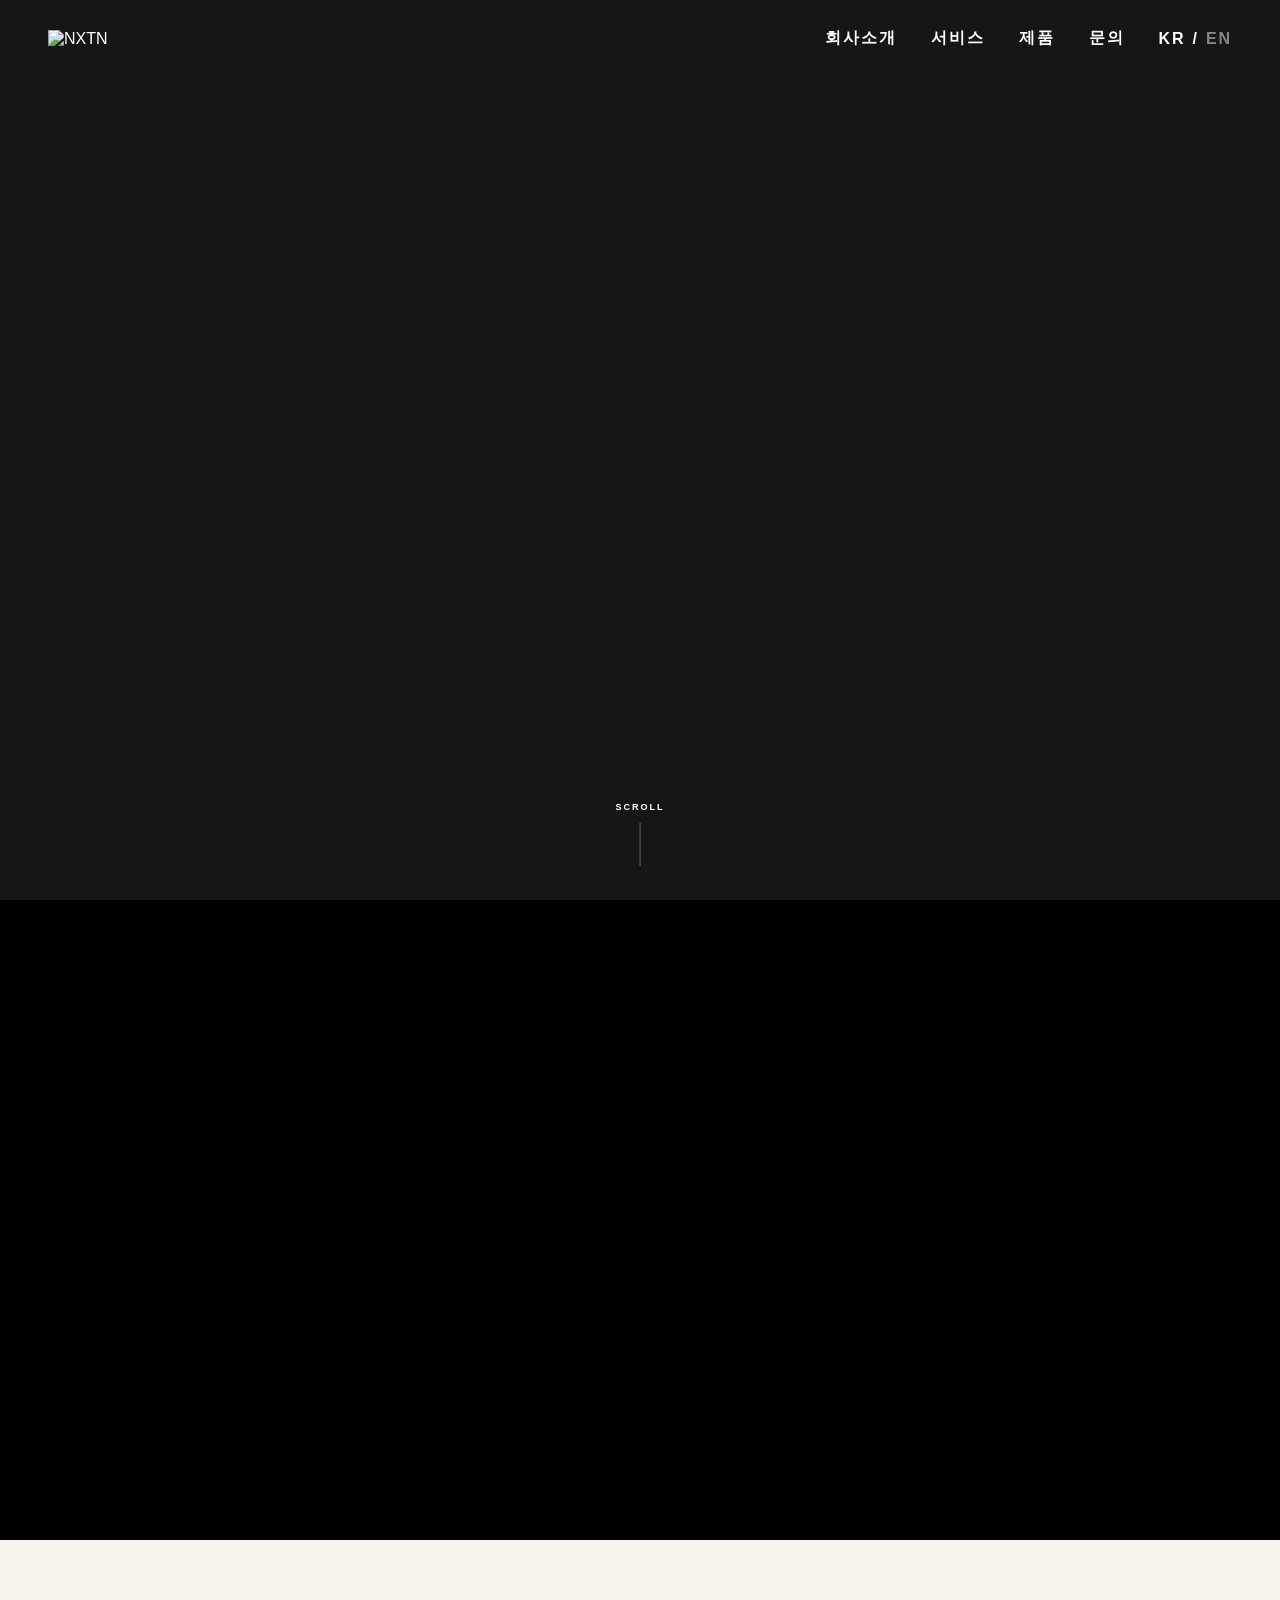
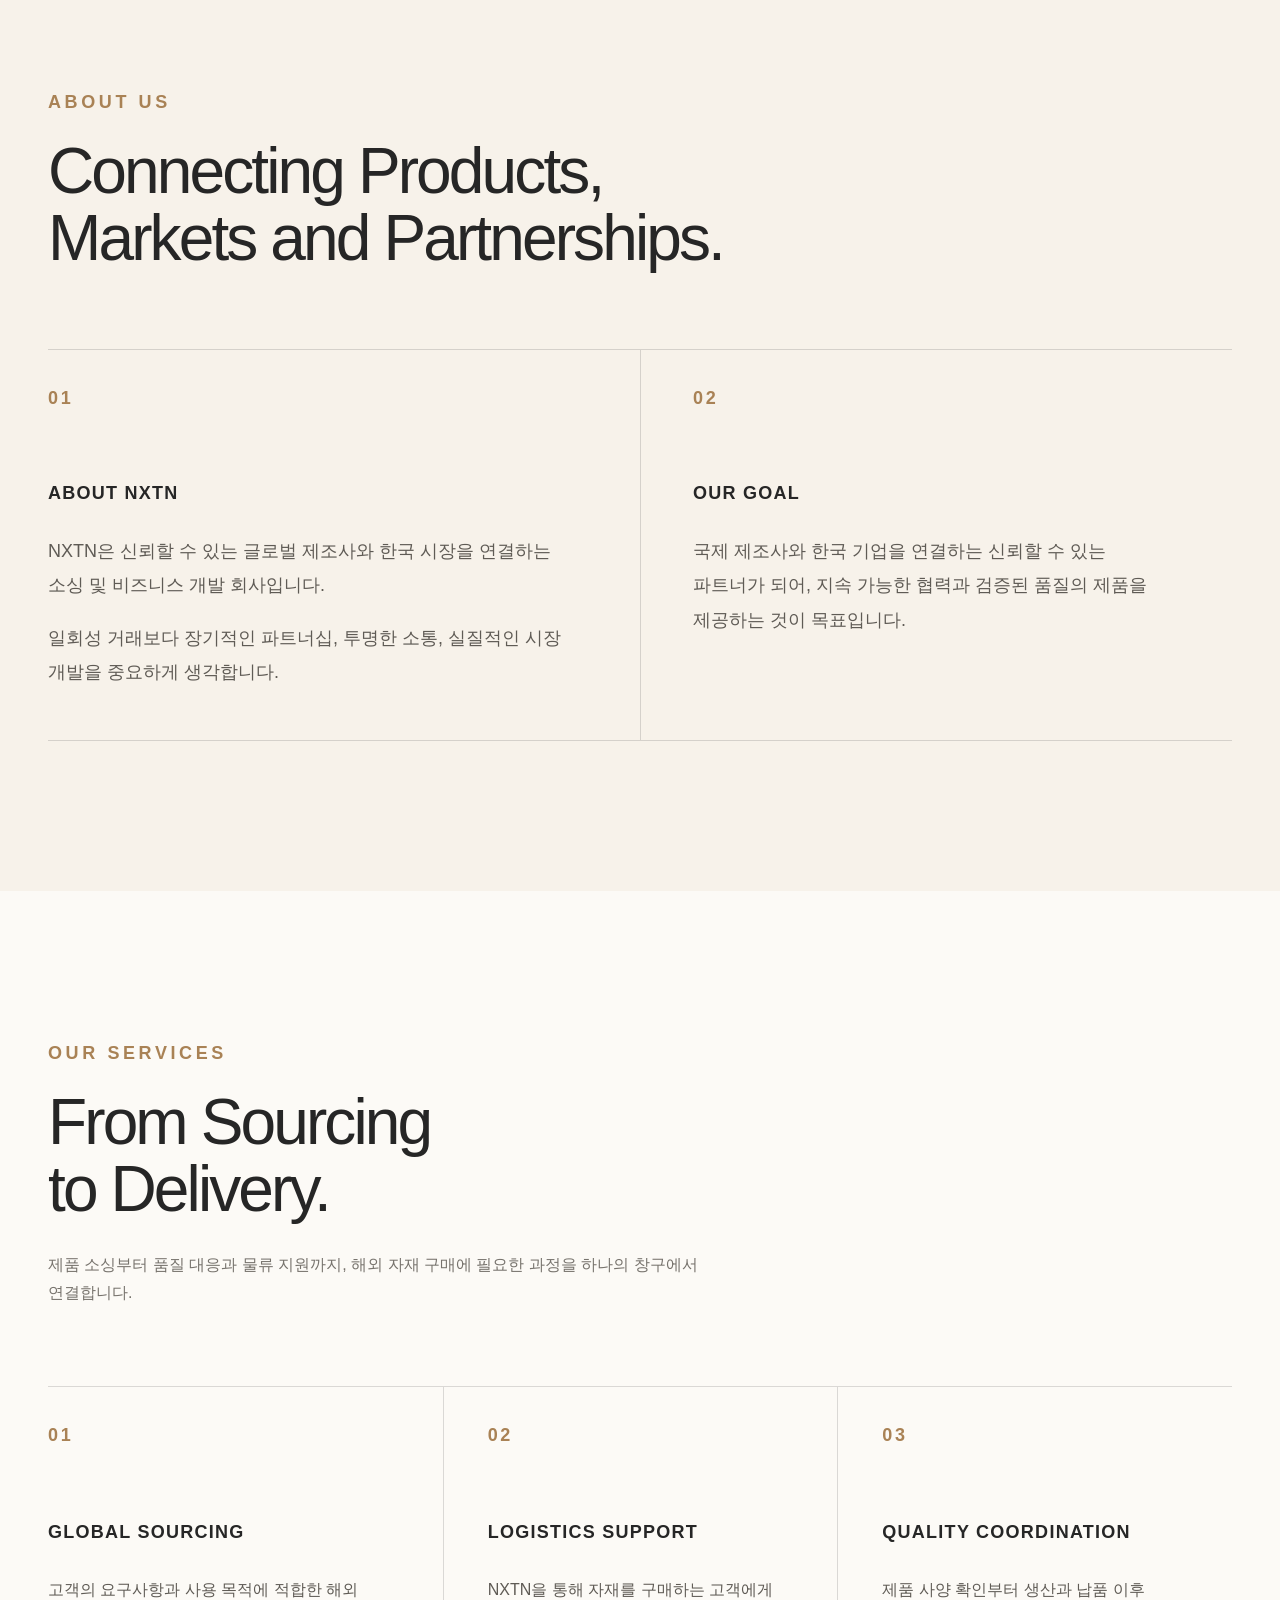
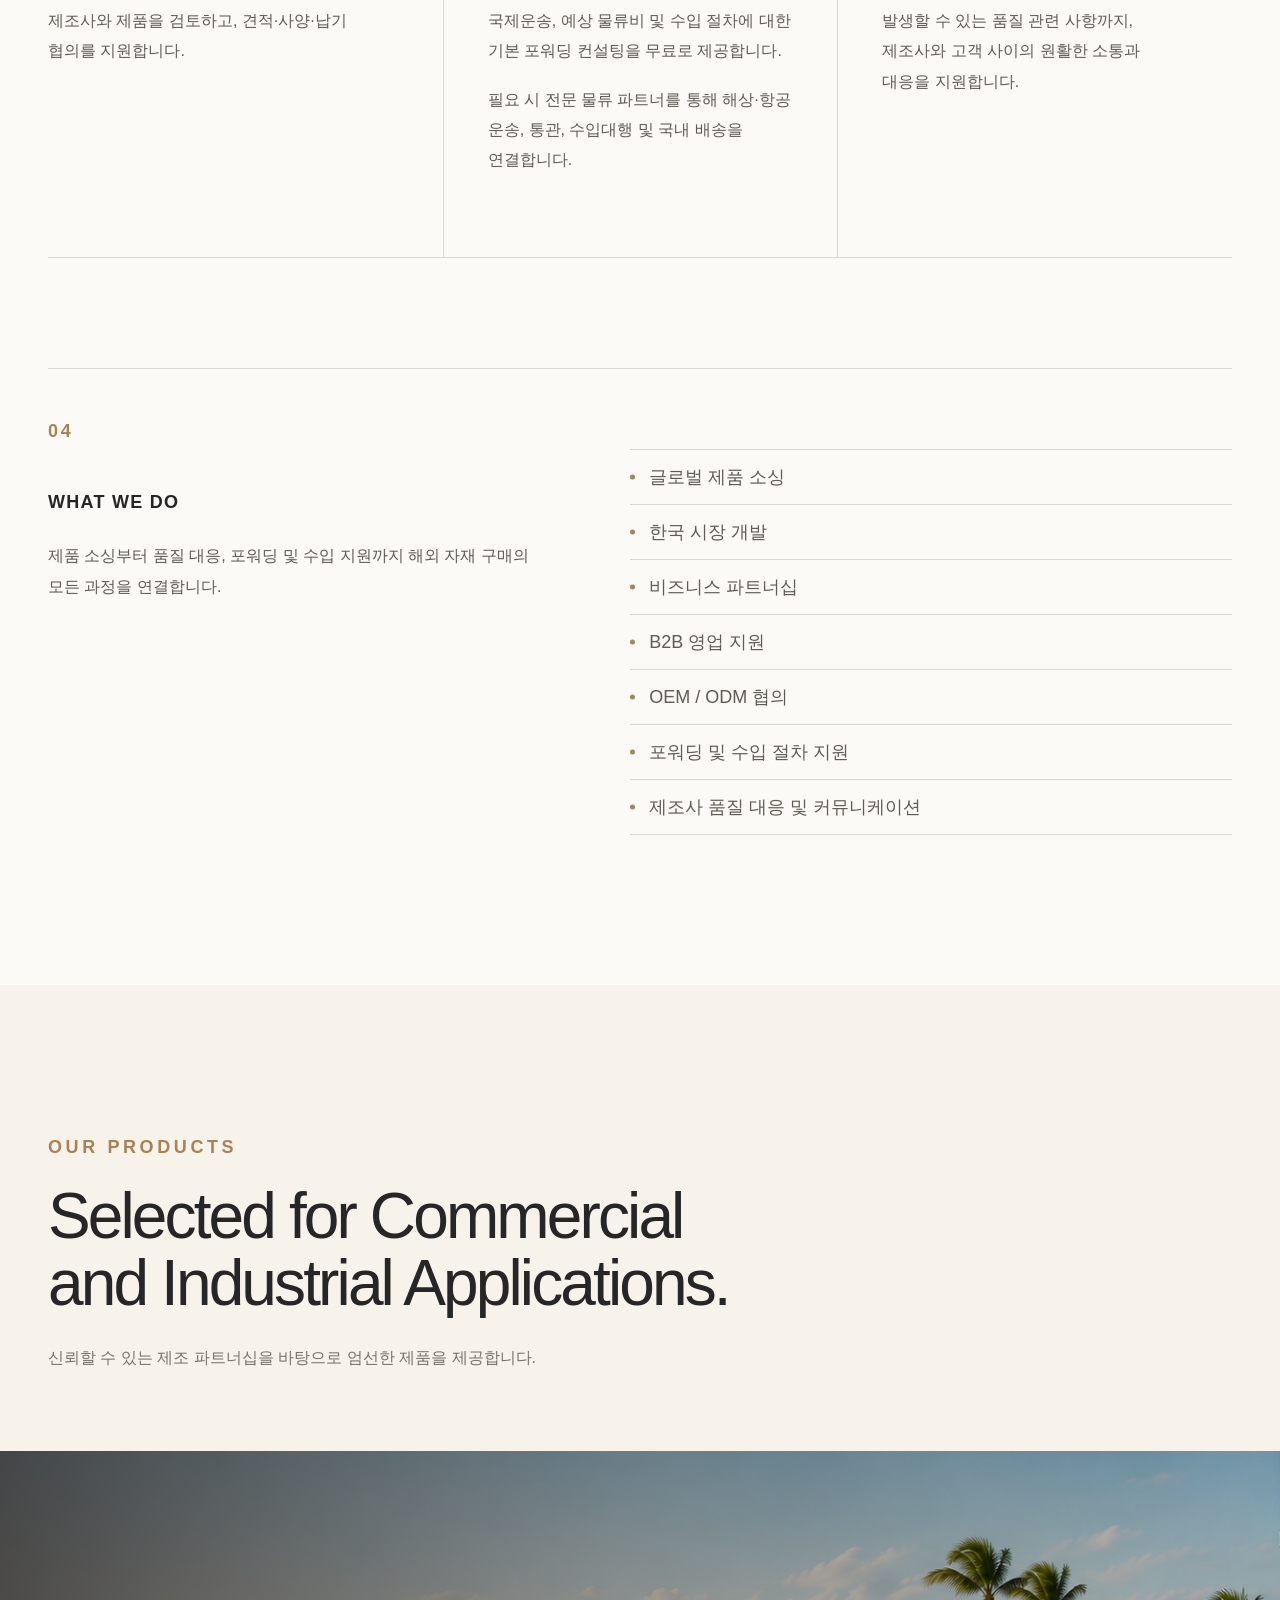
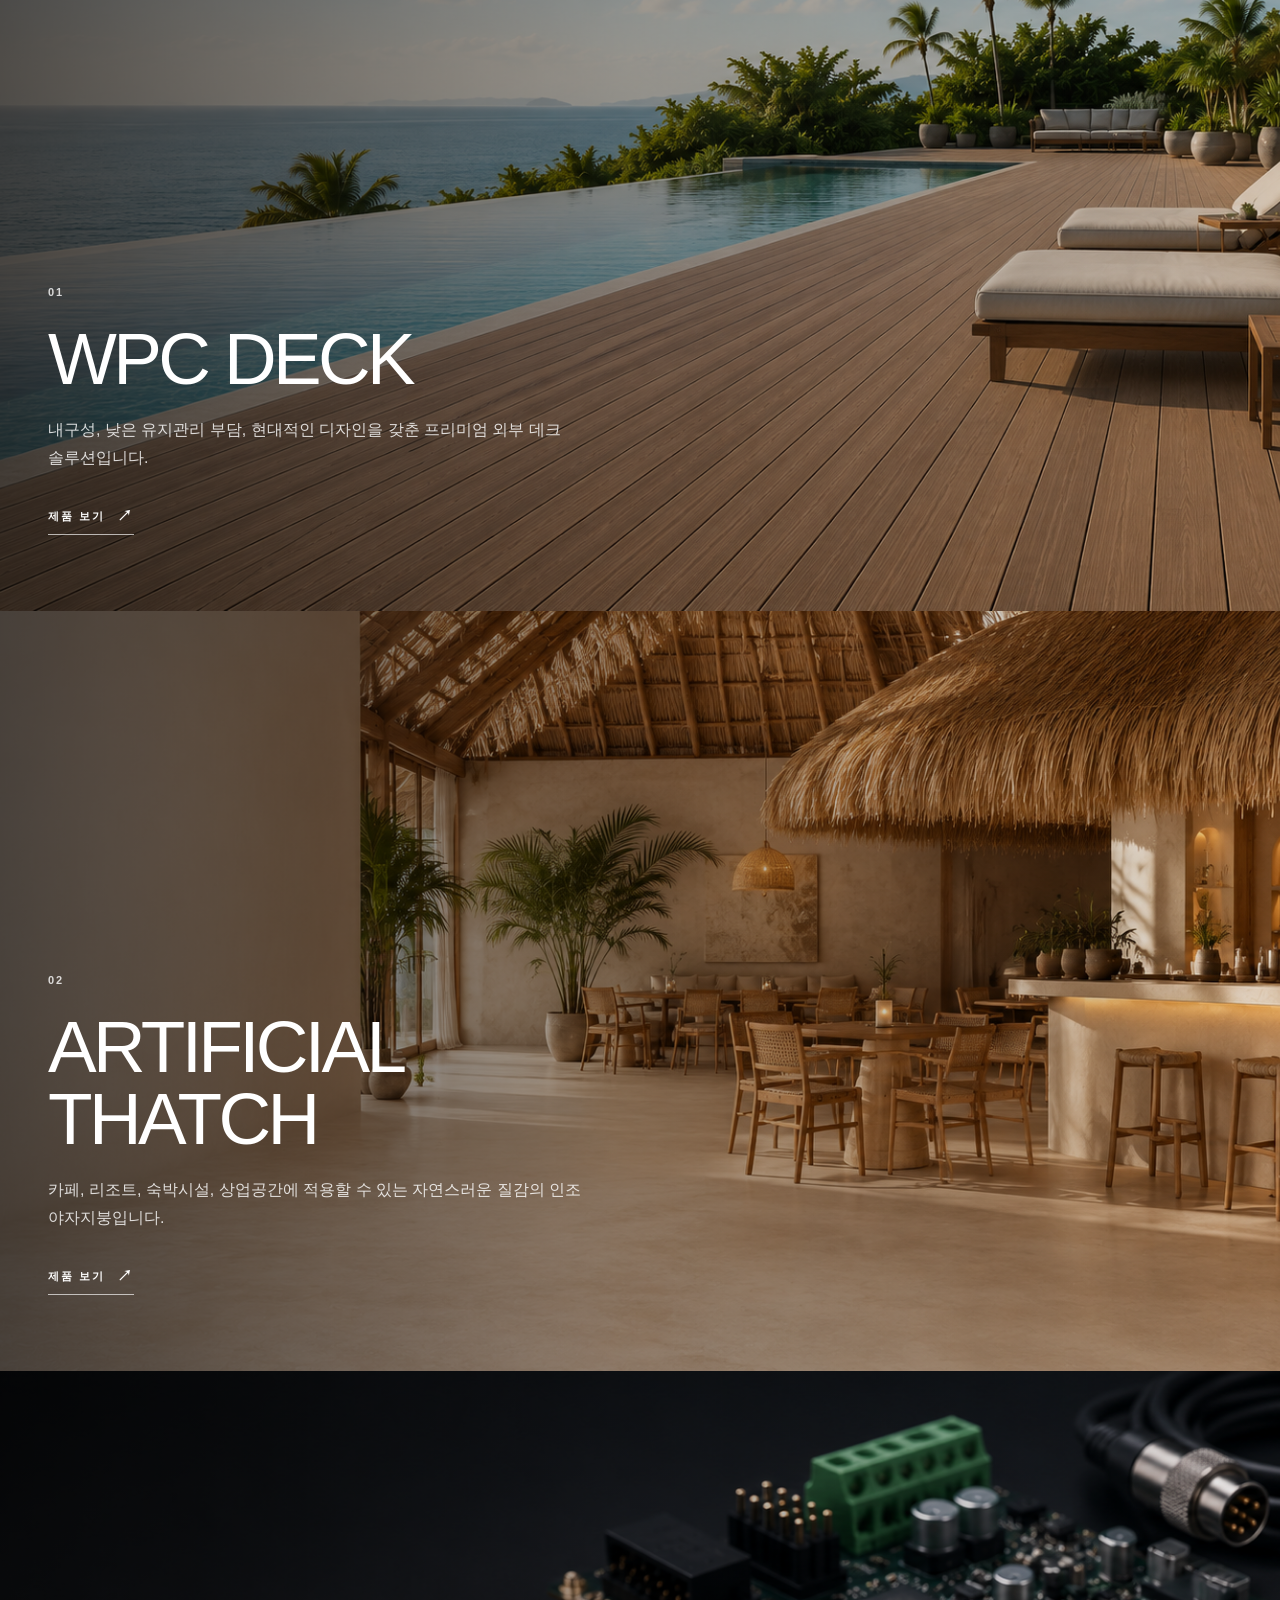
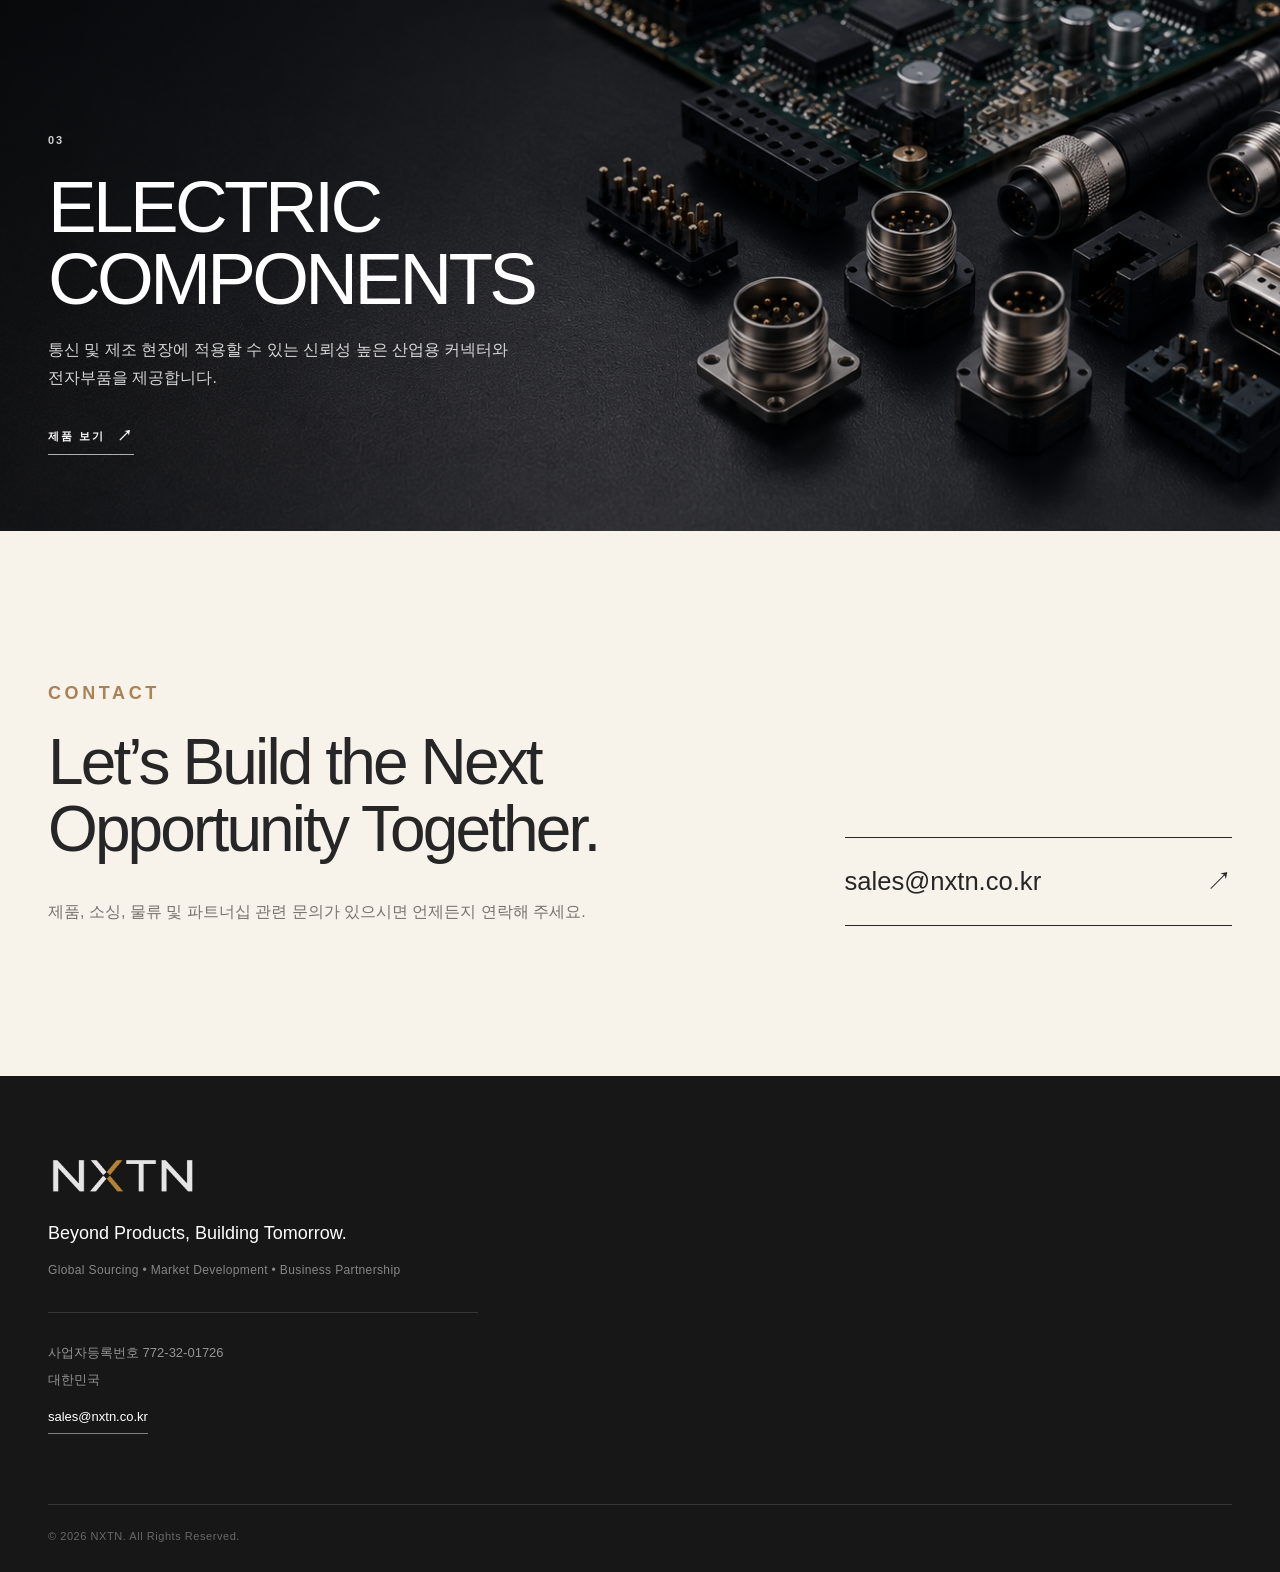
==== commit d3d50fc6: "Update index.html" ====
--- a/index.html
+++ b/index.html
@@ -8,7 +8,10 @@
   />
 
   <title>NXTN | 글로벌 소싱 및 비즈니스 개발</title>
-
+<meta property="og:title" content="NXTN | 글로벌 소싱 및 비즈니스 개발">
+<meta property="og:description" content="NXTN은 신뢰할 수 있는 글로벌 제조사와 한국 시장을 연결하며, 제품 소싱부터 품질 대응과 물류 지원까지 제공하는 비즈니스 개발 회사입니다.">
+<meta property="og:type" content="website">
+<meta property="og:url" content="https://nxtn.co.kr/">
   <meta
     name="description"
     content="NXTN은 신뢰할 수 있는 글로벌 제조사와 한국 시장을 연결하며, 제품 소싱부터 품질 대응과 물류 지원까지 제공하는 비즈니스 개발 회사입니다."
--- a/css/style.css
+++ b/css/style.css
@@ -422,7 +422,7 @@
 
   color: var(--text-muted);
 
-  font-size: 17px;
+  font-size: 16px;
   line-height: 1.8;
 }
 
@@ -460,7 +460,7 @@
 
   color: var(--gold);
 
-  font-size: 16px;
+  font-size: 18px;
   font-weight: 700;
   letter-spacing: 0.15em;
 }
@@ -478,7 +478,7 @@
 
   color: #5f5b55;
 
-  font-size: 15px;
+  font-size: 18px;
   line-height: 1.9;
 }
 
@@ -522,7 +522,7 @@
 .service-card h3 {
   margin-bottom: 30px;
 
-  font-size: 22px;
+  font-size: 18px;
   line-height: 1.4;
   font-weight: 650;
   letter-spacing: 0.07em;
@@ -531,7 +531,7 @@
 .service-card > p:not(.card-number) {
   color: #5f5b55;
 
-  font-size: 18px;
+  font-size: 16px;
   line-height: 1.9;
 }
 
@@ -583,8 +583,9 @@
 ======================================== */
 
 .service-list {
-  color: #5f5b55;
-  font-size: 15px;
+margin-top: 28px;
+   color: #5f5b55;
+  font-size: 18px;
 }
 
 .service-list li {
@@ -1309,30 +1310,30 @@
      ! MOBILE WHAT WE DO
   ======================================== */
 
-  .what-we-do {
-    grid-template-columns: 1fr;
-    gap: 46px;
-
-    margin-top: 76px;
-    padding-top: 42px;
-  }
-
-  .what-we-do-heading .card-number {
-    margin-bottom: 42px;
-  }
-
-  .what-we-do-heading h3 {
-    margin-bottom: 22px;
-    font-size: 16px;
-  }
-
-  .what-we-do-description {
-    font-size: 14px;
-    line-height: 1.8;
-  }
+.what-we-do {
+  grid-template-columns: 1fr;
+  gap: 0;
+
+  margin-top: 0;
+  padding-top: 29px;
+}
+.what-we-do-heading .card-number {
+  margin-bottom: 46px;
+}
+
+.what-we-do-heading h3 {
+  margin-bottom: 23px;
+  font-size: 22px;
+}
+
+.what-we-do-description {
+  font-size: 16px;
+  line-height: 1.9;
+}
 
   .service-list {
-    font-size: 14px;
+    margin-top: 28px;
+     font-size: 14px;
   }
 
 
